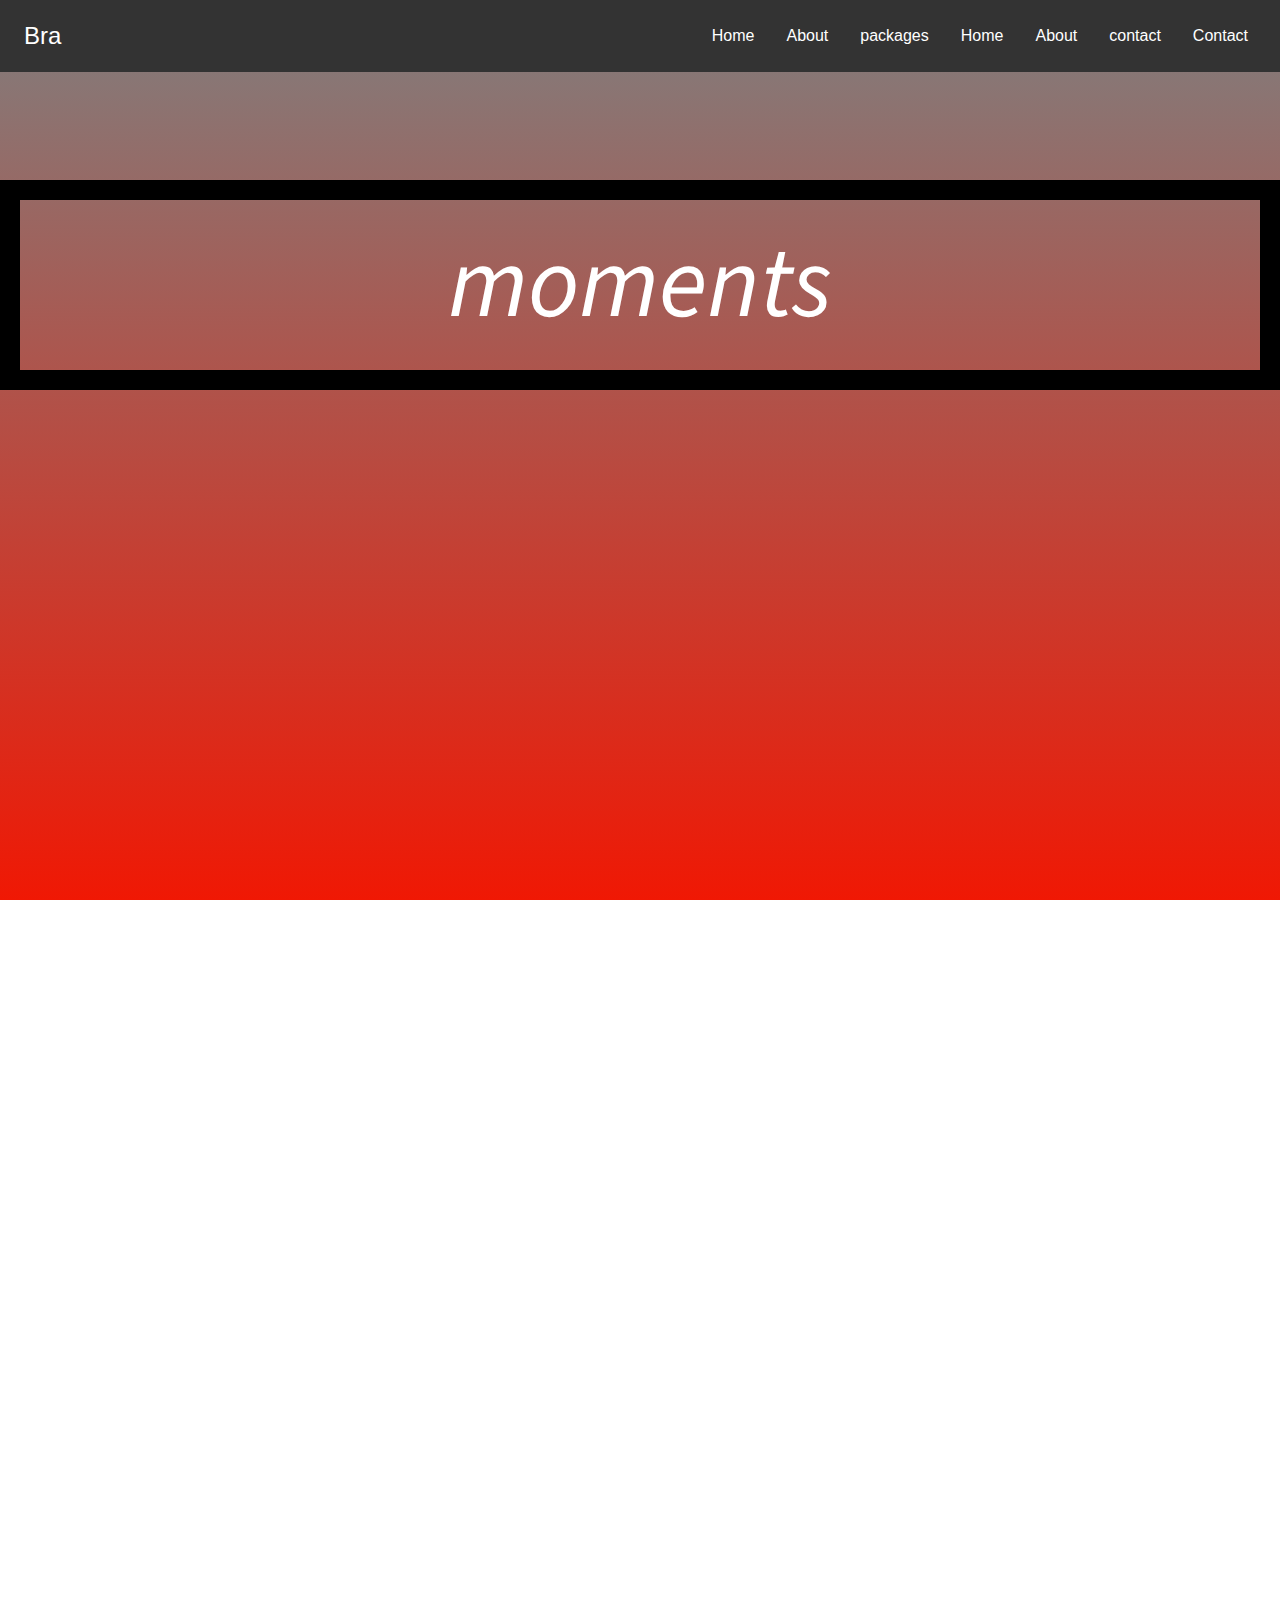
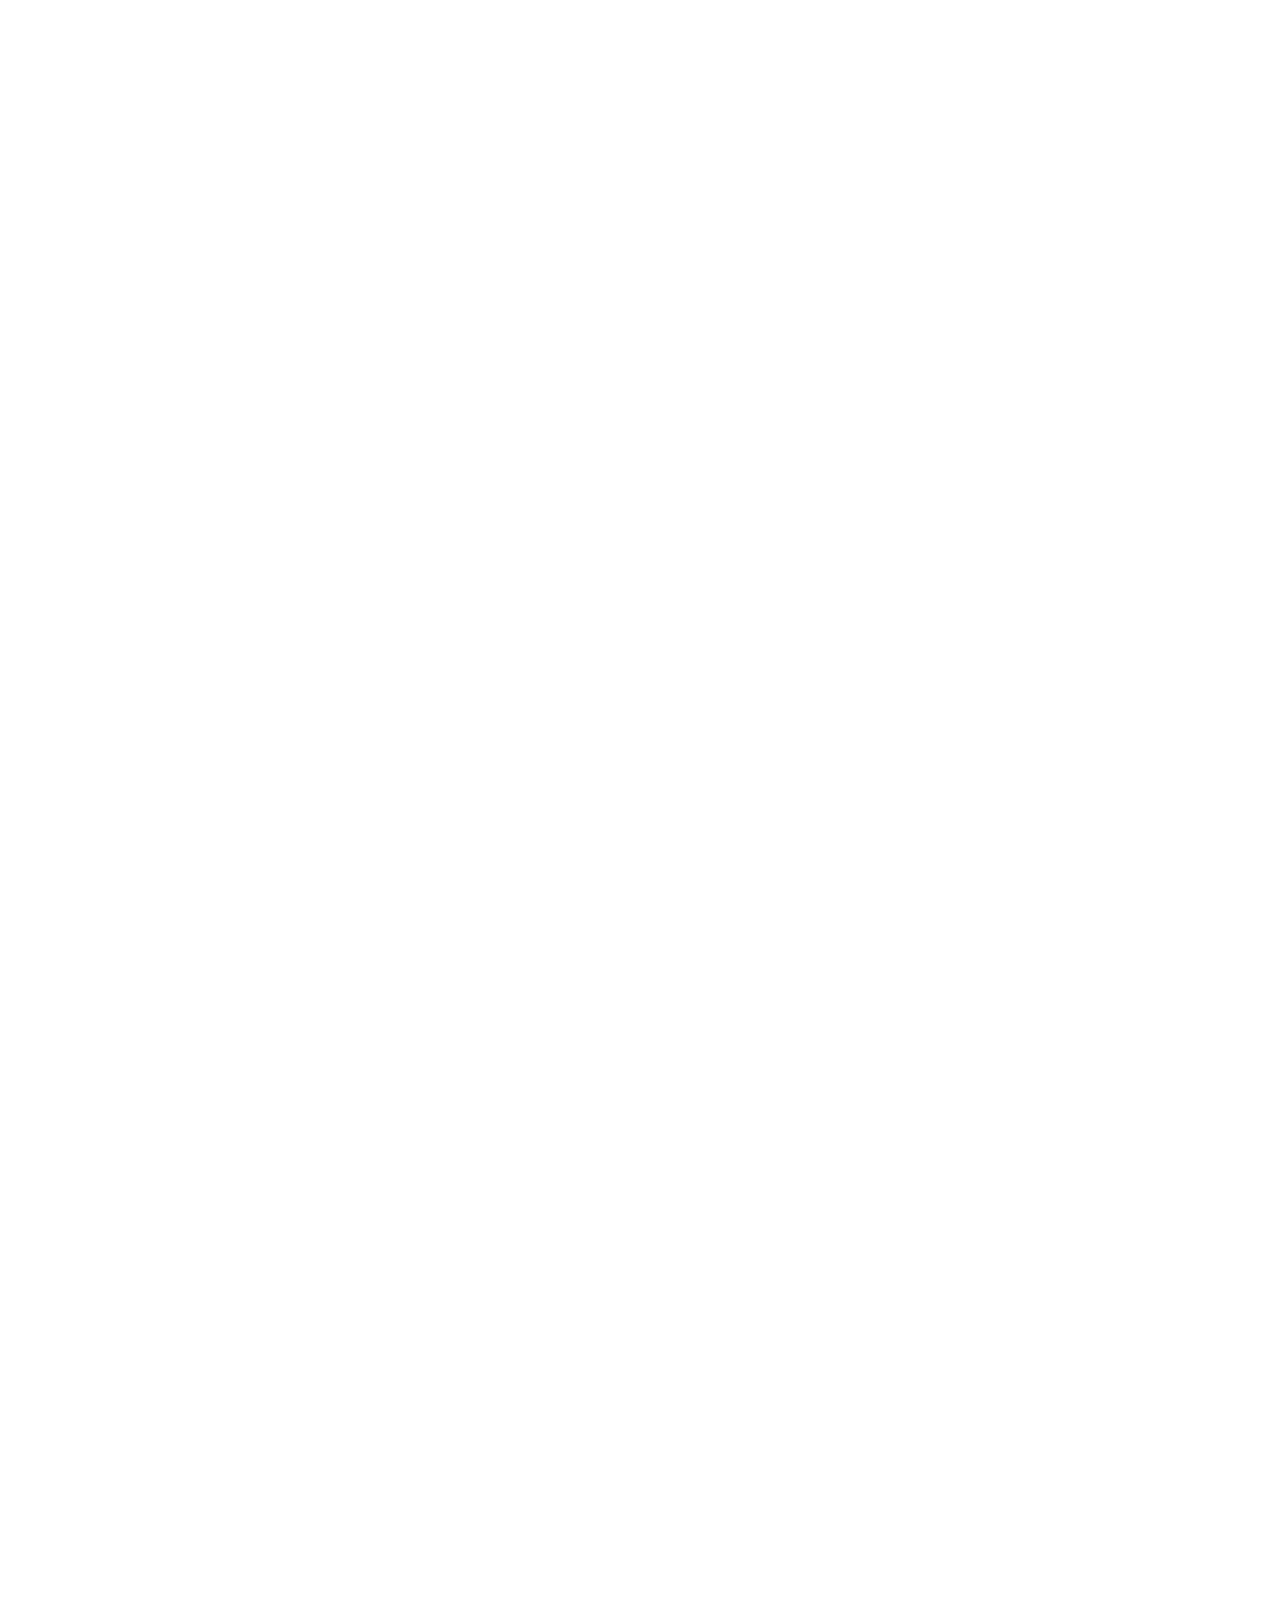
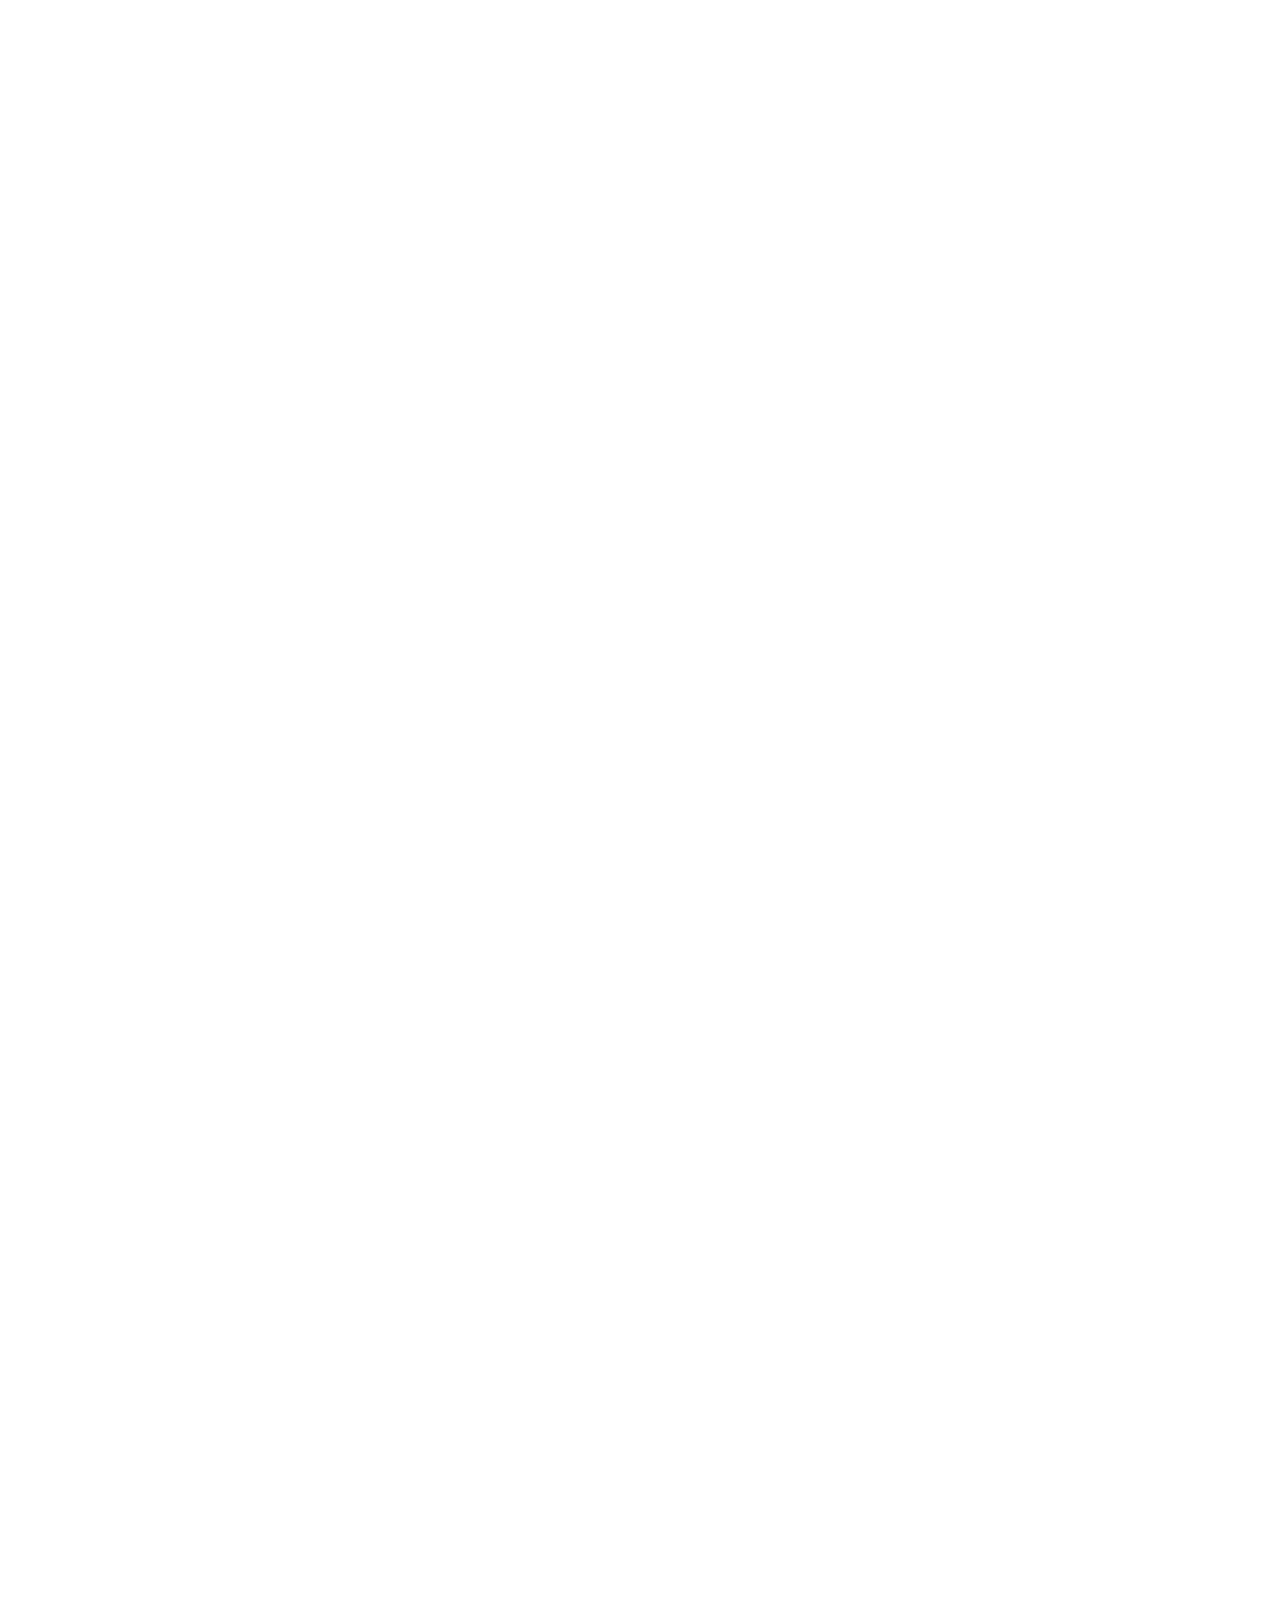
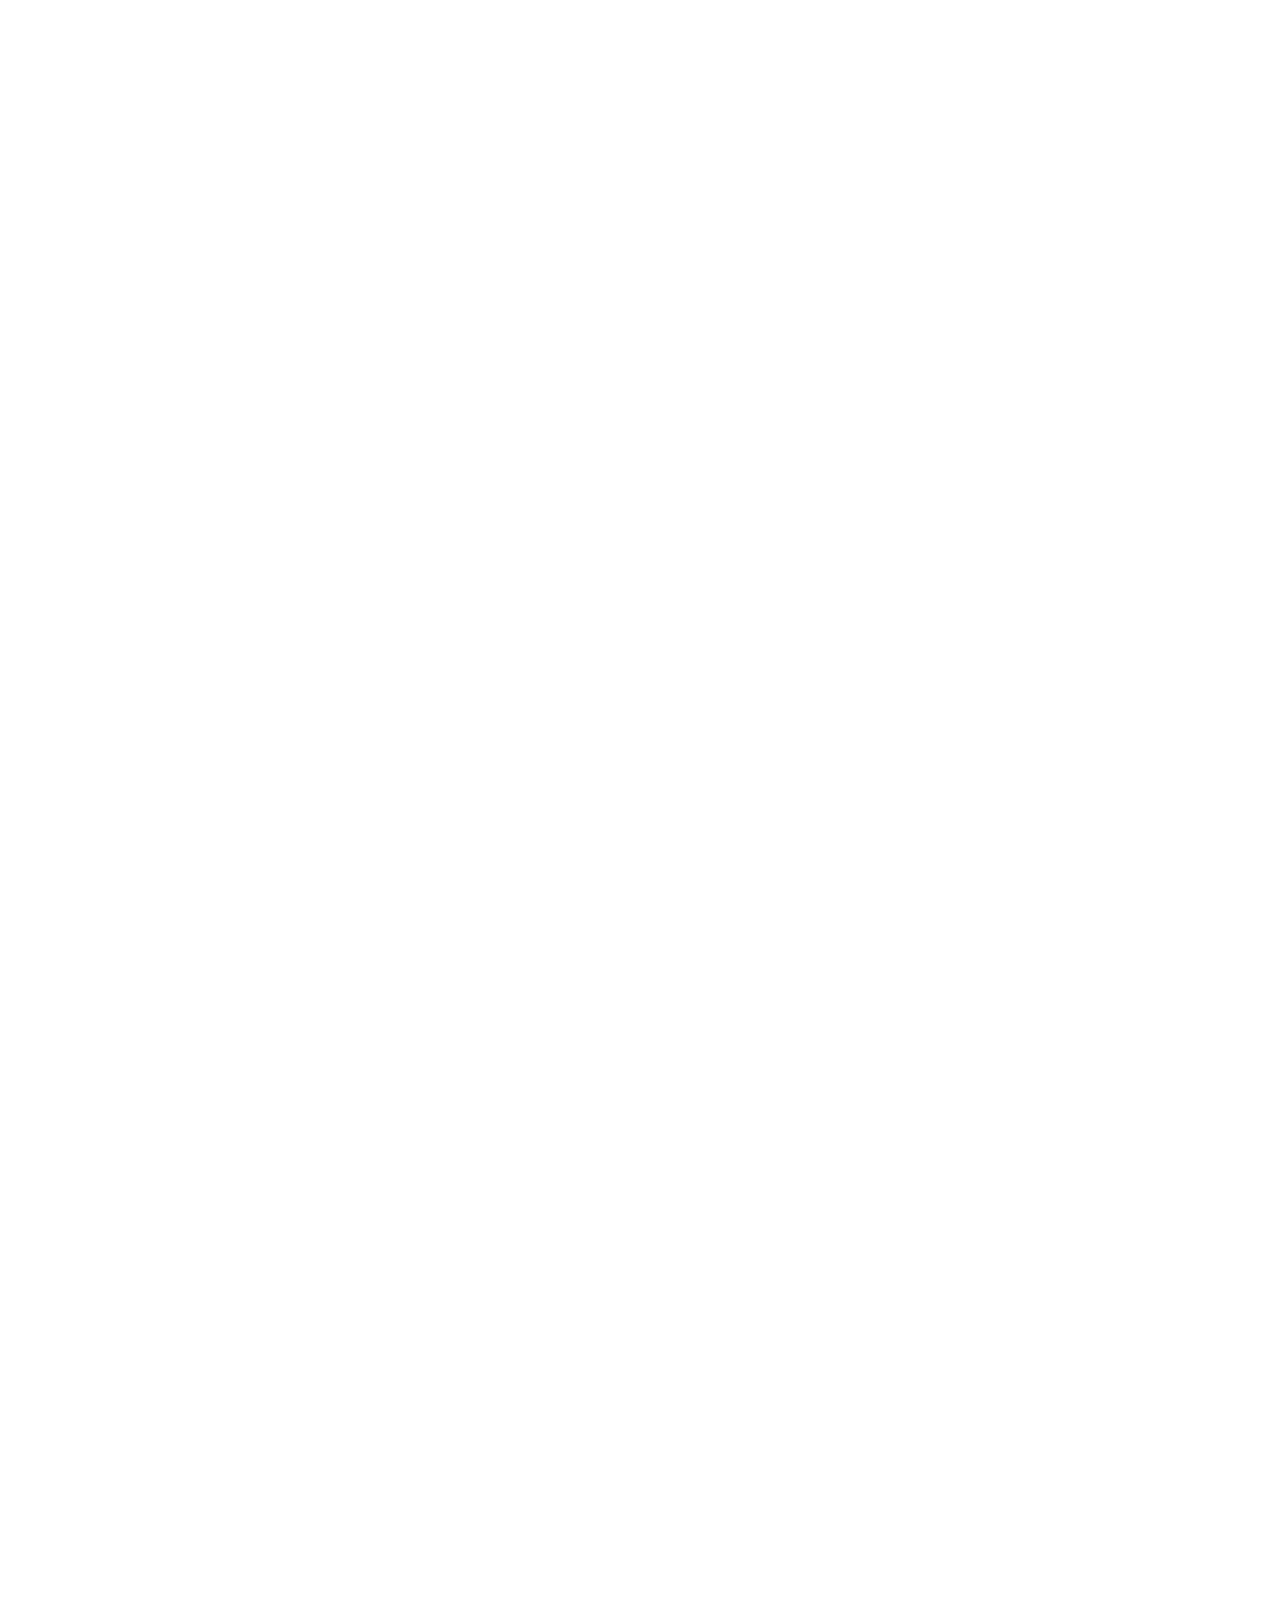
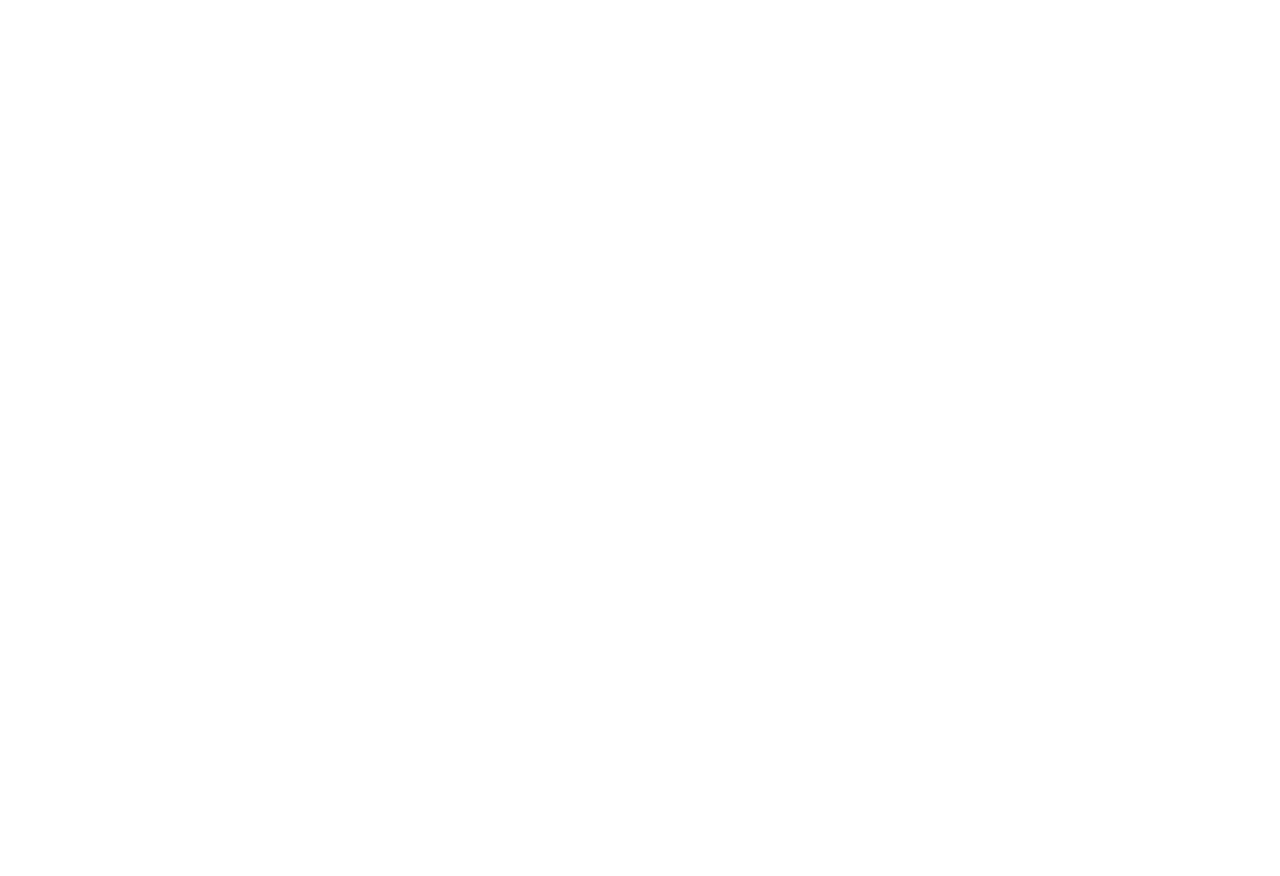
==== index.html @ 20c5cb07 "Add files via upload" ====
<!DOCTYPE html>
<html>
    <head>
        <link rel="shortcut icon" type="x-icon" href="images/deanface.jpg">
      <script src="https://kit.fontawesome.com/00e41e286f.js" crossorigin="anonymous"></script>
      <script src="https://cdn.jsdelivr.net/gh/cferdinandi/smooth-scroll/dist/smooth-scroll.polyfills.min.js"></script>  
      <link rel="stylesheet" href="https://unpkg.com/aos@next/dist/aos.css" />
      <link rel="preconnect" href="https://fonts.googleapis.com">
      <link rel="preconnect" href="https://fonts.gstatic.com" crossorigin>
      <link href="https://fonts.googleapis.com/css2?family=Bungee+Spice&family=Source+Sans+Pro:wght@200&display=swap" rel="stylesheet"> 
      <link rel="stylesheet" href="https://cdn.jsdelivr.net/npm/bootstrap@4.0.0/dist/css/bootstrap.min.css" integrity="sha384-Gn5384xqQ1aoWXA+058RXPxPg6fy4IWvTNh0E263XmFcJlSAwiGgFAW/dAiS6JXm" crossorigin="anonymous">
      <link rel="style" href="http://www.w3schools.com/lib/w3.css"/>
      <link rel="stylesheet" href="https://cdn.jsdelivr.net/npm/bootstrap@4.3.1/dist/css/bootstrap.min.css" integrity="sha384-ggOyR0iXCbMQv3Xipma34MD+dH/1fQ784/j6cY/iJTQUOhcWr7x9JvoRxT2MZw1T" crossorigin="anonymous">
      <meta name="viewport" content="width=device-width, initial-scale=1, shrink-to-fit=no">
      <meta name="viewport" content="width=device-width, initial-scale=1.0"/> 
      <link rel="preconnect" href="https://fonts.googleapis.com">
      <link rel="preconnect" href="https://fonts.gstatic.com" crossorigin>
      <link href="https://fonts.googleapis.com/css2?family=Bungee+Spice&display=swap" rel="stylesheet"> 
      <link href="https://fonts.googleapis.com/css2?family=Bungee+Spice&family=Source+Sans+Pro:wght@200&display=swap" rel="stylesheet"> 
      <title>cherished memories</title>
      <link rel = "stylesheet" href="style.css">
      <link rel = "stylesheet" href="https://stackpath.bootstrapcdn.com/font-awesome/4.7.0/css/font-awesome.min.css">
      <link rel="stylesheet" href="background_styles.css">
      <link rel="stylesheet" href="style.css">
      <script src="app.js" defer></script>
      <script src="data.php" defer></script>
      <title>Responsive Navbar</title>
    </head>
    <body>
      <nav class="navbar">
        <div class="brand-title"img src="images/ALIW3134.JPG">Bra</div>
        <a href="#" class="toggle-button">
          <span class="bar"></span>
          <span class="bar"></span>
          <span class="bar"></span>
        </a>
        <div class="navbar-links">
          <ul>
            <li><a href="#banner" >Home</a></li>
            <li><a href="#feature">About</a></li>
            <li><a href="#service">packages</a></li>
            <li><a href="#packages">Home</a></li>
            <li><a href="#gallery">About</a></li>
            <li><a href="#contactform">contact</a></li>
            <li><a href="#footer">Contact</a></li>
          </ul>
        </div>
      </nav>
      <section id="banner">
        <!--- <img src="images/deanface.jpg" class="logo">-->
         <div class="banner-text">
           <!---  <h1> cherished meories</h1>-->
             <p>  moments</p>
             <div class="banner-btn">
                 <!-- <a href="#testimonial"><span></span> find out</a> -->
                 

         
             </div>
         </div>
     </section>

 
     <section id="feature">
        <div class="title">
            <h1>about us </h1>
            
            <p>
    
              
                
        <!-- <img src="images/deanface.jpg"> -->
                 <!-- <br>sdsadsadsdafdfabdn ejhcfbn ehjfcbkfcbmn?djkenfjekdndfjlkdnj <br>fcbdhfycbvghcveghjcvx ghcjvwscxa --> 
        </div>
        <img src="images/deanface.jpg">
        <!-- <div  data-aos-delay="50000000000000000"data-aos ="zoom-in"data-aos="fade-left" data-aos-duration=" 100000" data-aos-once="false">
            <div class="rightside d-flex justify-content-center align-items-center"><img src="images/deanface.jpg"></div> -->
    </p>
        </div>
    </section>
           <!--service-->
     <section id="service">
        <!-- <div class="title-text">
            <p> </p>
            <div class="div" data-aos ="zoom-in"data-aos="fade-up" data-aos-duration=" 10s" data-aos-once="false">
                we provide
            </div> -->
                
            <!-- <h1 >we provide</h1> -->
        <!-- </div>
        <div class="service-box">
            <div class=" single-service">
             
                <div class="overlay"></div>
                <div class="service-desc">
                    <h3>hairsssssss</h3>
                    <hr>
                    <p> this is a descviotion</p>
                   
                </div>
            </div>
            <div class=" single-service">
                <img src="images/360.jpg" >
                <div class="overlay"></div>
                <div class="service-desc">
                    <h3>hairsssssss</h3>
                    <hr>
                    <p> this is a descviotion</p>
                </div>
            </div>
            <div class=" single-service">
                <img src="images/deanface.jpg" >
                <div class="overlay"></div>
                <div class="service-desc">
                    <h3>hairsssssss</h3>
                    <hr>
                    <p> this is a descviotion</p>
                </div>
            </div>
        </div> -->





        
                   <div class="service-popup" id="service-pop">
                       <div class="service-overlay"></div>
                       <div class="service-content">
                           <div class="service-closebtn" onclick="togglepopup4()">&times;</div>
                           <h1>title</h1>
                           <p>dddddddddddddddddddddddddddd</p>

                       </div>
                   </div>
                   <div class="service-btn-container">
                   <button class="service-button" onclick="togglepopup4()"> clic for more information</button>
                 





                   </div>  
                   <div class="service-popup2" id="service-pop2">
                    <div class="service-overlay2"></div>
                    <div class="service-content2">
                        <div class="service-closebtn2" onclick="togglepopup4()">&times;</div>
                        <h1>title</h1>
                        <p>dddddaaaaaaaaaaaaaaaaaaa</p>

                    </div>
                </div>
                <div class="service-btn-container">
                <button class="service-button2" onclick="togglepopup4()"> clic for more information</button>
              





                </div>  
                <div class="service-popup3" id="service-pop3">
                    <div class="service-overlay3"></div>
                    <div class="service-content3">
                        <div class="service-closebtn" onclick="togglepopup4()">&times;</div>
                        <h1>title</h1>
                        <p></p>

                    </div>
                </div>
                <div class="service-btn-container">
                <button class="service-button3" onclick="togglepopup4()"> clic for more information</button>
              





                </div>  

                   
         
                   


         

    </section>
       
     <section id="packages">
         

                 <!-- <header class="header" data-aos-delay="30s" data-aos ="zoom-in"data-aos="fade-up" data-aos-duration=" 100000" data-aos-once="false">
                     Packages
                 </header>
                      -->
                      <header class="header"   >
                        Packages
                    </header>
                    <!-- <header class="head" data-aos-delay="30s" data-aos ="zoom-in"data-aos="fade-up" data-aos-duration=" 100000" data-aos-once="false">sxdsxdsdxsdxssxdxs</header> -->
                     <!-- <div class="popup2" id="popup-2">
                        <div class="overlay-popup"></div>
                        <div class="content">
                            <div class="closebtn" onclick="togglepopup2()">&times;</div>
                            <h1>aaaaaaaaaa</h1>
                            <p>Silver Package

                                3 Hours of Mirror interaction
                                Standard Features
                                <ul> Choice of 2×6 or 4×6 prints</ul>
                                <ul>  Choice of Personalized Print Layout</ul>
                                <ul>   Killer Props & Accessories</ul>
                                <ul>   Ethusiastic On-Site Host</ul>
                                <ul>  Digital copies of all photos for you</ul>
                                <ul>Touch screen photo-signing</ul>
                                <ul>   Customizable Emoji Stamping
                                    Pro Features</ul>
                                <ul>  Customizable Emoji Stamping
                                    Pro Features</ul>
                                    <ul>  Choice of Premium Backdrop
                                    </ul>
                                3 Hours of Selfie Mirror interaction
                                
                                Professional Quality DSLR Photos
                                
                                Unlimited High Quality, Dye Sub Prints
                                
                        </div>
                     </div> -->
                     <!-- <div class="btn-container" data-aos="fade-right"  data-aos-easing="ease-in-out" data-aos-duration=" 10s" data-aos-once="false">
                         
                     <button class="button" onclick="togglepopup()"> clic for more information</button>
                     </div>  -->

                     <!-- <div class="popup2" id="popup-2">
                         <div class="overlay-popup"></div>
                         <div class="content">
                             <div class="closebtn" onclick="togglepopup2()">&times;</div>
                             <h1>aaaaaaaaaa</h1>
                             <p>Silver Package

                                 3 Hours of Mirror interaction
                                 Standard Features
                                 <ul> Choice of 2×6 or 4×6 prints</ul>
                                 <ul>  Choice of Personalized Print Layout</ul>
                                 <ul>   Killer Props & Accessories</ul>
                                 <ul>   Ethusiastic On-Site Host</ul>
                                 <ul>  Digital copies of all photos for you</ul>
                                 <ul>Touch screen photo-signing</ul>
                                 <ul>   Customizable Emoji Stamping
                                     Pro Features</ul>
                                 <ul>  Customizable Emoji Stamping
                                     Pro Features</ul>
                                     <ul>  Choice of Premium Backdrop
                                     </ul>
                                 3 Hours of Selfie Mirror interaction
                                 
                                 Professional Quality DSLR Photos
                                 
                                 Unlimited High Quality, Dye Sub Prints
                                 
                         </div>
                     </div> -->
                     <!-- <div class="btn-container2"data-aos="fade-right" data-aos-duration=" 10s" data-aos-once="false">
                     <button class="button2" onclick="togglepopup2()"> clic for more information</button>
                     </div> -->
                     <!-- <div class="popup3" id="popup-3">
                         <div class="overlay-popup"></div>
                         <div class="content">
                             <div class="closebtn" onclick="togglepopup3()">&times;</div>
                             <h1>aaaaaaaaaa</h1>
                             <p>Silver Package

                                 3 Hours of Mirror interaction
                                 Standard Features
                                 <ul> Choice of 2×6 or 4×6 prints</ul>
                                 <ul>  Choice of Personalized Print Layout</ul>
                                 <ul>   Killer Props & Accessories</ul>
                                 <ul>   Ethusiastic On-Site Host</ul>
                                 <ul>  Digital copies of all photos for you</ul>
                                 <ul>Touch screen photo-signing</ul>
                                 <ul>   Customizable Emoji Stamping
                                     Pro Features</ul>
                                 <ul>  Customizable Emoji Stamping
                                     Pro Features</ul>
                                     <ul>  Choice of Premium Backdrop
                                     </ul>
                                 3 Hours of Selfie Mirror interaction
                                 
                                 Professional Quality DSLR Photos
                                 
                                 Unlimited High Quality, Dye Sub Prints
                                 

                         </div>
                     </div>   -->
                     <!-- <div class="btn-container3"data-aos="fade-right" data-aos-duration=" 10s" data-aos-once="false">
                     <button class="button3" onclick="togglepopup3()"> clic for more information</button>
                     </div>  
                    </div>
                    <div class="btn-container2"data-aos="fade-right" data-aos-duration=" 10s" data-aos-once="false">
                    <button class="button2" onclick="togglepopup2()"> clic for more information</button>
                    </div> -->



  
                    <div class="popup2" id="popup-2">
                        <div class="overlay-popup2"></div>
                        <div class="content2">
                            <div class="closebtn" onclick="togglepopup2()">&times;</div>
                            <h1>aaaaaaaaaa</h1>
                            <p>Silver Package

                                

                        </div>
                    </div>
                    <div class="btn-container2">
                    <button class="button2" onclick="togglepopup2()"> clic for more information</button>
                    </div>  
                    
                   
                   
                    <div class="popup3" id="popup-3">
                        <div class="overlay-popup3"></div>
                        <div class="content">
                            <div class="closebtn" onclick="togglepopup3()">&times;</div>
                            <h1>ccccccccc</h1>
                            <p>Silver Package

                                3 Hours of Mirror interaction
                                Standard Features
                                <ul> Choice of 2×6 or 4×6 prints</ul>
                                <ul>  Choice of Personalized Print Layout</ul>
                                <ul>   Killer Props & Accessories</ul>
                                <ul>   Ethusiastic On-Site Host</ul>
                                <ul>  Digital copies of all photos for you</ul>
                                <ul>Touch screen photo-signing</ul>
                                <ul>   Customizable Emoji Stamping
                                    Pro Features</ul>
                                <ul>  Customizable Emoji Stamping
                                    Pro Features</ul>
                                    <ul>  Choice of Premium Backdrop
                                    </ul>
                                3 Hours of Selfie Mirror interaction
                                
                                Professional Quality DSLR Photos
                                
                                Unlimited High Quality, Dye Sub Prints
                                

                        </div>
                    </div>
                     <div class="btn-container3">
                    <button class="button3" onclick="togglepopup3()"> clic for more information</button>
                    </div> 
                    
                    
                    <div class="popup" id="popup-1">
                        <div class="overlay-popup"></div>
                        <div class="content">
                            <div class="closebtn" onclick="togglepopup()">&times;</div>
                            <h1>dddddddddd</h1>
                            <p>Silver Package

                                3 Hours of Mirror interaction
                                Standard Features
                                <ul> Choice of 2×6 or 4×6 prints</ul>
                                <ul>  Choice of Personalized Print Layout</ul>
                                <ul>   Killer Props & Accessories</ul>
                                <ul>   Ethusiastic On-Site Host</ul>
                                <ul>  Digital copies of all photos for you</ul>
                                <ul>Touch screen photo-signing</ul>
                                <ul>   Customizable Emoji Stamping
                                    Pro Features</ul>
                                <ul>  Customizable Emoji Stamping
                                    Pro Features</ul>
                                    <ul>  Choice of Premium Backdrop
                                    </ul>
                                3 Hours of Selfie Mirror interaction
                                
                                Professional Quality DSLR Photos
                                
                                Unlimited High Quality, Dye Sub Prints
                                

                        </div>
                    </div>
                     <div class="btn-container">
                    <button class="button" onclick="togglepopup()"> clic for more information</button>
                    </div> 
                    


          
          
         
     </section> 

     
         <!--gallery-->
         <section id="gallery">
             <div class="title-text">
                 <div class="div" data-aos ="zoom-in"data-aos="fade-up" data-aos-duration=" 10s" data-aos-once="false">
                     gallery
                 </div>
                 <!-- <p> gallery</p> -->
                 <h1> look at the pretty pictures</h1>

                        <div class="slide hi-slide">
                            <div class="hi-prev"></div>
                            <div class="hi-next"></div>
                            <ul>
                                <li><img src="generic/193038d6975ab3b817025daa5f617b12--strange-facts-weird-facts.jpg"></li>
                                <li><img src="generic/istockphoto-1063929958-612x612.jpg"></li>
                                <li><img src="generic/istockphoto-900131234-612x612.jpg"></li>
                               <!-- <div class="r"> <li><img src="generic/R.jpg"></li></div> -->
                                <li><img src="generic/Weird-6.jpg"></li>
                                <li><img src="generic/o.jpg"></li>
                                <li><img src="generic/Funny-Pictures-1948-76.jpg"></li>
                                <li><img src="generic/funny-weird-people-09-4.jpg"></li>
                                <li><img src="generic/istockphoto-539241216-612x612.jpg"></li>
                                <li><img src="images/patyfilter.jpg"></li>
                                <li><img src="images/MeAndPatyDrivingToNiagara1.jpg"></li>
                                <li><img src="images/360.jpg"></li>
                            </ul>
                              
                            
                        </div>
                 <!-- <div class="box">
                    <span style="--i:1;"><img src="images/360.jpg"></span>
                    <span style="--i:2;"><img src="images/360.jpg"></span>
                    <span style="--i:3;"><img src="images/360.jpg"></span>
                    <span style="--i:4;"><img src="images/360.jpg"></span>
                    <span style="--i:5;"><img src="images/360.jpg"></span>
                    <span style="--i:6;"><img src="images/360.jpg"></span>

                 </div> -->
             </div>
             <!-- <div class="btn-container5">
                <button class="gallerybutton"><a href="gallery.html"></a> clic for more information</button>
                </div> -->
                <div class="gallerypage">
                
                    <a href="gallery.html" target="_blank">click herew ddasdsdd</a>
                </div>
         </section>



         <section id="testimonial">
             <div class="title-text">
                 <div class="div" data-aos ="zoom-in"data-aos="fade-up" data-aos-duration=" 10s" data-aos-once="false">
                     testimonial
                 </div>
                 <!-- <p> testimonail</p> -->
                 <h1> we have good nerws</h1>
             </div>

             <div class="testimonial-row">
                     <div class="testimonial-col">
                         <div class="user">
                             <img src="images/photobboth.jpg">
                             <div class="user-info">
                                 <h4>dean   <i class="fa fa-twitter"></i> </h4>
                                 <small>@dean</small>
                             </div>
                         </div>
                         <p>dsadsadsaddsddsdffd</p>
                     </div>
                     <div class="testimonial-col">
                                    <div class="user">
                             <img src="images/360.jpg">
                             <div class="user-info">
                                 <h4>dean   <i class="fa fa-twitter"></i> </h4>
                                 <small>@dean</small>
                             </div>
                         </div>
                         <p>dgshdcsgvbchjsyvbcsjbcvjuglfvcbsjagvbyahjvbyahdxvgbghytdxvsgtvcxsavgxdhsvdcxghsvcsghcvdghvcxswxghvgdxcsghxvcgdvcxgh</p>
                     </div>
                     <div class="testimonial-col">
                         <div class="user">
                             <img src="images/close.jpg">
                             <div class="user-info">
                                 <h4>dean   <i class="fa fa-twitter"></i> </h4>
                                 <small>@dean</small>
                             </div>
                         </div>
                         <p>dsdsdsdafsfd</p>
                     </div>


             </div>

         </section>



                 <!-- <div class="social-links">
                     <i class="fa fa-facebook"></i>
                     <i class="fa fa-twitter"></i>  
                     <i class="fa fa-instagram"></i>
                     <i class="fa fa-youtube"></i>

                    </div> -->


         </section>
            <section id="contactform">
            <!-- <img src="images/ICCD8708.JPG" class="footer-img"> -->
            <div class="contact">
                
       
                <h1>get in touch</h1>
                <p>looking foward to hrearing fro you </p>
                <div class="contact-box">
                    <div class="contact-left">
                       <h3>sen your request</h3> 
                       <form action="https://formsubmit.co/52b5391d7dce2012638097c7386029fb" method="post"Target=_blank>
                        <!--honeypot-->
                        <input type="text" name="_honey" style="display:none;">

                        <!--disable captcha-->
                        <input type="hidden" name="_captcha" value="false">

                        <input type="hidden" name="_next" value="https://deanster333.github.io/website/success.html" >
                        <!-- <form onsubmit="sendEmail(); reset(); return false"> -->
                        <div class="input-row">
                           <div class="input-group">
                                    <label>first name</label>
                                    <input  autocomplete="off" type="text"    name="name" id="firstname" placeholder="john" required>
                                    
                           </div>
                 
                        </div>
                 
                         
                         <div class="input-row">
                         <div class="input-group">
                            <label>last name</label>
                            <input  autocomplete="off" type="text" name="last$nbsp; name" placeholder="john">
                        </div>
                         </div>

                         
                         <div class="input-row">
                            <div class="input-group">
                                     <label>email</label>
                                     <input  autocomplete="off" type="email" name="email" id="email" placeholder="john"required>
                            </div>
                  
                         </div>



                         <div class="input-row">
                            <div class="input-group">
                         <label >whtas the event:</label>
                     
                        
                         <select name="hosting" autocomplete="off" required>
                            <option disabled hidden selected >Select One</option>
                           <option >photobooth</option>
                           <option>360 booth</option>
                      
                         </select> 
                            </div>
                         </div>
                  
             
                         <div class="input-row">
                            <div class="input-group">
                         <label >what type of equipotemnt is needed:</label>
                        
                         <select name="equiptment needed" autocomplete="off" required>
                            <option disabled hidden selected>Select One</option>
                           <option>photobooth</option>
                           <option>360 booth</option>
                      
                         </select> 
                            </div>
                         </div>
                         <div class="input-row">
                            <div class="input-group">
                         <label >how many hours is needed</label>
                        
                         <select name="hours needed" autocomplete="off" required>
                            <option  disabled hidden selected>Select One</option>
                           <option>1</option>
                           <option>2</option>
                           <option>3</option>
                           <option>4</option>
                           <option>5</option>
                           <option>6</option>
                           <option>7</option>
                           <option>8</option>
                           <option>9</option>
                           <option>10</option>
                           <option>11</option>
                           <option>12</option>
                      
                         </select> 
                            </div>
                         </div>
                         <div class="input-row">
                            <div class="input-group">
                         <label >how did you hear about ius </label>
                        
                         <select name="hear about us" class="select" autocomplete="off" required>
                            <option  disabled hidden selected>Select One</option>
                           <option>internet</option>
                           <option>friends</option>
                           <option>referal</option>
                           <option>newsletter</option>
                      
                      
                         </select> 
                            </div>
                         </div>
                         <div class="input-row">
                            <div class="input-group">
                         <label>
                                <label > what is the date iof your special night</label>
                            <input autocomplete="off" type="date" name="event" min="1990-04-01" max="2030-04-30"/ required>
                            <span class="validity"></span>
                          </label>
                            </div>
                         </div>
                         <div class="input-row">
                            <div class="input-group">
                            <label >what timne does your event start </label>
                        
                            <select name="referral" class="select" autocomplete="off" required>
                               <option  disabled hidden selected>Select One</option>
                              <option>internet</option>
                              <option>friends</option>
                              <option>referal</option>
                              <option>newsletter</option>
                         
                         
                            </select> 
                      
                            </div>
                         </div>
                         <label>message</label>
                         <textarea rows="10" placeholder="Tell us briefly about your event to help us better assist you"></textarea>
                            <button class="submit" type="submit" Target=_blank>send</button>
                        </form> 
                        <!-- <form id="fcf-form-id" class="fcf-form-class" method="post" action="contact-form-process.php">
                            <label for="Name" class="fcf-label">Your name</label>
                            <div class="fcf-input-group">
                                <input type="text" id="Name" name="Name" class="fcf-form-control" required>
                            </div>
                        <div class="fcf-form-group">
                            <label for="Email" class="fcf-label">Your email address</label>
                            <div class="fcf-input-group">
                                <input type="email" id="Email" name="Email" class="fcf-form-control" required>
                            </div>
                        <div class="fcf-form-group">
                            <label for="Message" class="fcf-label">Your message</label>
                            <div class="fcf-input-group">
                                <textarea id="Message" name="Message" class="fcf-form-control" rows="6" maxlength="3000" required></textarea>
                            </div>
                        </div>
                        <div class="fcf-form-group">
                            <button type="submit" id="fcf-button" class="fcf-btn fcf-btn-primary fcf-btn-lg fcf-btn-block">Send</button>
                        </div>
                    </div> -->
                       <div class="contact-right">
                        <h3>rech us</h3>
                        <table>
                            <tr>
                                <td>email</td>
                                <td>contrac@hdsjdd</td>
                            </tr>
                            <tr>
                                <td>email</td>
                                <td>contrac@hdsjdd</td>
                            </tr>
                        </table>
             
                    </div>
                   
                </div>
            </div>
        </section>
                         <!--footer-->
         <section id="footer">
            <img src="images/ICCD8708.JPG" class="footer-img">
            <div class="title-text">
                
                <div class="div" data-aos-delay="30s" data-aos ="zoom-in"data-aos="fade-up" data-aos-duration=" 100000" data-aos-once="false">
                    Packages
                </div>
                <!-- <p>contact</p> -->
                <h1>visit your balls todays</h1>
            </div>

            <div class="footer-row">
                    <div class="footer-left">
                        <h1> opening hiouirs</h1>
                        <p>  <i class="fa fa-clock-o"></i> momnday to frifay 9 am to 9 pm </p>
                    </div>
                    <div class="footer-right">
                        <h1>getting in tpouch</h1>
                        <p> 123 seasme street <i class="fa fa-map-marker"></i>  </p>
                    </div>

            </div>

            <!-- </div>
                <div class="social-links">
                    <i class="fa fa-facebook"></i>
                    <i class="fa fa-twitter"></i>  
                    <i class="fa fa-instagram"></i>
                    <i class="fa fa-youtube"></i>

                   </div> -->


     
         
  
<script src="https://unpkg.com/aos@next/dist/aos.js"></script>
<script src="https://code.jquery.com/jquery-3.3.1.slim.min.js" integrity="sha384-q8i/X+965DzO0rT7abK41JStQIAqVgRVzpbzo5smXKp4YfRvH+8abtTE1Pi6jizo" crossorigin="anonymous"></script>
<script src="https://cdn.jsdelivr.net/npm/popper.js@1.14.7/dist/umd/popper.min.js" integrity="sha384-UO2eT0CpHqdSJQ6hJty5KVphtPhzWj9WO1clHTMGa3JDZwrnQq4sF86dIHNDz0W1" crossorigin="anonymous"></script>
<script src="https://cdn.jsdelivr.net/npm/bootstrap@4.3.1/dist/js/bootstrap.min.js" integrity="sha384-JjSmVgyd0p3pXB1rRibZUAYoIIy6OrQ6VrjIEaFf/nJGzIxFDsf4x0xIM+B07jRM" crossorigin="anonymous"></script>
<script src="https://code.jquery.com/jquery-3.4.1.js"></script>
<script src="hislide.js"></script>
<!-- <script src="https://smtpjs.com/v3/smtp.js"></script> -->
<!-- <script type="text/javascript"> 
	function sendEmail() { 
	Email.send({ 
		Host: "https://dkg333.github.io", 
		Username: "dean_georgiou93@msn.com", 
		Password: "123456789", 
		To: 'dean_georgiou93@msn.com', 
		From: document.getElementById("email").value, 
		Subject: "Sending Email using javascript", 
		Body: "Well that was easy!!", 
	}).then(
        message => alert(message) 
        
		// .then(function (message) { 
		// alert("mail sent successfully") 
		); 
	}  -->
<script>
    $('.slide').hiSlide();
</script>
    
<script>
AOS.init();
</script>
    </body>
</html>
---- style.css ----
*{
    margin: 0;
    padding: 0;
    box-sizing: border-box;
    
  
}
html,body{
    width: 100%;
    height: 100%;
    margin: 0px;
    padding: 0px;
    /* scroll-behavior: smooth; */
   
}

body{
    overflow-x: hidden;
}
.head h1{
    position: relative;
    text-align: left;
    /* color: black; */
   font-size: 50px;
  animation: slideme2 ease-in 5s;
    /* color: red; */
    margin: 0 ;
    padding:0px;
    scrollbar-width: none;
    
    font-family: 'Bungee Spice', cursive;
    
}
body .navbar__container{
    position: fixed;
}

.head{
    background-color: black;
    
}

#banner{
    background:linear-gradient(rgba(0,0,0,0.5), #f01804),  url(images/deanface.jpg);
    background-size: cover;
    background-position: center;
    height: 100vh;
    border-top: red;
    
    
    font-family: 'Bungee Spice', cursive;
}
.logo{
    width: 140px;
    position:  absolute;
    top: 4%;
    left: 10%;


}
.banner-text{
    text-align: center;
    color: #fff;
    padding-top:  180px;
}
.banner-text h1{
    font-size: 100px;
}
.banner-text p{
    font-size: 100px;
    font-style: italic;
    font-family: 'Source Sans Pro', sans-serif;
    padding: 10px ;
    border: 20px solid rgb(0, 0, 0);
}
.banner-btn{
    margin:  70px auto 0;

}
.banner-btn a{
    width:  150px;
    text-decoration:  none;
    display: inline-block;
    margin:  0 10px;
    padding: 12px 0;
    color: #fff;
    border: .5px solid #fff;
    position: relative;
    z-index: 1;
    transition: color .5s ;
    font-family: 'Source Sans Pro', sans-serif;

}
.banner-btn a span{
    width: 0%;
    height: 100%;
    position:  absolute;
    top:  0;
    left: 0;
    background:  rgb(0, 0, 0);
    z-index: -1;
    transition: .5s;
    font-family: 'Source Sans Pro', sans-serif;
}
.banner-btn a:hover span{
    width: 100%;

}
.banner-btn a:hover {
    color: rgb(255, 255, 255);
}
@media(width:400px){
    #banner{
        overflow-x: hidden;
    }
}

/* navigation bar */


.navbar {
    display: flex;
    position: relative;
    justify-content: space-between;
    align-items: center;
    background-color: #333;
    color: white;
    position: fixed;
    width: 100%;
    top: 0;
    z-index: 10;
}

.brand-title {
    font-size: 1.5rem;
    margin: .5rem;
}

.navbar-links {
    height: 100%;
}

.navbar-links ul {
    display: flex;
    margin: 0;
    padding: 0;
}

.navbar-links li {
    list-style: none;
}

.navbar-links li a {
    display: block;
    text-decoration: none;
    color: white;
    padding: 1rem;
}

.navbar-links li:hover {
    background-color: #555;
}

.toggle-button {
    position: absolute;
    top: .75rem;
    right: 1rem;
    display: none;
    flex-direction: column;
    justify-content: space-between;
    width: 30px;
    height: 21px;
}

.toggle-button .bar {
    height: 3px;
    width: 100%;
    background-color: white;
    border-radius: 10px;
}

@media (max-width: 800px) {
    html{
        scroll-behavior: smooth;
        overflow-x: hidden;
        margin: 0;
        padding: 0;
    }
    .navbar {
        flex-direction: column;
        align-items: flex-start;
        position: fixed;
        width: 100%;
        z-index: 1;

    }

    .toggle-button {
        display: flex;
    }

    .navbar-links {
        display: none;
        width: 100%;
    }

    .navbar-links ul {
        width: 100%;
        flex-direction: column;
     
    }

    .navbar-links ul li {
        text-align: center;
        
    }

    .navbar-links ul li a {
        padding: .5rem 1rem;
    }

    .navbar-links.active {
        display: flex;
        
    }
}
/*feature--*/
#feature{
    height: 500px;
    padding-top: 1000px;
    display: flex;
    justify-content: space-between;
    padding: 40px;
    width: 60%;
    margin: 1rem auto 0 auto;
    align-items: flex-end;
}
#feature h1{
    padding-bottom: 100px;
    padding-left: 300px;
}
#feature img{
    height: 250px;
}
 #feature  p{
    
    align-items: center;
    justify-content: center;
    font-size: 20px;
}
@media only screen and (max-width:600px) {
    #feature{
        display: flex;
        justify-content: space-between;
        padding: 40px;
        width: 100%;
        margin: 10rem auto 0 auto;
    }
    #feature img{

        margin-top: 10rem;
    }
    
}
/*--service--*/
#service{
    width: 100%;
    height: 100%;
    margin: 0 auto;
    
    padding: 70px 0;
    background: #000000;
}
.service-popup .service-overlay{
    position: fixed;
    top: 0px;
    left: 0px;
    width: 100vw;
    height: 100vh;
    background:rgb(0, 0, 0,0.7);
    display: none;
}
.service-popup .service-content{
    position: absolute;
    top: 50%;
    left: 50%;
    transform: translate(-50%,-50%) scale(0);
    background: #ffffff;
    width: 450px;
    height: 220px;
    text-align: center;
    padding: 20px;
    box-sizing: border-box;
}
.service-popup .service-closebtn{
    cursor: pointer;
    position: absolute;
    right: 20px;
    top: 20px;
    width: 30px;
    height: 30px;
    background: #222;
    color: wheat;
    font-weight: 600;
    line-height: 30px;
    text-align: center;
    border-radius: 50%;

}
.service-popup.active .service-overlay{
    display: block;
}
.service-popup.active .service-content{
    transition: all 300ms ease-in-out;
    transform: translate(-50%,-50%) scale(1);
}
.service-button{
    background: url(images/ALIW3134.JPG);
    background-size: cover;
    height: 500px;
    width: 500px;
    overflow: hidden;
    float: left;
    width: 100px;
    height: 100px;
    padding: 208px;
    display: flex;
    background-repeat: no-repeat;
    padding-left: 207px;
    transition: ease-in-out 60s;

}




.service-popup2 .service-overlay2{
    position: fixed;
    top: 0px;
    left: 0px;
    width: 100vw;
    height: 100vh;
    background:rgb(0, 0, 0,0.7);
    display: none;
}
.service-popup2 .service-content2{
    position: absolute;
    top: 50%;
    left: 50%;
    transform: translate(-50%,-50%) scale(0);
    background: #ffffff;
    width: 450px;
    height: 220px;
    text-align: center;
    padding: 20px;
    box-sizing: border-box;
}
.service-popup2 .service-closebtn2{
    cursor: pointer;
    position: absolute;
    right: 20px;
    top: 20px;
    width: 30px;
    height: 30px;
    background: #222;
    color: wheat;
    font-weight: 600;
    line-height: 30px;
    text-align: center;
    border-radius: 50%;

}
.service-popup2.active .service-overlay2{
    display: block;
}
.service-popup2.active .service-conten2{
    transition: all 300ms ease-in-out;
    transform: translate(-50%,-50%) scale(1);
}
.service-button2{
    background: url(images/close.png);
    background-size: cover;
    height: 500px;
    width: 500px;
    overflow: hidden;
    float: left;
    width: 100px;
    height: 100px;
    padding: 208px;
    display: flex;
    background-repeat: no-repeat;
    padding-left: 207px;
    transition: ease-in-out 60s;
   

}





.service-popup3 .service-overlay3{
    position: fixed;
    top: 0px;
    left: 0px;
    width: 100vw;
    height: 100vh;
    background:rgb(0, 0, 0,0.7);
    display: none;
}
.service-popup3 .service-content3{
    position: absolute;
    top: 50%;
    left: 50%;
    transform: translate(-50%,-50%) scale(0);
    background: #ffffff;
    width: 450px;
    height: 220px;
    text-align: center;
    padding: 20px;
    box-sizing: border-box;
}
.service-popup3 .service-closebtn3{
    cursor: pointer;
    position: absolute;
    right: 20px;
    top: 20px;
    width: 30px;
    height: 30px;
    background: #222;
    color: wheat;
    font-weight: 600;
    line-height: 30px;
    text-align: center;
    border-radius: 50%;

}
.service-popup3.active .service-overlay3{
    display: block;
}
.service-popup3.active .service-conten3{
    transition: all 300ms ease-in-out;
    transform: translate(-50%,-50%) scale(1);
}
.service-button3{
    background: url(images/close.png);
    background-size: cover;
    height: 500px;
    width: 500px;
    overflow: hidden;
    float: left;
    width: 100px;
    height: 100px;
    padding: 208px;
    display: flex;
    background-repeat: no-repeat;
    padding-left: 207px;
    transition: ease-in-out 60s;


}
@media (max-width:600px) {
    #service{
        width: 100%;
        height: 100%;
        margin: 0 auto;
        text-align: center;
        justify-content: center;
        padding-left: 80px ;
        background: #000000;
        padding-top: 500px;
        overflow: hidden;
        padding-bottom: 750px;
    }
    .service-button{
        background-color: yellow;
        color: black;
        width: 50px;
        text-align: center;
        font-size: 1px;
        padding-bottom: 50px;
        padding-right: 20px;
      
        border-radius: 15px;
        border: 3px dashed blue;
        justify-content: space-between;
        align-items: center
        
    
    }
    .service-button2{
        background-color: yellow;
        color: black;
        width: 5px;
        text-align: center;
        font-size: 1px;
        padding-bottom: 50px;
        padding-right: 20px;
        border-radius: 15px;
        border: 3px dashed blue;
        justify-content: space-between;
        align-items: center
    
    }
    .service-button3{
        background-color: yellow;
        color: black;
        width: 5px;
        text-align: center;
        font-size: 1px;
     
        padding-right: 20px;
        border-radius: 15px;
        border: 3px dashed blue;
        justify-content: space-between;
        align-items: center
    
    }
    .service-popup .service-content{
        position: fixed;
        top: 60%;
        left: 50%;
        transform: translate(-50%,-50%)  scale(0);
        background: #fff;
        width: 350px;
        height: 750px;
        z-index: 2;
        text-align: center;
        padding: 20px;
        box-sizing: border-box;
        z-index: 200;
    
    }
    .service-popup2 .service-content2{
        position: fixed;
        top: 60%;
        left: 50%;
        transform: translate(-50%,-50%)  scale(0);
        background: #fff;
        width: 350px;
        height: 750px;
        z-index: 2;
        text-align: center;
        padding: 20px;
        box-sizing: border-box;
        z-index: 200;
    
    }
    .service-popup3 .service-content3{
        position: fixed;
        top: 60%;
        left: 50%;
        transform: translate(-50%,-50%)  scale(0);
        background: #fff;
        width: 350px;
        height: 750px;
        z-index: 2;
        text-align: center;
        padding: 20px;
        box-sizing: border-box;
        z-index: 200;
    
    }
}
/* 
.service-box{
    width: 80%;
    display: flex;
    flex-wrap: wrap;
    justify-content: space-around;
    margin: auto;
    

}
#service h1{
    padding-top: 600px;
    font-size: 200px;
}
#service div{

    font-size: 100px;
    text-align: center;
    font-family: 'Bungee Spice', cursive;
 
    
}
.single-service{
    flex-basis:  48%;
    text-align: center;
    border-radius: 7px;
    margin-bottom:20px ;
    color: #fff;
    position: relative;

}
.single-service img{
    width: 100%;
    border-radius:  7px;
}
.overlay{
    width: 100%;
    height: 100%;
    position:  absolute;
    top: 0;
    border-radius: 7px;
    cursor: pointer;
    background: linear-gradient(rgba(0,0,0,.5),#ff0000);
    opacity: 0;
    transition: 1s;
}
.single-service:hover .overlay{
    opacity: 1;
}
.service-desc{
    width: 80%;
    position: absolute;
    bottom: 0;
    left: 50%;
    opacity: 0;
    transform: translateX(-50%);
    transition: 1s;
    
}
hr{
    background: #fff;
    height: 2px;
    border: 0;
    margin: 15px auto;
    width: 60%;

}
.service-desc p{
    font-size:  14px;
}
.single-service:hover .service-desc{
    bottom: 40%;
    opacity: 1;
} */

@media screen and (max-width: 400px) {
    .single-service{
        flex-basis: 100%;
        margin-bottom: 30px;
    }
    .service-desc p{
        font-size: 12px;
    }
    hr{
        margin: 5px auto;
    }
    .single-service:hover .service-desc{
        bottom: 25% !important ;
        
    }
    #service{
        overflow-x: hidden;
    }

    
}



/*packages*/
#packages{
    width: 100%;
    margin: 0 auto;
    padding: 70px 0;
    background: #00ff5e;
    padding-bottom: 500px;
    height: 1000px;
}
.package-box{
    width: 80%;
    display: flex;
    flex-wrap: wrap;
    justify-content: space-around;
    margin: auto;
    

}




.popup3 .overlay-popup{
    position: fixed;
    top: 0px;
    left: 0px;
    width: 100vw;
    height: 100vh;
    /* background: rgba(234, 234, 234, 0.7); */
    z-index: 1;
    display: none;
   
    
}






.popup3 .content{
    position: fixed;
    top: 50%;
    left: 50%;
    transform: translate(-50%,-50%)  scale(0);
    background: #fff;
    width: 700px;
    height: 500px;
    z-index: 2;
    text-align: center;
    padding: 20px;
    box-sizing: border-box;
    z-index: 200;

}

.popup3 .closebtn{
    cursor: pointer;
    position: absolute;
    right: 20px;
    top: 20px;
    width: 30px;
    height: 30px;
    background: #222;
    color: #fff;
    font-size: 25px;
    font-weight: 600;
    line-height: 30px;
    text-align: center;
    border-radius: 50%;
}

.popup3.active .overlay-popup{
    display: block;


}

.popup3.active .content{
    transition: all 300ms ease-in-out;
    transform: translate(-50%,-50%) scale(1);
}
.header{
    font-size: 100px;
    text-align: center;
    font-family: 'Bungee Spice', cursive;
}


.button3{
    background: url(images/ALIW3134.JPG);
    background-size: cover;
    height: 500px;
    width: 500px;
    overflow: hidden;
    float: left;
    width: 100px;
    height: 100px;
    padding: 208px;
    display: flex;
    background-repeat: no-repeat;
    padding-left: 207px;
    transition: ease-in-out 60s;
}

.button3:before{
    content: '';
    width: 100%;
    height: 100%;
    position: absolute;
    background: #fff;
    top: -100%;
    left: 0;
    z-index: -1;
    transition: .3s;
    opacity: .6;
}
.button3:after{
    contain: '';
    width: 100%;
    height: 100%;
    position: absolute;
    background: #009688;
    top: -100%;
    left: 0;
    z-index: -1;
    transition: .3s;
}
.button3:hover{
    color: #fff;
    background: linear-gradient(rgba(0,0,0,.5),#ff0000);
    bottom: 40%;
    opacity: 1;
    

}
.button3:hover:before{
    top: 0;
}






.popup2 .overlay-popup2{
    position: fixed;
    top: 0px;
    left: 0px;
    width: 100vw;
    height: 100vh;
    /* background: rgba(234, 234, 234, 0.7); */
    z-index: 1;
    display: none;
   
    
}






.popup2 .content2{
    position: fixed;
    top: 50%;
    left: 50%;
    transform: translate(-50%,-50%)  scale(0);
    background: #fff;
    width: 700px;
    height: 500px;
    z-index: 2;
    text-align: center;
    padding: 20px;
    box-sizing: border-box;
    z-index: 200;

}

.popup2 .closebtn{
    cursor: pointer;
    position: absolute;
    right: 20px;
    top: 20px;
    width: 30px;
    height: 30px;
    background: #222;
    color: #fff;
    font-size: 25px;
    font-weight: 600;
    line-height: 30px;
    text-align: center;
    border-radius: 50%;
}

.popup2.active .overlay-popup2{
    display: block;


}

.popup2.active .content2{
    transition: all 300ms ease-in-out;
    transform: translate(-50%,-50%) scale(1);
}
.header{
    font-size: 100px;
    text-align: center;
    font-family: 'Bungee Spice', cursive;
}


.button2{
    background: url(images/ALIW3134.JPG);
    background-size: cover;
    height: 500px;
    width: 500px;
    overflow: hidden;
    float: left;
    width: 100px;
    height: 100px;
    padding: 208px;
    display: flex;
    background-repeat: no-repeat;
    padding-left: 207px;
    transition: ease-in-out 60s;
}

.button2:before{
    content: '';
    width: 100%;
    height: 100%;
    position: absolute;
    background: #fff;
    top: -100%;
    left: 0;
    z-index: -1;
    transition: .3s;
    opacity: .6;
}
.button2:after{
    contain: '';
    width: 100%;
    height: 100%;
    position: absolute;
    background: #009688;
    top: -100%;
    left: 0;
    z-index: -1;
    transition: .3s;
}
.button2:hover{
    color: #fff;
    background: linear-gradient(rgba(0,0,0,.5),#ff0000);
    bottom: 40%;
    opacity: 1;
    

}
.button2:hover:before{
    top: 0;
}

@keyframes slideme {
    0%{
        
    
        transform: skewX(0deg) translate(-700px);
    }
    100%{
        transform: skew(0deg);
        
    }
    
}
@keyframes slideme2 {
    0%{
        
    
        transform: skewX(0deg) translate(-700px);
    }
    100%{
        transform: skew(0deg);
        
    }
    
}





.popup .overlay-popup{
    position: fixed;
    top: 0px;
    left: 0px;
    width: 100vw;
    height: 100vh;
    /* background: rgba(234, 234, 234, 0.7); */
    z-index: 1;
    display: none;
   
    
}






.popup .content{
    position: fixed;
    top: 50%;
    left: 50%;
    transform: translate(-50%,-50%)  scale(0);
    background: #fff;
    width: 700px;
    height: 500px;
    z-index: 2;
    text-align: center;
    padding: 20px;
    box-sizing: border-box;
    z-index: 200;

}

.popup .closebtn{
    cursor: pointer;
    position: absolute;
    right: 20px;
    top: 20px;
    width: 30px;
    height: 30px;
    background: #222;
    color: #fff;
    font-size: 25px;
    font-weight: 600;
    line-height: 30px;
    text-align: center;
    border-radius: 50%;
}

.popup.active .overlay-popup{
    display: block;


}

.popup.active .content{
    transition: all 300ms ease-in-out;
    transform: translate(-50%,-50%) scale(1);
}
.header{
    font-size: 100px;
    text-align: center;
    font-family: 'Bungee Spice', cursive;
}


.button{
    background: url(images/ALIW3134.JPG);
    background-size: cover;
    height: 500px;
    width: 500px;
    overflow: hidden;
    float: left;
    width: 100px;
    height: 100px;
    padding: 208px;
    display: flex;
    background-repeat: no-repeat;
    padding-left: 207px;
    transition: ease-in-out 60s;
}

.button:before{
    content: '';
    width: 100%;
    height: 100%;
    position: absolute;
    background: #fff;
    top: -100%;
    left: 0;
    z-index: -1;
    transition: .3s;
    opacity: .6;
}
.button:after{
    contain: '';
    width: 100%;
    height: 100%;
    position: absolute;
    background: #009688;
    top: -100%;
    left: 0;
    z-index: -1;
    transition: .3s;
}
.button:hover{
    color: #fff;
    background: linear-gradient(rgba(0,0,0,.5),#ff0000);
    bottom: 40%;
    opacity: 1;
    

}




@media only screen and (max-width: 900px) {
    html,body{
        overflow-x: hidden;
        padding: 0;
        margin: 0;
        width: 100%;
        height: 100%;
     }
}
@media only screen and (max-width: 1000px) {
    html,body{
        overflow-x: hidden;
        padding: 0;
        margin: 0;
        width: 100%;
        height: 100%;
     }
}
@media only screen and (max-width: 700px) {
    html,body{
        overflow-x: hidden;
        padding: 0;
        margin: 0;
        width: 100%;
        height: 100%;
     }
}
@media only screen and (max-width: 800px) {
    html,body{
        overflow-x: hidden;
        padding: 0;
        margin: 0;
        width: 100%;
        height: 100%;
     }
}
@media only screen and (max-width: 650px) {
    html,body{
        overflow-x: hidden;
        padding: 0;
        margin: 0;
        width: 100%;
        height: 100%;
     }
}
@media only screen and (max-width: 1200px) {
    html,body{
        overflow-x: hidden;
        padding: 0;
        margin: 0;
        width: 100%;
        height: 100%;
     }
}
@media only screen and (max-width: 1100px) {
    html,body{
        overflow-x: hidden;
        padding: 0;
        margin: 0;
        width: 100%;
        height: 100%;
     }
}
@media only screen and (max-width: 1300px) {
    html,body{
        overflow-x: hidden;
        padding: 0;
        margin: 0;
        width: 100%;
        height: 100%;
     }
}
@media only screen and (max-width: 600px) {
 html,body{
    overflow-x: hidden;
    padding: 0;
    margin: 0;
    width: 100%;
    height: 100%;
 }
    #packages .header {
        font-size: 10px;
        color: rgb(255, 255, 255);
         overflow-x: hidden;
       /* ?  background-color: #ffffff; */
         height: 200px;
    }
    .button3{
        background-color: yellow;
        color: black;
        width: 200px;
        text-align: center;
        font-size: 1px;
        padding-bottom: 1px;
        padding-right: 20px;
        border-radius: 15px;
        border: 3px dashed blue;
        justify-content: space-between;
        align-items: center;
    }
    .popup3 .closebtn{
        cursor: pointer;
        position: fixed;
        left: 300px;
        right: 20px;
        top: 20px;
        width: 30px;
        height: 30px;
        background: #222;
        color: #fff;
        font-size: 25px;
        font-weight: 600;
        line-height: 30px;
        text-align: center;
        border-radius: 50%;
    }
    .button2{
        background-color: yellow;
        color: black;
        width: 20px;
        text-align: center;
        font-size: 1px;
        padding-bottom: 50px;
        padding-right: 20px;
        border-radius: 15px;
        border: 3px dashed blue;
        justify-content: space-between;
        align-items: center;
    }
    .button{
        background-color: yellow;
        color: black;
        width: 20px;
        text-align: center;
        font-size: 1px;
        padding-bottom: 50px;
        padding-right: 20px;
        border-radius: 15px;
        border: 3px dashed blue;
        justify-content: space-between;
        align-items: center;
        
    }
    .popup2 .closebtn{
        cursor: pointer;
        position: fixed;
        left: 300px;
        right: 20px;
        top: 20px;
        width: 30px;
        height: 30px;
        background: #222;
        color: #fff;
        font-size: 25px;
        font-weight: 600;
        line-height: 30px;
        text-align: center;
        border-radius: 50%;
    }
    .popup .closebtn{
        cursor: pointer;
        position: fixed;
        left: 300px;
        right: 20px;
        top: 20px;
        width: 30px;
        height: 30px;
        background: #222;
        color: #fff;
        font-size: 25px;
        font-weight: 600;
        line-height: 30px;
        text-align: center;
        border-radius: 50%;
    }

    #packages{
        font-size: 15px;
        
    }
/* ?    .popup .overlay-popup{ */
        /* background-color: #ff0000; */
        /* width: 5px;
        height: 5px;
        z-index: 1000;
        object-fit: cover;
        font-size: 1000px;
    } */
    .popup .content{
        position: fixed;
        top: 60%;
        left: 50%;
        transform: translate(-50%,-50%)  scale(0);
        background: #fff;
        width: 350px;
        height: 750px;
        z-index: 2;
        text-align: center;
        padding: 20px;
        box-sizing: border-box;
        z-index: 200;
    
    }
    .popup2 .content2{
        position: fixed;
        top: 60%;
        left: 50%;
        transform: translate(-50%,-50%)  scale(0);
        background: #fff;
        width: 350px;
        height: 750px;
        z-index: 2;
        text-align: center;
        padding: 20px;
        box-sizing: border-box;
        z-index: 200;
    
    }
    .popup3 .content{
        position: fixed;
        top: 60%;
        left: 50%;
        transform: translate(-50%,-50%)  scale(0);
        background: #fff;
        width: 350px;
        height: 750px;
        z-index: 2;
        text-align: center;
        padding: 20px;
        box-sizing: border-box;
        z-index: 200;
    
    }
    .popup2{
        z-index: 1000;
        /* font-size: 1000px; 
        */
        width: 10px;
    }
    .popup3{
        z-index: 1000;
    }
}
/* @media only screen and (max-width: 2000px) {
    .button2{
        background-color: yellow;
        color: black;
        width: 20px;
        text-align: center;
        font-size: 1px;
        padding-bottom: 50px;
        padding-right: 20px;
        border-radius: 15px;
        border: 3px dashed blue;
        justify-content: space-between;
        align-items: center;
    }
    .button{
        background-color: yellow;
        color: black;
        width: 20px;
        text-align: center;
        font-size: 1px;
        padding-bottom: 50px;
        padding-right: 20px;
        border-radius: 15px;
        border: 3px dashed blue;
        justify-content: space-between;
        align-items: center;
        
    }
    .button3{
        background-color: yellow;
        color: black;
        width: 200px;
        text-align: center;
        font-size: 1px;
        padding-bottom: 1px;
        padding-right: 20px;
        border-radius: 15px;
        border: 3px dashed blue;
        justify-content: space-between;
        align-items: center;
    }
    
} */




/* gallery */
#gallery{
    width: 100% ;
    padding: 70px 0;
    background-color: rgb(0, 45, 246);
    background-size: cover;
}
.title-text div{
    font-size: 100px;
    text-align: center;
    font-family: 'Bungee Spice', cursive;
}
.hi-slide{
    background-color: #00ff5e;
    padding-right: 1px;
        object-fit: cover;
        width:10px;
        height: 10px;
  
}

.hi-slide .hi-next, .hi-slide .hi-prev{
    position: absolute;
    top: 50%;
    width: 40px;
    height: 40px;
    margin-top:-20px ;
    border-radius: 50px;
    line-height: 40px;
    text-align: center;
    cursor: pointer;
    background-color: black;
    transition: all 0.7s;
    font-size: 20px;
    font-weight: bold;
}
.hi-slide .hi-next:hover, .hi-slide .hi-prev:hover{
    opacity: 1;
    background-color: white;

}
.hi-slide .hi-prev{

    right: -60px;
    z-index: 1000;
}


.hi-slide .hi-prev::before{
    content: '>';
}
.hi-slide .hi-next{
    left: -60px; 
    z-index: 1000;

}
.hi-slide .hi-next::before{
    content: '<';
}
.hi-slide{
    position: relative;
    width: 754px;
    height: 292px;
    border-radius:50px ;
    margin: 115px auto 0;

}
.hi-slide > ul{
    list-style: none;
    position: relative;
    width: 754px;
    height: 292px;
    margin: 0;
    padding: 0;
}
.hi-slide > ul > li{
    overflow: hidden;
    position: absolute;
    z-index: 0;
    left:377px;
    top: 147px;
    width: 0;
    height: 0;
    margin: 0;
    padding: 0;
    cursor: pointer;
    background-color: blue;
}
.hi-slide > ul > li > img{
    width: 100%;
    height: 100%;
    background-position: center;
}

.gallerypage{
    
    align-items: center;
    justify-content: center;
    padding-left: 500px;

}
@media only screen and (max-width:900px){
    #gallery{
  z-index: 10;
  display: none;
    }
    .hi-slide .hi-next{
        left: -30px;
        z-index: 10;
    
    }

    .hi-slide .hi-prev{
        left: 750px; 
        z-index: 10;
    }
}
@media   (max-width:600px) {
   
    .hi-slide{
        background-color: #00ff5e;
        padding-right: 1px;
        object-fit: cover;
        width:300px;
        height: 300px;
      
    }
    .hi-slide > ul > li > img{
        width: 10px;
        height: 10px;
        background-position: center;
    }
    .hi-slide .hi-prev{
        right: -10000;
    }

    .hi-slide .hi-prev::before{
    content: '>';
    z-index: 1000;
}

.hi-slide .hi-next{
    left: 10px;
    z-index: 1000;

}
.hi-slide .hi-next::before{
    content: '<';
}
.hi-slide .hi-prev{
    left: 250px; 
    z-index: 1000;
}

.hi-slide > ul > li > img{
    width: 100%;
    height: 100%;
    background-position: center;
    object-fit: cover;
    }
    .hi-slide img{
        object-fit: cover;
        object-position:center ;
        padding-right: -200px;
    }
    /* .gallerypage{
    
        align-items: center;
        justify-content: center;
        padding-left: -20px;
        padding-right: 500px;
    
    } */

}

@media only screen and  (max-width:900px){
    .gallerypage{
    
        align-items: center;
        justify-content: center;
        padding-left: 350px;
    
    }
}




@media screen  and (max-width: 600px){
    .testimonial-col{
        flex-basis: 100%;
    }
    
}

/*--testimonial--*/
#testimonial{
    width: 100% ;
    padding: 70px 0;
    background-color: rebeccapurple;
}

.testimonial-row{
    width: 80%;
    margin: auto;
    display: flex;
    justify-content: space-between;
    align-items: flex-start;
    flex-wrap: wrap;
}
.testimonial-col{
    flex-basis: 28%;
    padding: 10px;
    margin-bottom: 30px;
    border-radius: 5px;
    box-shadow: 0 10px 20px 3px #009688 ;
    cursor: pointer;
    transition:  transform .5s;


}
.testimonial-col p{
    font-size: 14px;

}
.user{
    display: flex;
    align-items: center;
    margin: 20px 0;

}
.user img{
    width: 40px;
    margin-right:20px ;
    border-radius:3px ;

}
.user-info .fa{
    margin-left: 10px;
    color: black;
    font-size: 20px ;
}
.user-info small{
    color: #009688;
}
.testimonial-col:hover{
    transform: translateY(-7px);
}
@media screen  and (max-width: 600px){
    .testimonial-col{
        flex-basis: 100%;
    }
    
}
/*footer*/
#footer{
    padding: 100px 0 20px;
    background:  #680808;
    position: relative;

}
.footer-row{
    width: 80%;
    margin: 0 auto;
    display: flex;
    justify-content: space-between;
    flex-wrap: wrap;
}
.footer-left, .footer-right{
    flex-basis: 45%;
    padding: 10px;
    margin-bottom: 20px;
}
.footer-right{
    text-align: right;
}
.footer-row h1{
    margin: 10px 0 ;

}
.footer-row p{
    line-height: 35px;
}
.footer-left .fa, .footer-right .fa {
    font-size:  20px;
    color:#009688 ;
    margin: 10px;
}
.footer-img{
    max-width: 370px;
    opacity: 0.1;
    position: absolute;
    left: 50%;
    top: 35%;
    transform: translate(175%,-150%);
}
.social-links{
    text-align: center;

}
.social-links .fa{
    height: 40px;
    width: 40px;
    font-size:  20px;
    line-height: 40px;
    border: 1px solid #009688;
    margin: 40px 5px 0;
    color: #009688;
    cursor: pointer;
    transition: .5s;
}
.social-links .fa:hover{
    background: #009688;
    color: #fff;
    transform: translateY(-7px);
}
@media screen and (max-width: 600px) {
    .footer-left,.footer-right{
        flex-basis: 100%;
        font-size:  14px;

    }
    .footer-img{
        top: 25%;

    }
}

.contact h1{
    justify-content: center;
    align-items: center;
    padding-left: 200px;
    font-size: 100px;
    
}
.contact{
    width: 80%;
    padding-top: 100px;
    margin:50px auto;
}
.contact-box{
    background-color: rgba(181, 158, 158, 0.208);
    display: flex;
}
.contact-left{
    flex-basis: 60%;
    padding: 40px 60px;
}
.contact-right{
    flex-basis: 40%;
    padding: 40px ;
    background-color: green;
    color:#222;

}
.input-row{
    display: flex;
    justify-content: space-between;
    margin-bottom:20px;
}
.input-row .input-group{
    flex-basis:45% ;

}
input{
    width: 100%;
    border: none;
    border-bottom: 1px solid #ccc;
    outline: none;
    padding-bottom: 5px;

}
textarea{
    width: 100%;
    border: 1px solid #ccc;
    outline: none;
    padding: 10px ;
    box-sizing: border-box;

}
label{
    margin-bottom: 6px;
    display: block;
    color: #1c00b5;
}
.submit{
    background: #1c00b5;
    width: 100px;
    border: none;
    outline: none;
    color: #fff;
    height: 35px;
    border-radius: 30px;
    margin-top: 20px;
    box-shadow: 0px 5px 15px 0px rgb(28,0, 181,0.3);

}
.contact-left h3{
    color: #1c00b5;
    font-weight: 600;
    margin-bottom: 30px;

}
.contact-right h3{
    font-weight: 600;
    margin-bottom: 30px;
}
.select{
    color: #cfcfcf;
}
.contact-box{
    justify-content: center;
    align-items: center;

}
/* .contact h1{
    align-items: center;
    justify-content: center;
    padding-right: 1000px;
    color: #00ff5e;
} */
---- style.css ----
*{
    margin: 0;
    padding: 0;
    box-sizing: border-box;
    
  
}
html,body{
    width: 100%;
    height: 100%;
    margin: 0px;
    padding: 0px;
    /* scroll-behavior: smooth; */
   
}

body{
    overflow-x: hidden;
}
.head h1{
    position: relative;
    text-align: left;
    /* color: black; */
   font-size: 50px;
  animation: slideme2 ease-in 5s;
    /* color: red; */
    margin: 0 ;
    padding:0px;
    scrollbar-width: none;
    
    font-family: 'Bungee Spice', cursive;
    
}
body .navbar__container{
    position: fixed;
}

.head{
    background-color: black;
    
}

#banner{
    background:linear-gradient(rgba(0,0,0,0.5), #f01804),  url(images/deanface.jpg);
    background-size: cover;
    background-position: center;
    height: 100vh;
    border-top: red;
    
    
    font-family: 'Bungee Spice', cursive;
}
.logo{
    width: 140px;
    position:  absolute;
    top: 4%;
    left: 10%;


}
.banner-text{
    text-align: center;
    color: #fff;
    padding-top:  180px;
}
.banner-text h1{
    font-size: 100px;
}
.banner-text p{
    font-size: 100px;
    font-style: italic;
    font-family: 'Source Sans Pro', sans-serif;
    padding: 10px ;
    border: 20px solid rgb(0, 0, 0);
}
.banner-btn{
    margin:  70px auto 0;

}
.banner-btn a{
    width:  150px;
    text-decoration:  none;
    display: inline-block;
    margin:  0 10px;
    padding: 12px 0;
    color: #fff;
    border: .5px solid #fff;
    position: relative;
    z-index: 1;
    transition: color .5s ;
    font-family: 'Source Sans Pro', sans-serif;

}
.banner-btn a span{
    width: 0%;
    height: 100%;
    position:  absolute;
    top:  0;
    left: 0;
    background:  rgb(0, 0, 0);
    z-index: -1;
    transition: .5s;
    font-family: 'Source Sans Pro', sans-serif;
}
.banner-btn a:hover span{
    width: 100%;

}
.banner-btn a:hover {
    color: rgb(255, 255, 255);
}
@media(width:400px){
    #banner{
        overflow-x: hidden;
    }
}

/* navigation bar */


.navbar {
    display: flex;
    position: relative;
    justify-content: space-between;
    align-items: center;
    background-color: #333;
    color: white;
    position: fixed;
    width: 100%;
    top: 0;
    z-index: 10;
}

.brand-title {
    font-size: 1.5rem;
    margin: .5rem;
}

.navbar-links {
    height: 100%;
}

.navbar-links ul {
    display: flex;
    margin: 0;
    padding: 0;
}

.navbar-links li {
    list-style: none;
}

.navbar-links li a {
    display: block;
    text-decoration: none;
    color: white;
    padding: 1rem;
}

.navbar-links li:hover {
    background-color: #555;
}

.toggle-button {
    position: absolute;
    top: .75rem;
    right: 1rem;
    display: none;
    flex-direction: column;
    justify-content: space-between;
    width: 30px;
    height: 21px;
}

.toggle-button .bar {
    height: 3px;
    width: 100%;
    background-color: white;
    border-radius: 10px;
}

@media (max-width: 800px) {
    html{
        scroll-behavior: smooth;
        overflow-x: hidden;
        margin: 0;
        padding: 0;
    }
    .navbar {
        flex-direction: column;
        align-items: flex-start;
        position: fixed;
        width: 100%;
        z-index: 1;

    }

    .toggle-button {
        display: flex;
    }

    .navbar-links {
        display: none;
        width: 100%;
    }

    .navbar-links ul {
        width: 100%;
        flex-direction: column;
     
    }

    .navbar-links ul li {
        text-align: center;
        
    }

    .navbar-links ul li a {
        padding: .5rem 1rem;
    }

    .navbar-links.active {
        display: flex;
        
    }
}
/*feature--*/
#feature{
    height: 500px;
    padding-top: 1000px;
    display: flex;
    justify-content: space-between;
    padding: 40px;
    width: 60%;
    margin: 1rem auto 0 auto;
    align-items: flex-end;
}
#feature h1{
    padding-bottom: 100px;
    padding-left: 300px;
}
#feature img{
    height: 250px;
}
 #feature  p{
    
    align-items: center;
    justify-content: center;
    font-size: 20px;
}
@media only screen and (max-width:600px) {
    #feature{
        display: flex;
        justify-content: space-between;
        padding: 40px;
        width: 100%;
        margin: 10rem auto 0 auto;
    }
    #feature img{

        margin-top: 10rem;
    }
    
}
/*--service--*/
#service{
    width: 100%;
    height: 100%;
    margin: 0 auto;
    
    padding: 70px 0;
    background: #000000;
}
.service-popup .service-overlay{
    position: fixed;
    top: 0px;
    left: 0px;
    width: 100vw;
    height: 100vh;
    background:rgb(0, 0, 0,0.7);
    display: none;
}
.service-popup .service-content{
    position: absolute;
    top: 50%;
    left: 50%;
    transform: translate(-50%,-50%) scale(0);
    background: #ffffff;
    width: 450px;
    height: 220px;
    text-align: center;
    padding: 20px;
    box-sizing: border-box;
}
.service-popup .service-closebtn{
    cursor: pointer;
    position: absolute;
    right: 20px;
    top: 20px;
    width: 30px;
    height: 30px;
    background: #222;
    color: wheat;
    font-weight: 600;
    line-height: 30px;
    text-align: center;
    border-radius: 50%;

}
.service-popup.active .service-overlay{
    display: block;
}
.service-popup.active .service-content{
    transition: all 300ms ease-in-out;
    transform: translate(-50%,-50%) scale(1);
}
.service-button{
    background: url(images/ALIW3134.JPG);
    background-size: cover;
    height: 500px;
    width: 500px;
    overflow: hidden;
    float: left;
    width: 100px;
    height: 100px;
    padding: 208px;
    display: flex;
    background-repeat: no-repeat;
    padding-left: 207px;
    transition: ease-in-out 60s;

}




.service-popup2 .service-overlay2{
    position: fixed;
    top: 0px;
    left: 0px;
    width: 100vw;
    height: 100vh;
    background:rgb(0, 0, 0,0.7);
    display: none;
}
.service-popup2 .service-content2{
    position: absolute;
    top: 50%;
    left: 50%;
    transform: translate(-50%,-50%) scale(0);
    background: #ffffff;
    width: 450px;
    height: 220px;
    text-align: center;
    padding: 20px;
    box-sizing: border-box;
}
.service-popup2 .service-closebtn2{
    cursor: pointer;
    position: absolute;
    right: 20px;
    top: 20px;
    width: 30px;
    height: 30px;
    background: #222;
    color: wheat;
    font-weight: 600;
    line-height: 30px;
    text-align: center;
    border-radius: 50%;

}
.service-popup2.active .service-overlay2{
    display: block;
}
.service-popup2.active .service-conten2{
    transition: all 300ms ease-in-out;
    transform: translate(-50%,-50%) scale(1);
}
.service-button2{
    background: url(images/close.png);
    background-size: cover;
    height: 500px;
    width: 500px;
    overflow: hidden;
    float: left;
    width: 100px;
    height: 100px;
    padding: 208px;
    display: flex;
    background-repeat: no-repeat;
    padding-left: 207px;
    transition: ease-in-out 60s;
   

}





.service-popup3 .service-overlay3{
    position: fixed;
    top: 0px;
    left: 0px;
    width: 100vw;
    height: 100vh;
    background:rgb(0, 0, 0,0.7);
    display: none;
}
.service-popup3 .service-content3{
    position: absolute;
    top: 50%;
    left: 50%;
    transform: translate(-50%,-50%) scale(0);
    background: #ffffff;
    width: 450px;
    height: 220px;
    text-align: center;
    padding: 20px;
    box-sizing: border-box;
}
.service-popup3 .service-closebtn3{
    cursor: pointer;
    position: absolute;
    right: 20px;
    top: 20px;
    width: 30px;
    height: 30px;
    background: #222;
    color: wheat;
    font-weight: 600;
    line-height: 30px;
    text-align: center;
    border-radius: 50%;

}
.service-popup3.active .service-overlay3{
    display: block;
}
.service-popup3.active .service-conten3{
    transition: all 300ms ease-in-out;
    transform: translate(-50%,-50%) scale(1);
}
.service-button3{
    background: url(images/close.png);
    background-size: cover;
    height: 500px;
    width: 500px;
    overflow: hidden;
    float: left;
    width: 100px;
    height: 100px;
    padding: 208px;
    display: flex;
    background-repeat: no-repeat;
    padding-left: 207px;
    transition: ease-in-out 60s;


}
@media (max-width:600px) {
    #service{
        width: 100%;
        height: 100%;
        margin: 0 auto;
        text-align: center;
        justify-content: center;
        padding-left: 80px ;
        background: #000000;
        padding-top: 500px;
        overflow: hidden;
        padding-bottom: 750px;
    }
    .service-button{
        background-color: yellow;
        color: black;
        width: 50px;
        text-align: center;
        font-size: 1px;
        padding-bottom: 50px;
        padding-right: 20px;
      
        border-radius: 15px;
        border: 3px dashed blue;
        justify-content: space-between;
        align-items: center
        
    
    }
    .service-button2{
        background-color: yellow;
        color: black;
        width: 5px;
        text-align: center;
        font-size: 1px;
        padding-bottom: 50px;
        padding-right: 20px;
        border-radius: 15px;
        border: 3px dashed blue;
        justify-content: space-between;
        align-items: center
    
    }
    .service-button3{
        background-color: yellow;
        color: black;
        width: 5px;
        text-align: center;
        font-size: 1px;
     
        padding-right: 20px;
        border-radius: 15px;
        border: 3px dashed blue;
        justify-content: space-between;
        align-items: center
    
    }
    .service-popup .service-content{
        position: fixed;
        top: 60%;
        left: 50%;
        transform: translate(-50%,-50%)  scale(0);
        background: #fff;
        width: 350px;
        height: 750px;
        z-index: 2;
        text-align: center;
        padding: 20px;
        box-sizing: border-box;
        z-index: 200;
    
    }
    .service-popup2 .service-content2{
        position: fixed;
        top: 60%;
        left: 50%;
        transform: translate(-50%,-50%)  scale(0);
        background: #fff;
        width: 350px;
        height: 750px;
        z-index: 2;
        text-align: center;
        padding: 20px;
        box-sizing: border-box;
        z-index: 200;
    
    }
    .service-popup3 .service-content3{
        position: fixed;
        top: 60%;
        left: 50%;
        transform: translate(-50%,-50%)  scale(0);
        background: #fff;
        width: 350px;
        height: 750px;
        z-index: 2;
        text-align: center;
        padding: 20px;
        box-sizing: border-box;
        z-index: 200;
    
    }
}
/* 
.service-box{
    width: 80%;
    display: flex;
    flex-wrap: wrap;
    justify-content: space-around;
    margin: auto;
    

}
#service h1{
    padding-top: 600px;
    font-size: 200px;
}
#service div{

    font-size: 100px;
    text-align: center;
    font-family: 'Bungee Spice', cursive;
 
    
}
.single-service{
    flex-basis:  48%;
    text-align: center;
    border-radius: 7px;
    margin-bottom:20px ;
    color: #fff;
    position: relative;

}
.single-service img{
    width: 100%;
    border-radius:  7px;
}
.overlay{
    width: 100%;
    height: 100%;
    position:  absolute;
    top: 0;
    border-radius: 7px;
    cursor: pointer;
    background: linear-gradient(rgba(0,0,0,.5),#ff0000);
    opacity: 0;
    transition: 1s;
}
.single-service:hover .overlay{
    opacity: 1;
}
.service-desc{
    width: 80%;
    position: absolute;
    bottom: 0;
    left: 50%;
    opacity: 0;
    transform: translateX(-50%);
    transition: 1s;
    
}
hr{
    background: #fff;
    height: 2px;
    border: 0;
    margin: 15px auto;
    width: 60%;

}
.service-desc p{
    font-size:  14px;
}
.single-service:hover .service-desc{
    bottom: 40%;
    opacity: 1;
} */

@media screen and (max-width: 400px) {
    .single-service{
        flex-basis: 100%;
        margin-bottom: 30px;
    }
    .service-desc p{
        font-size: 12px;
    }
    hr{
        margin: 5px auto;
    }
    .single-service:hover .service-desc{
        bottom: 25% !important ;
        
    }
    #service{
        overflow-x: hidden;
    }

    
}



/*packages*/
#packages{
    width: 100%;
    margin: 0 auto;
    padding: 70px 0;
    background: #00ff5e;
    padding-bottom: 500px;
    height: 1000px;
}
.package-box{
    width: 80%;
    display: flex;
    flex-wrap: wrap;
    justify-content: space-around;
    margin: auto;
    

}




.popup3 .overlay-popup{
    position: fixed;
    top: 0px;
    left: 0px;
    width: 100vw;
    height: 100vh;
    /* background: rgba(234, 234, 234, 0.7); */
    z-index: 1;
    display: none;
   
    
}






.popup3 .content{
    position: fixed;
    top: 50%;
    left: 50%;
    transform: translate(-50%,-50%)  scale(0);
    background: #fff;
    width: 700px;
    height: 500px;
    z-index: 2;
    text-align: center;
    padding: 20px;
    box-sizing: border-box;
    z-index: 200;

}

.popup3 .closebtn{
    cursor: pointer;
    position: absolute;
    right: 20px;
    top: 20px;
    width: 30px;
    height: 30px;
    background: #222;
    color: #fff;
    font-size: 25px;
    font-weight: 600;
    line-height: 30px;
    text-align: center;
    border-radius: 50%;
}

.popup3.active .overlay-popup{
    display: block;


}

.popup3.active .content{
    transition: all 300ms ease-in-out;
    transform: translate(-50%,-50%) scale(1);
}
.header{
    font-size: 100px;
    text-align: center;
    font-family: 'Bungee Spice', cursive;
}


.button3{
    background: url(images/ALIW3134.JPG);
    background-size: cover;
    height: 500px;
    width: 500px;
    overflow: hidden;
    float: left;
    width: 100px;
    height: 100px;
    padding: 208px;
    display: flex;
    background-repeat: no-repeat;
    padding-left: 207px;
    transition: ease-in-out 60s;
}

.button3:before{
    content: '';
    width: 100%;
    height: 100%;
    position: absolute;
    background: #fff;
    top: -100%;
    left: 0;
    z-index: -1;
    transition: .3s;
    opacity: .6;
}
.button3:after{
    contain: '';
    width: 100%;
    height: 100%;
    position: absolute;
    background: #009688;
    top: -100%;
    left: 0;
    z-index: -1;
    transition: .3s;
}
.button3:hover{
    color: #fff;
    background: linear-gradient(rgba(0,0,0,.5),#ff0000);
    bottom: 40%;
    opacity: 1;
    

}
.button3:hover:before{
    top: 0;
}






.popup2 .overlay-popup2{
    position: fixed;
    top: 0px;
    left: 0px;
    width: 100vw;
    height: 100vh;
    /* background: rgba(234, 234, 234, 0.7); */
    z-index: 1;
    display: none;
   
    
}






.popup2 .content2{
    position: fixed;
    top: 50%;
    left: 50%;
    transform: translate(-50%,-50%)  scale(0);
    background: #fff;
    width: 700px;
    height: 500px;
    z-index: 2;
    text-align: center;
    padding: 20px;
    box-sizing: border-box;
    z-index: 200;

}

.popup2 .closebtn{
    cursor: pointer;
    position: absolute;
    right: 20px;
    top: 20px;
    width: 30px;
    height: 30px;
    background: #222;
    color: #fff;
    font-size: 25px;
    font-weight: 600;
    line-height: 30px;
    text-align: center;
    border-radius: 50%;
}

.popup2.active .overlay-popup2{
    display: block;


}

.popup2.active .content2{
    transition: all 300ms ease-in-out;
    transform: translate(-50%,-50%) scale(1);
}
.header{
    font-size: 100px;
    text-align: center;
    font-family: 'Bungee Spice', cursive;
}


.button2{
    background: url(images/ALIW3134.JPG);
    background-size: cover;
    height: 500px;
    width: 500px;
    overflow: hidden;
    float: left;
    width: 100px;
    height: 100px;
    padding: 208px;
    display: flex;
    background-repeat: no-repeat;
    padding-left: 207px;
    transition: ease-in-out 60s;
}

.button2:before{
    content: '';
    width: 100%;
    height: 100%;
    position: absolute;
    background: #fff;
    top: -100%;
    left: 0;
    z-index: -1;
    transition: .3s;
    opacity: .6;
}
.button2:after{
    contain: '';
    width: 100%;
    height: 100%;
    position: absolute;
    background: #009688;
    top: -100%;
    left: 0;
    z-index: -1;
    transition: .3s;
}
.button2:hover{
    color: #fff;
    background: linear-gradient(rgba(0,0,0,.5),#ff0000);
    bottom: 40%;
    opacity: 1;
    

}
.button2:hover:before{
    top: 0;
}

@keyframes slideme {
    0%{
        
    
        transform: skewX(0deg) translate(-700px);
    }
    100%{
        transform: skew(0deg);
        
    }
    
}
@keyframes slideme2 {
    0%{
        
    
        transform: skewX(0deg) translate(-700px);
    }
    100%{
        transform: skew(0deg);
        
    }
    
}





.popup .overlay-popup{
    position: fixed;
    top: 0px;
    left: 0px;
    width: 100vw;
    height: 100vh;
    /* background: rgba(234, 234, 234, 0.7); */
    z-index: 1;
    display: none;
   
    
}






.popup .content{
    position: fixed;
    top: 50%;
    left: 50%;
    transform: translate(-50%,-50%)  scale(0);
    background: #fff;
    width: 700px;
    height: 500px;
    z-index: 2;
    text-align: center;
    padding: 20px;
    box-sizing: border-box;
    z-index: 200;

}

.popup .closebtn{
    cursor: pointer;
    position: absolute;
    right: 20px;
    top: 20px;
    width: 30px;
    height: 30px;
    background: #222;
    color: #fff;
    font-size: 25px;
    font-weight: 600;
    line-height: 30px;
    text-align: center;
    border-radius: 50%;
}

.popup.active .overlay-popup{
    display: block;


}

.popup.active .content{
    transition: all 300ms ease-in-out;
    transform: translate(-50%,-50%) scale(1);
}
.header{
    font-size: 100px;
    text-align: center;
    font-family: 'Bungee Spice', cursive;
}


.button{
    background: url(images/ALIW3134.JPG);
    background-size: cover;
    height: 500px;
    width: 500px;
    overflow: hidden;
    float: left;
    width: 100px;
    height: 100px;
    padding: 208px;
    display: flex;
    background-repeat: no-repeat;
    padding-left: 207px;
    transition: ease-in-out 60s;
}

.button:before{
    content: '';
    width: 100%;
    height: 100%;
    position: absolute;
    background: #fff;
    top: -100%;
    left: 0;
    z-index: -1;
    transition: .3s;
    opacity: .6;
}
.button:after{
    contain: '';
    width: 100%;
    height: 100%;
    position: absolute;
    background: #009688;
    top: -100%;
    left: 0;
    z-index: -1;
    transition: .3s;
}
.button:hover{
    color: #fff;
    background: linear-gradient(rgba(0,0,0,.5),#ff0000);
    bottom: 40%;
    opacity: 1;
    

}




@media only screen and (max-width: 900px) {
    html,body{
        overflow-x: hidden;
        padding: 0;
        margin: 0;
        width: 100%;
        height: 100%;
     }
}
@media only screen and (max-width: 1000px) {
    html,body{
        overflow-x: hidden;
        padding: 0;
        margin: 0;
        width: 100%;
        height: 100%;
     }
}
@media only screen and (max-width: 700px) {
    html,body{
        overflow-x: hidden;
        padding: 0;
        margin: 0;
        width: 100%;
        height: 100%;
     }
}
@media only screen and (max-width: 800px) {
    html,body{
        overflow-x: hidden;
        padding: 0;
        margin: 0;
        width: 100%;
        height: 100%;
     }
}
@media only screen and (max-width: 650px) {
    html,body{
        overflow-x: hidden;
        padding: 0;
        margin: 0;
        width: 100%;
        height: 100%;
     }
}
@media only screen and (max-width: 1200px) {
    html,body{
        overflow-x: hidden;
        padding: 0;
        margin: 0;
        width: 100%;
        height: 100%;
     }
}
@media only screen and (max-width: 1100px) {
    html,body{
        overflow-x: hidden;
        padding: 0;
        margin: 0;
        width: 100%;
        height: 100%;
     }
}
@media only screen and (max-width: 1300px) {
    html,body{
        overflow-x: hidden;
        padding: 0;
        margin: 0;
        width: 100%;
        height: 100%;
     }
}
@media only screen and (max-width: 600px) {
 html,body{
    overflow-x: hidden;
    padding: 0;
    margin: 0;
    width: 100%;
    height: 100%;
 }
    #packages .header {
        font-size: 10px;
        color: rgb(255, 255, 255);
         overflow-x: hidden;
       /* ?  background-color: #ffffff; */
         height: 200px;
    }
    .button3{
        background-color: yellow;
        color: black;
        width: 200px;
        text-align: center;
        font-size: 1px;
        padding-bottom: 1px;
        padding-right: 20px;
        border-radius: 15px;
        border: 3px dashed blue;
        justify-content: space-between;
        align-items: center;
    }
    .popup3 .closebtn{
        cursor: pointer;
        position: fixed;
        left: 300px;
        right: 20px;
        top: 20px;
        width: 30px;
        height: 30px;
        background: #222;
        color: #fff;
        font-size: 25px;
        font-weight: 600;
        line-height: 30px;
        text-align: center;
        border-radius: 50%;
    }
    .button2{
        background-color: yellow;
        color: black;
        width: 20px;
        text-align: center;
        font-size: 1px;
        padding-bottom: 50px;
        padding-right: 20px;
        border-radius: 15px;
        border: 3px dashed blue;
        justify-content: space-between;
        align-items: center;
    }
    .button{
        background-color: yellow;
        color: black;
        width: 20px;
        text-align: center;
        font-size: 1px;
        padding-bottom: 50px;
        padding-right: 20px;
        border-radius: 15px;
        border: 3px dashed blue;
        justify-content: space-between;
        align-items: center;
        
    }
    .popup2 .closebtn{
        cursor: pointer;
        position: fixed;
        left: 300px;
        right: 20px;
        top: 20px;
        width: 30px;
        height: 30px;
        background: #222;
        color: #fff;
        font-size: 25px;
        font-weight: 600;
        line-height: 30px;
        text-align: center;
        border-radius: 50%;
    }
    .popup .closebtn{
        cursor: pointer;
        position: fixed;
        left: 300px;
        right: 20px;
        top: 20px;
        width: 30px;
        height: 30px;
        background: #222;
        color: #fff;
        font-size: 25px;
        font-weight: 600;
        line-height: 30px;
        text-align: center;
        border-radius: 50%;
    }

    #packages{
        font-size: 15px;
        
    }
/* ?    .popup .overlay-popup{ */
        /* background-color: #ff0000; */
        /* width: 5px;
        height: 5px;
        z-index: 1000;
        object-fit: cover;
        font-size: 1000px;
    } */
    .popup .content{
        position: fixed;
        top: 60%;
        left: 50%;
        transform: translate(-50%,-50%)  scale(0);
        background: #fff;
        width: 350px;
        height: 750px;
        z-index: 2;
        text-align: center;
        padding: 20px;
        box-sizing: border-box;
        z-index: 200;
    
    }
    .popup2 .content2{
        position: fixed;
        top: 60%;
        left: 50%;
        transform: translate(-50%,-50%)  scale(0);
        background: #fff;
        width: 350px;
        height: 750px;
        z-index: 2;
        text-align: center;
        padding: 20px;
        box-sizing: border-box;
        z-index: 200;
    
    }
    .popup3 .content{
        position: fixed;
        top: 60%;
        left: 50%;
        transform: translate(-50%,-50%)  scale(0);
        background: #fff;
        width: 350px;
        height: 750px;
        z-index: 2;
        text-align: center;
        padding: 20px;
        box-sizing: border-box;
        z-index: 200;
    
    }
    .popup2{
        z-index: 1000;
        /* font-size: 1000px; 
        */
        width: 10px;
    }
    .popup3{
        z-index: 1000;
    }
}
/* @media only screen and (max-width: 2000px) {
    .button2{
        background-color: yellow;
        color: black;
        width: 20px;
        text-align: center;
        font-size: 1px;
        padding-bottom: 50px;
        padding-right: 20px;
        border-radius: 15px;
        border: 3px dashed blue;
        justify-content: space-between;
        align-items: center;
    }
    .button{
        background-color: yellow;
        color: black;
        width: 20px;
        text-align: center;
        font-size: 1px;
        padding-bottom: 50px;
        padding-right: 20px;
        border-radius: 15px;
        border: 3px dashed blue;
        justify-content: space-between;
        align-items: center;
        
    }
    .button3{
        background-color: yellow;
        color: black;
        width: 200px;
        text-align: center;
        font-size: 1px;
        padding-bottom: 1px;
        padding-right: 20px;
        border-radius: 15px;
        border: 3px dashed blue;
        justify-content: space-between;
        align-items: center;
    }
    
} */




/* gallery */
#gallery{
    width: 100% ;
    padding: 70px 0;
    background-color: rgb(0, 45, 246);
    background-size: cover;
}
.title-text div{
    font-size: 100px;
    text-align: center;
    font-family: 'Bungee Spice', cursive;
}
.hi-slide{
    background-color: #00ff5e;
    padding-right: 1px;
        object-fit: cover;
        width:10px;
        height: 10px;
  
}

.hi-slide .hi-next, .hi-slide .hi-prev{
    position: absolute;
    top: 50%;
    width: 40px;
    height: 40px;
    margin-top:-20px ;
    border-radius: 50px;
    line-height: 40px;
    text-align: center;
    cursor: pointer;
    background-color: black;
    transition: all 0.7s;
    font-size: 20px;
    font-weight: bold;
}
.hi-slide .hi-next:hover, .hi-slide .hi-prev:hover{
    opacity: 1;
    background-color: white;

}
.hi-slide .hi-prev{

    right: -60px;
    z-index: 1000;
}


.hi-slide .hi-prev::before{
    content: '>';
}
.hi-slide .hi-next{
    left: -60px; 
    z-index: 1000;

}
.hi-slide .hi-next::before{
    content: '<';
}
.hi-slide{
    position: relative;
    width: 754px;
    height: 292px;
    border-radius:50px ;
    margin: 115px auto 0;

}
.hi-slide > ul{
    list-style: none;
    position: relative;
    width: 754px;
    height: 292px;
    margin: 0;
    padding: 0;
}
.hi-slide > ul > li{
    overflow: hidden;
    position: absolute;
    z-index: 0;
    left:377px;
    top: 147px;
    width: 0;
    height: 0;
    margin: 0;
    padding: 0;
    cursor: pointer;
    background-color: blue;
}
.hi-slide > ul > li > img{
    width: 100%;
    height: 100%;
    background-position: center;
}

.gallerypage{
    
    align-items: center;
    justify-content: center;
    padding-left: 500px;

}
@media only screen and (max-width:900px){
    #gallery{
  z-index: 10;
  display: none;
    }
    .hi-slide .hi-next{
        left: -30px;
        z-index: 10;
    
    }

    .hi-slide .hi-prev{
        left: 750px; 
        z-index: 10;
    }
}
@media   (max-width:600px) {
   
    .hi-slide{
        background-color: #00ff5e;
        padding-right: 1px;
        object-fit: cover;
        width:300px;
        height: 300px;
      
    }
    .hi-slide > ul > li > img{
        width: 10px;
        height: 10px;
        background-position: center;
    }
    .hi-slide .hi-prev{
        right: -10000;
    }

    .hi-slide .hi-prev::before{
    content: '>';
    z-index: 1000;
}

.hi-slide .hi-next{
    left: 10px;
    z-index: 1000;

}
.hi-slide .hi-next::before{
    content: '<';
}
.hi-slide .hi-prev{
    left: 250px; 
    z-index: 1000;
}

.hi-slide > ul > li > img{
    width: 100%;
    height: 100%;
    background-position: center;
    object-fit: cover;
    }
    .hi-slide img{
        object-fit: cover;
        object-position:center ;
        padding-right: -200px;
    }
    /* .gallerypage{
    
        align-items: center;
        justify-content: center;
        padding-left: -20px;
        padding-right: 500px;
    
    } */

}

@media only screen and  (max-width:900px){
    .gallerypage{
    
        align-items: center;
        justify-content: center;
        padding-left: 350px;
    
    }
}




@media screen  and (max-width: 600px){
    .testimonial-col{
        flex-basis: 100%;
    }
    
}

/*--testimonial--*/
#testimonial{
    width: 100% ;
    padding: 70px 0;
    background-color: rebeccapurple;
}

.testimonial-row{
    width: 80%;
    margin: auto;
    display: flex;
    justify-content: space-between;
    align-items: flex-start;
    flex-wrap: wrap;
}
.testimonial-col{
    flex-basis: 28%;
    padding: 10px;
    margin-bottom: 30px;
    border-radius: 5px;
    box-shadow: 0 10px 20px 3px #009688 ;
    cursor: pointer;
    transition:  transform .5s;


}
.testimonial-col p{
    font-size: 14px;

}
.user{
    display: flex;
    align-items: center;
    margin: 20px 0;

}
.user img{
    width: 40px;
    margin-right:20px ;
    border-radius:3px ;

}
.user-info .fa{
    margin-left: 10px;
    color: black;
    font-size: 20px ;
}
.user-info small{
    color: #009688;
}
.testimonial-col:hover{
    transform: translateY(-7px);
}
@media screen  and (max-width: 600px){
    .testimonial-col{
        flex-basis: 100%;
    }
    
}
/*footer*/
#footer{
    padding: 100px 0 20px;
    background:  #680808;
    position: relative;

}
.footer-row{
    width: 80%;
    margin: 0 auto;
    display: flex;
    justify-content: space-between;
    flex-wrap: wrap;
}
.footer-left, .footer-right{
    flex-basis: 45%;
    padding: 10px;
    margin-bottom: 20px;
}
.footer-right{
    text-align: right;
}
.footer-row h1{
    margin: 10px 0 ;

}
.footer-row p{
    line-height: 35px;
}
.footer-left .fa, .footer-right .fa {
    font-size:  20px;
    color:#009688 ;
    margin: 10px;
}
.footer-img{
    max-width: 370px;
    opacity: 0.1;
    position: absolute;
    left: 50%;
    top: 35%;
    transform: translate(175%,-150%);
}
.social-links{
    text-align: center;

}
.social-links .fa{
    height: 40px;
    width: 40px;
    font-size:  20px;
    line-height: 40px;
    border: 1px solid #009688;
    margin: 40px 5px 0;
    color: #009688;
    cursor: pointer;
    transition: .5s;
}
.social-links .fa:hover{
    background: #009688;
    color: #fff;
    transform: translateY(-7px);
}
@media screen and (max-width: 600px) {
    .footer-left,.footer-right{
        flex-basis: 100%;
        font-size:  14px;

    }
    .footer-img{
        top: 25%;

    }
}

.contact h1{
    justify-content: center;
    align-items: center;
    padding-left: 200px;
    font-size: 100px;
    
}
.contact{
    width: 80%;
    padding-top: 100px;
    margin:50px auto;
}
.contact-box{
    background-color: rgba(181, 158, 158, 0.208);
    display: flex;
}
.contact-left{
    flex-basis: 60%;
    padding: 40px 60px;
}
.contact-right{
    flex-basis: 40%;
    padding: 40px ;
    background-color: green;
    color:#222;

}
.input-row{
    display: flex;
    justify-content: space-between;
    margin-bottom:20px;
}
.input-row .input-group{
    flex-basis:45% ;

}
input{
    width: 100%;
    border: none;
    border-bottom: 1px solid #ccc;
    outline: none;
    padding-bottom: 5px;

}
textarea{
    width: 100%;
    border: 1px solid #ccc;
    outline: none;
    padding: 10px ;
    box-sizing: border-box;

}
label{
    margin-bottom: 6px;
    display: block;
    color: #1c00b5;
}
.submit{
    background: #1c00b5;
    width: 100px;
    border: none;
    outline: none;
    color: #fff;
    height: 35px;
    border-radius: 30px;
    margin-top: 20px;
    box-shadow: 0px 5px 15px 0px rgb(28,0, 181,0.3);

}
.contact-left h3{
    color: #1c00b5;
    font-weight: 600;
    margin-bottom: 30px;

}
.contact-right h3{
    font-weight: 600;
    margin-bottom: 30px;
}
.select{
    color: #cfcfcf;
}
.contact-box{
    justify-content: center;
    align-items: center;

}
/* .contact h1{
    align-items: center;
    justify-content: center;
    padding-right: 1000px;
    color: #00ff5e;
} */
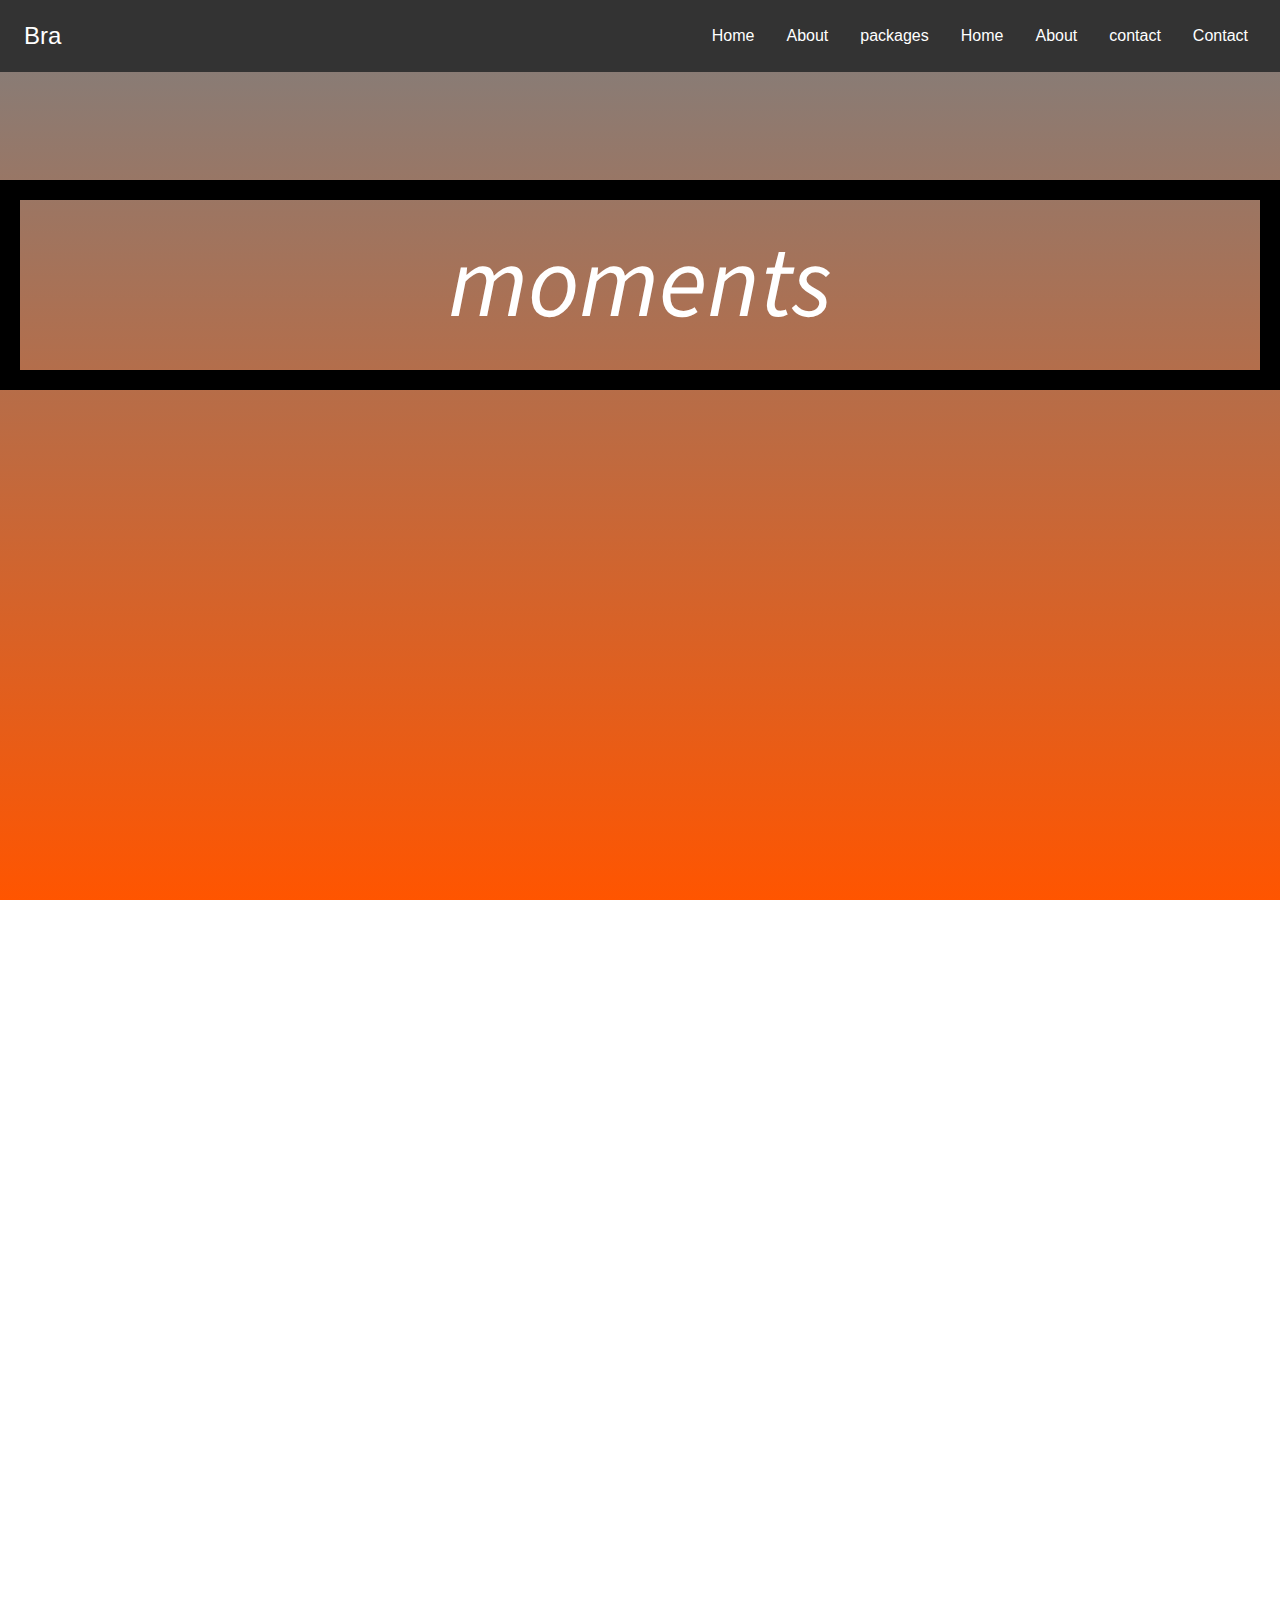
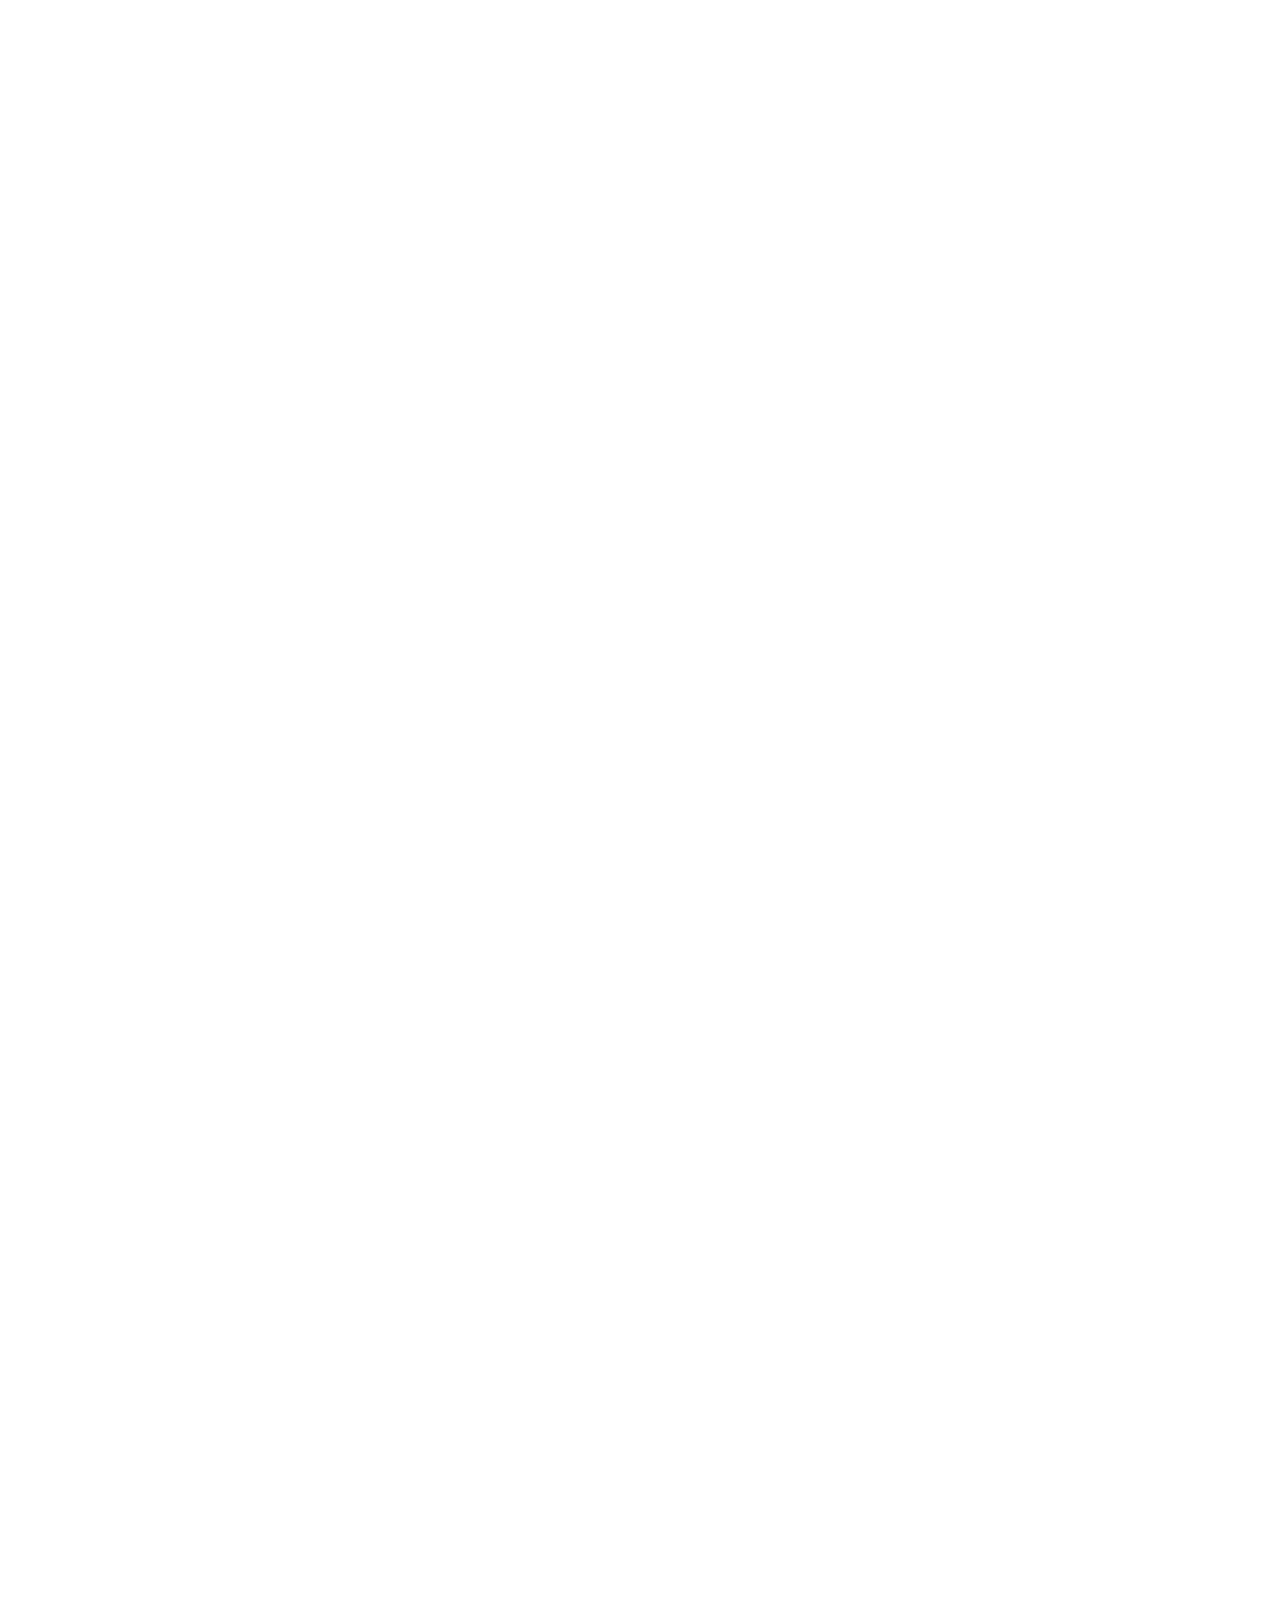
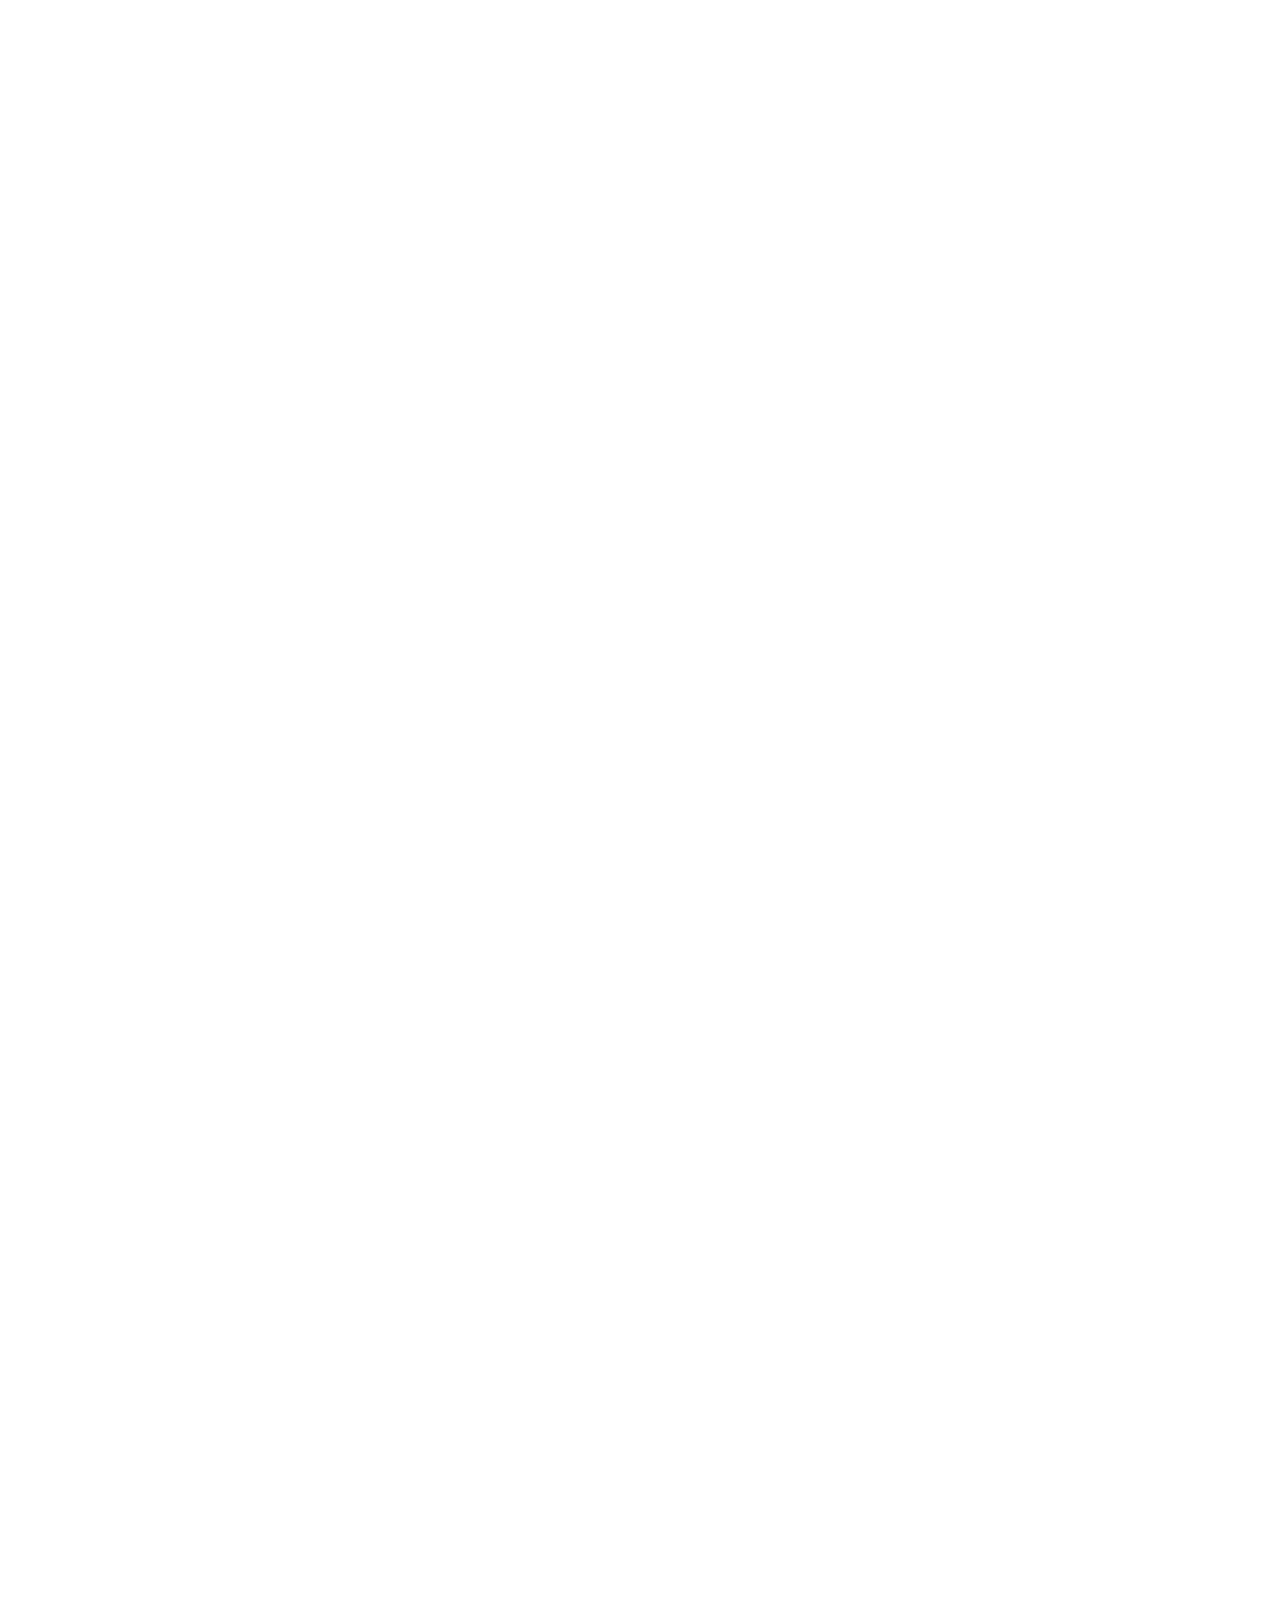
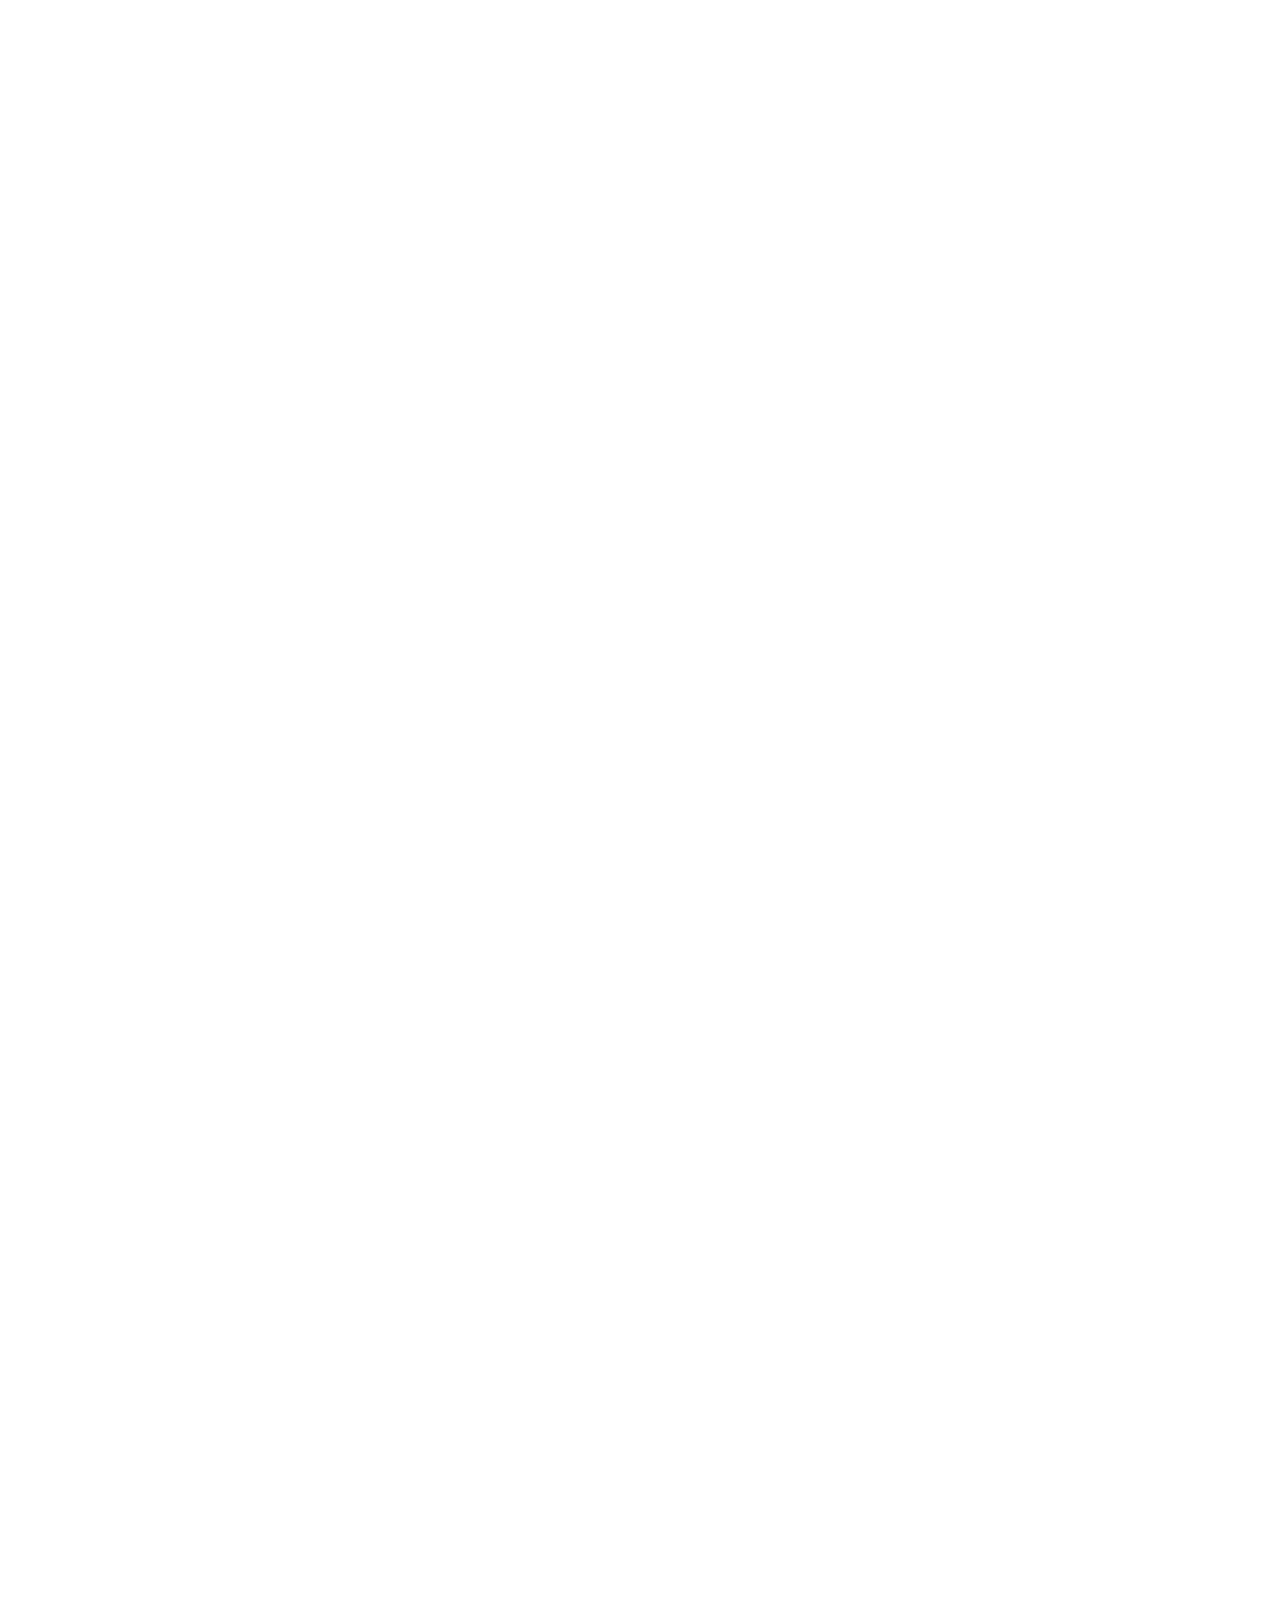
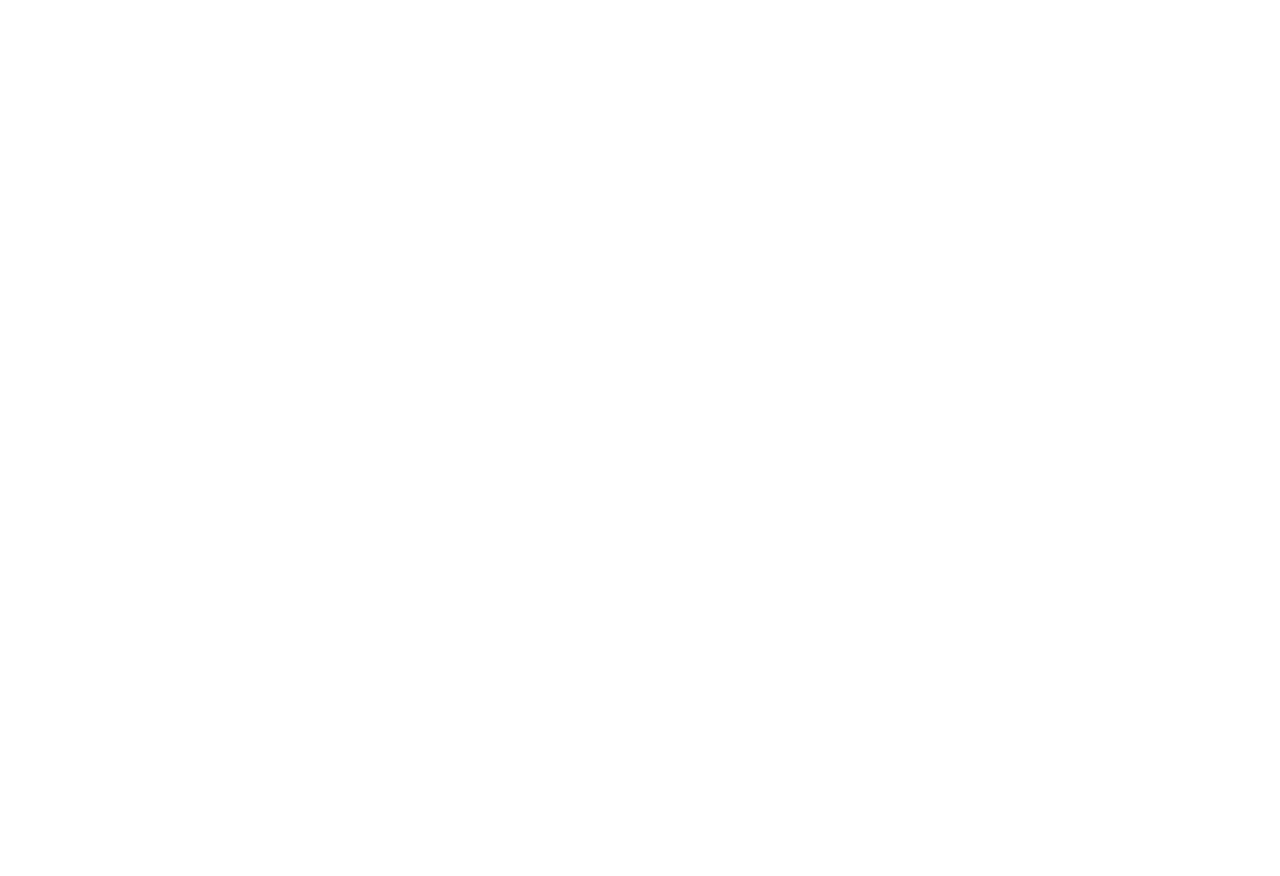
==== commit 114627e3: "Add files via upload" ====
--- a/index.html
+++ b/index.html
@@ -1,7 +1,7 @@
 <!DOCTYPE html>
 <html>
     <head>
-        <link rel="shortcut icon" type="x-icon" href="images/deanface.jpg">
+        <link rel="shortcut icon" type="x-icon" href="images/ALIW3134.JPG">
       <script src="https://kit.fontawesome.com/00e41e286f.js" crossorigin="anonymous"></script>
       <script src="https://cdn.jsdelivr.net/gh/cferdinandi/smooth-scroll/dist/smooth-scroll.polyfills.min.js"></script>  
       <link rel="stylesheet" href="https://unpkg.com/aos@next/dist/aos.css" />
@@ -28,7 +28,7 @@
     </head>
     <body>
       <nav class="navbar">
-        <div class="brand-title"img src="images/ALIW3134.JPG">Bra</div>
+        <div class="brand-title"img src="images/360.jpg">Bra</div>
         <a href="#" class="toggle-button">
           <span class="bar"></span>
           <span class="bar"></span>
@@ -60,6 +60,13 @@
          </div>
      </section>
 
+
+
+
+
+
+
+     
  
      <section id="feature">
         <div class="title">
@@ -78,6 +85,14 @@
     </p>
         </div>
     </section>
+
+
+
+
+
+
+
+
            <!--service-->
      <section id="service">
         <!-- <div class="title-text">
--- a/style.css
+++ b/style.css
@@ -41,11 +41,11 @@
 }
 
 #banner{
-    background:linear-gradient(rgba(0,0,0,0.5), #f01804),  url(images/deanface.jpg);
+    background:linear-gradient(rgba(0,0,0,0.5), #ff5500),  url(images/deanface.jpg);
     background-size: cover;
     background-position: center;
     height: 100vh;
-    border-top: red;
+    border-top:orange;
     
     
     font-family: 'Bungee Spice', cursive;
@@ -225,7 +225,8 @@
     }
 }
 /*feature--*/
-#feature{
+#feature {
+    background:linear-gradient(rgba(249, 0, 0, 0.5), #ff5500),  url(images/deanface.jpg);
     height: 500px;
     padding-top: 1000px;
     display: flex;
@@ -235,6 +236,10 @@
     margin: 1rem auto 0 auto;
     align-items: flex-end;
 }
+.title{
+    color: #000000;
+}
+
 #feature h1{
     padding-bottom: 100px;
     padding-left: 300px;
--- a/style.css
+++ b/style.css
@@ -41,11 +41,11 @@
 }
 
 #banner{
-    background:linear-gradient(rgba(0,0,0,0.5), #f01804),  url(images/deanface.jpg);
+    background:linear-gradient(rgba(0,0,0,0.5), #ff5500),  url(images/deanface.jpg);
     background-size: cover;
     background-position: center;
     height: 100vh;
-    border-top: red;
+    border-top:orange;
     
     
     font-family: 'Bungee Spice', cursive;
@@ -225,7 +225,8 @@
     }
 }
 /*feature--*/
-#feature{
+#feature {
+    background:linear-gradient(rgba(249, 0, 0, 0.5), #ff5500),  url(images/deanface.jpg);
     height: 500px;
     padding-top: 1000px;
     display: flex;
@@ -235,6 +236,10 @@
     margin: 1rem auto 0 auto;
     align-items: flex-end;
 }
+.title{
+    color: #000000;
+}
+
 #feature h1{
     padding-bottom: 100px;
     padding-left: 300px;
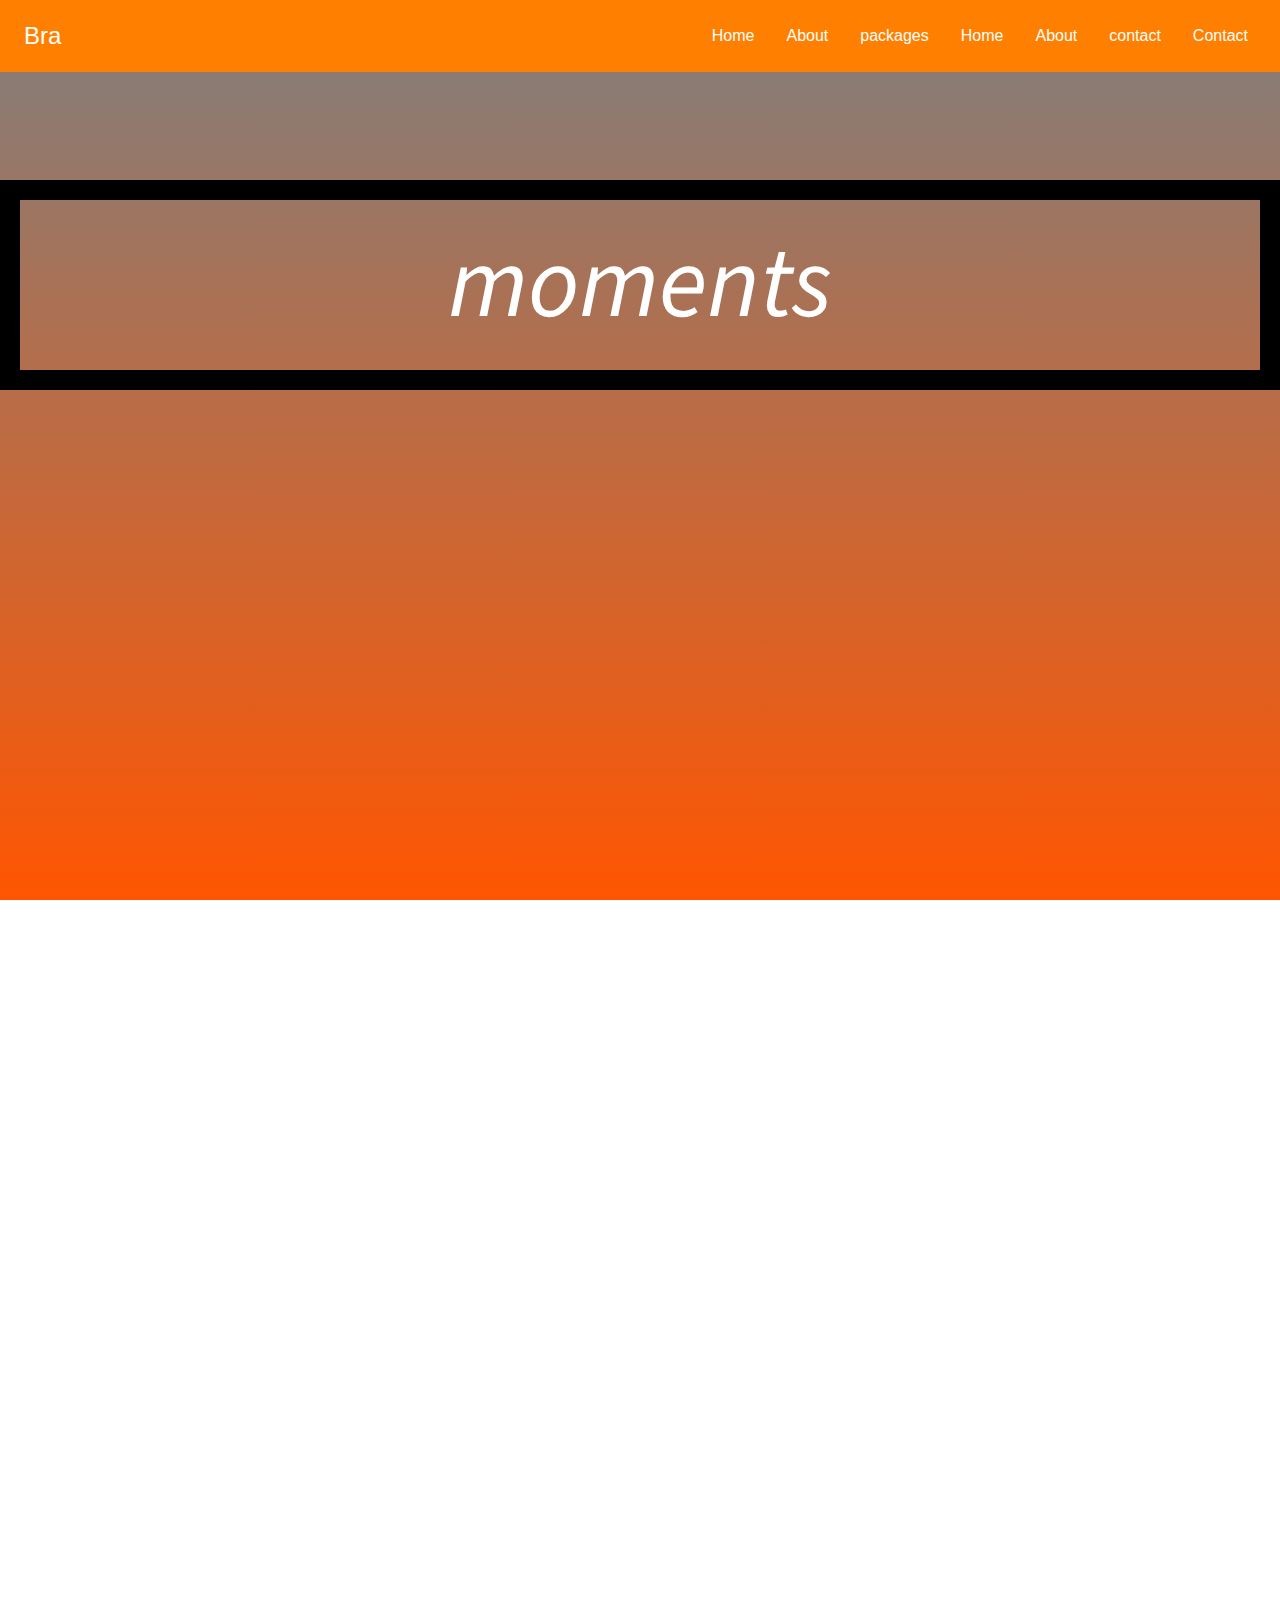
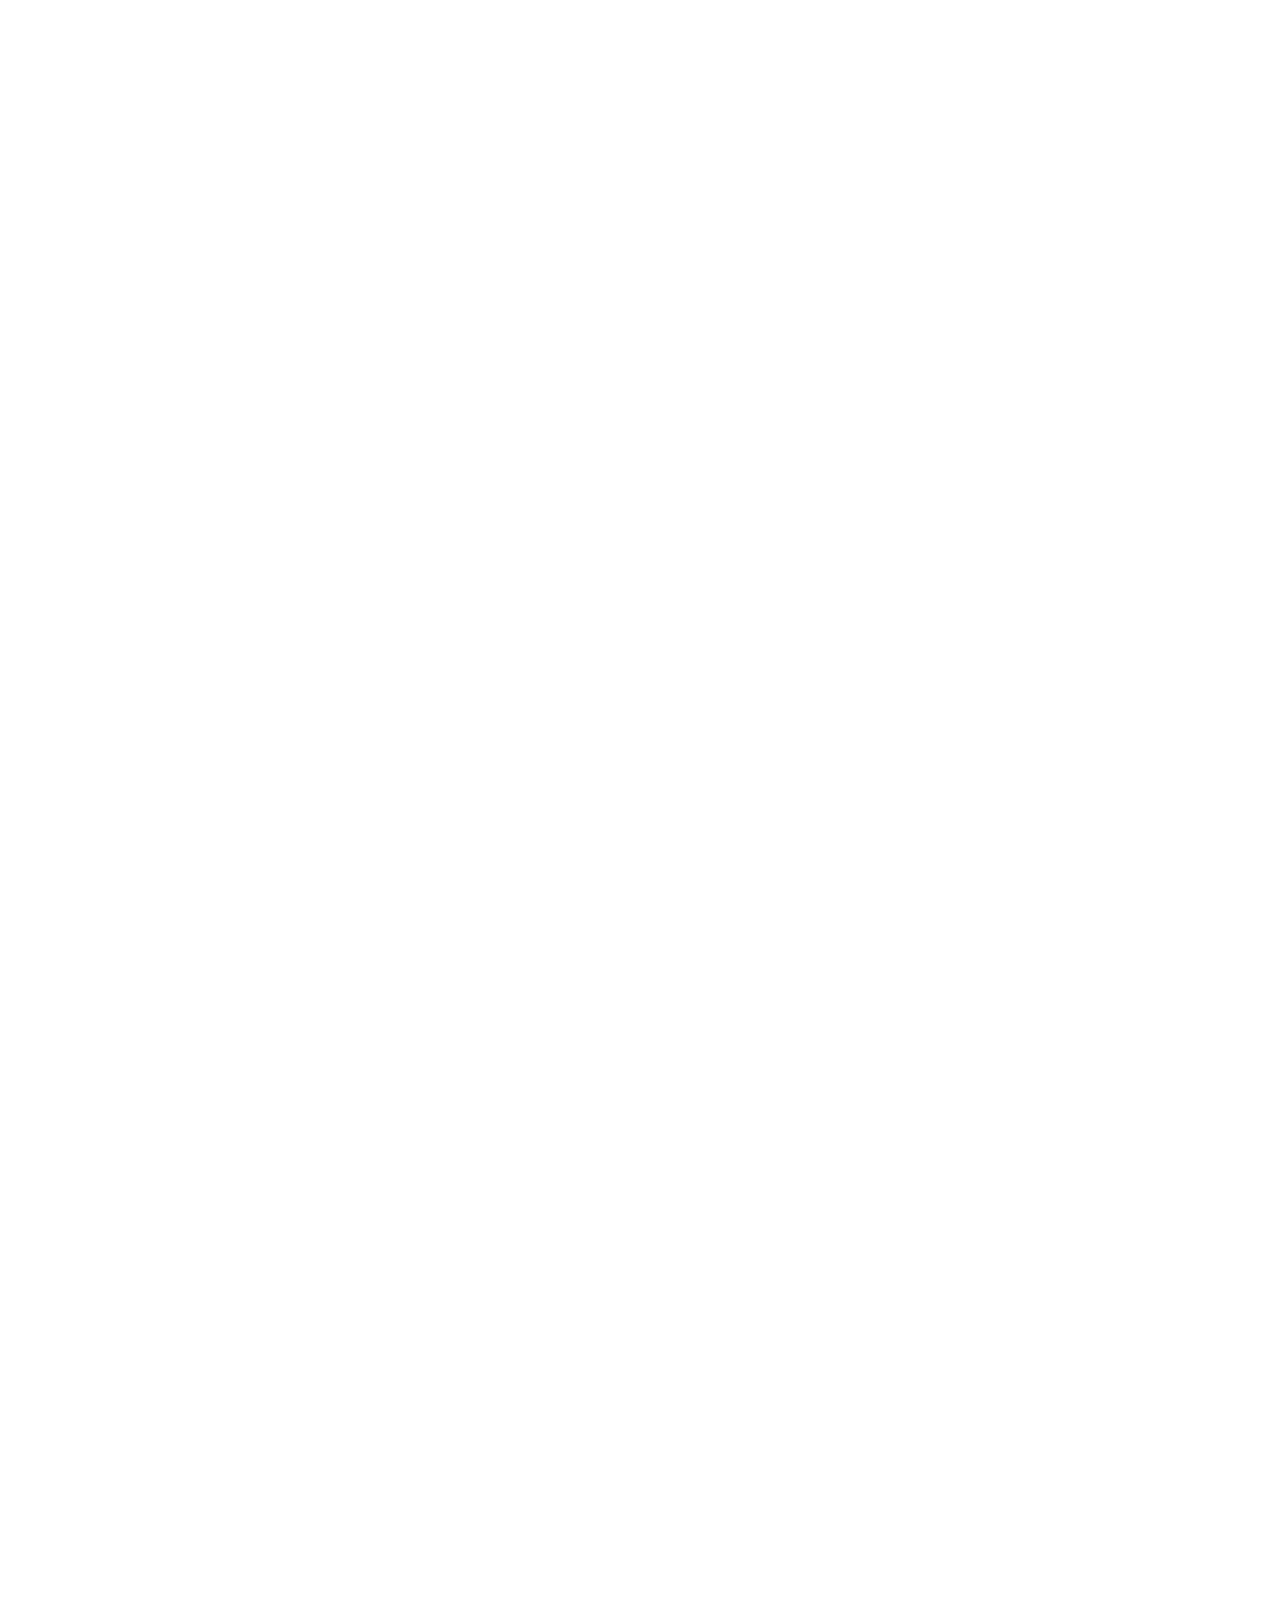
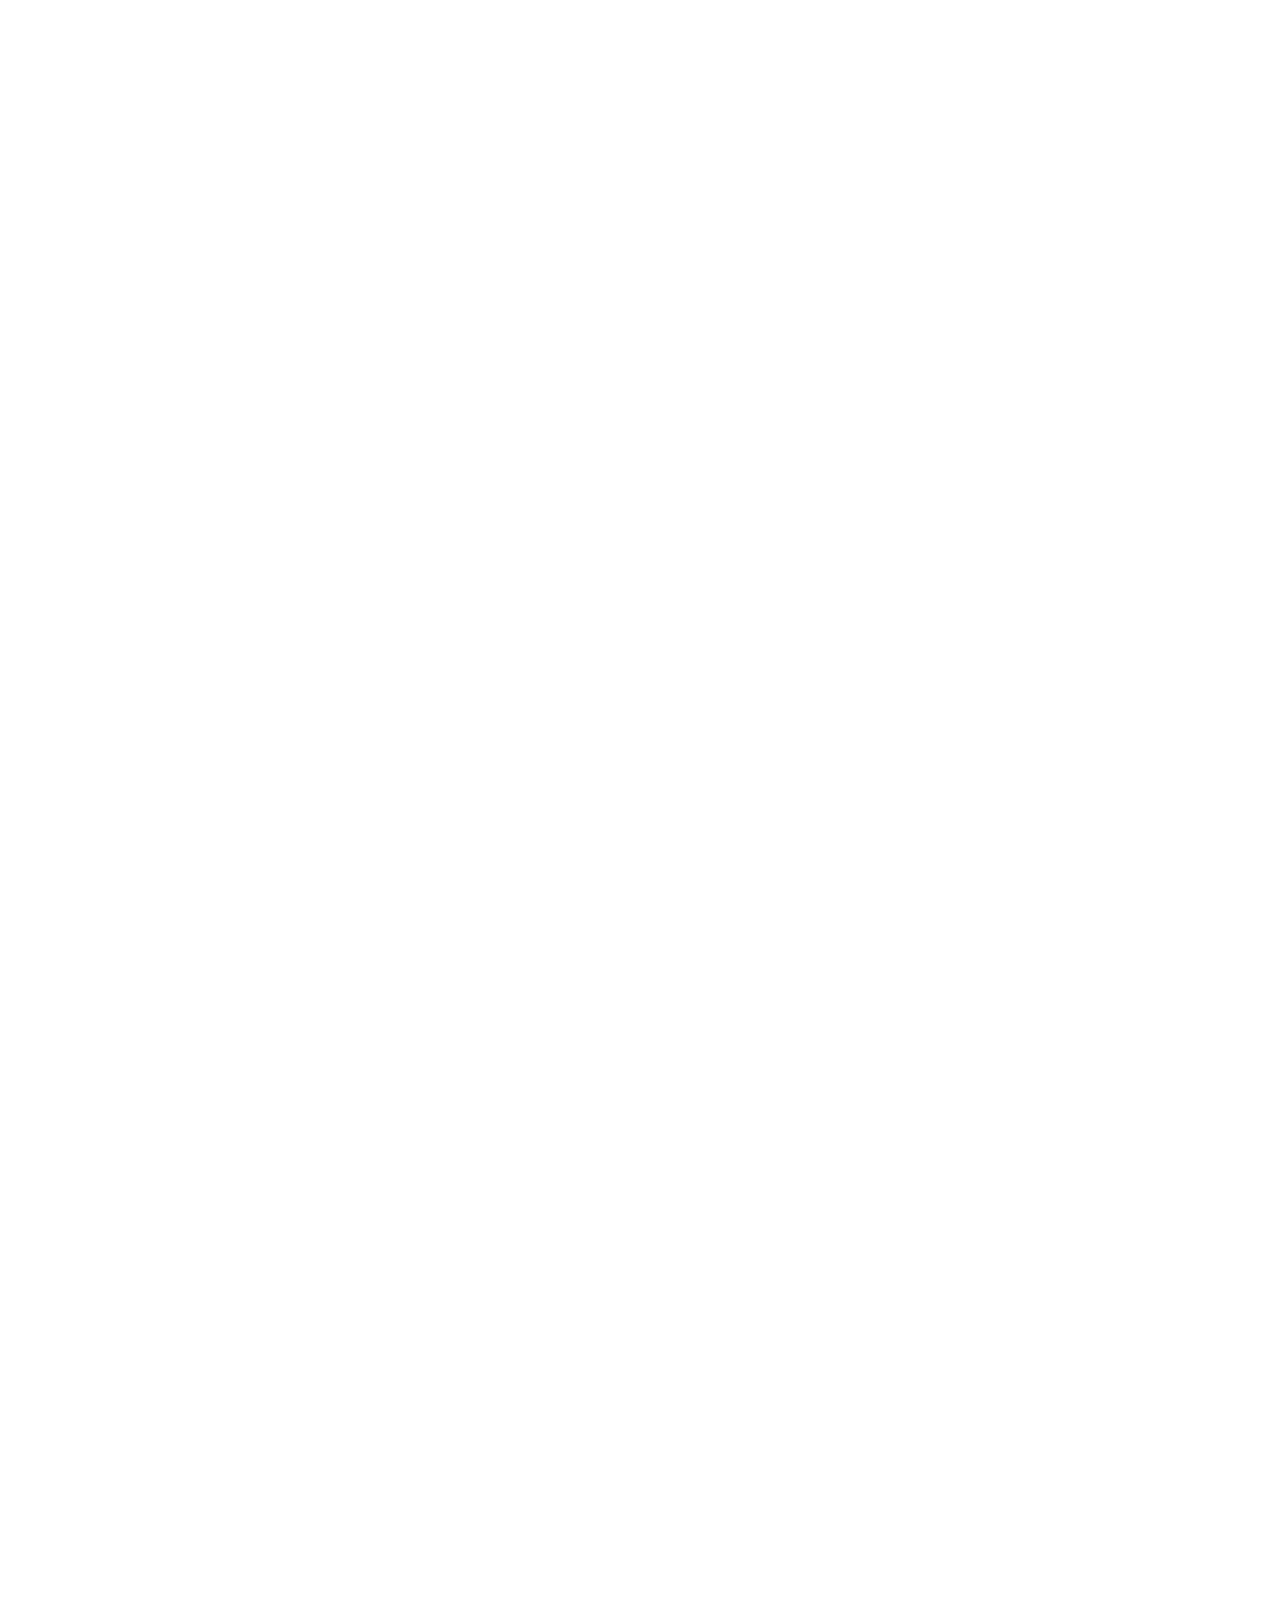
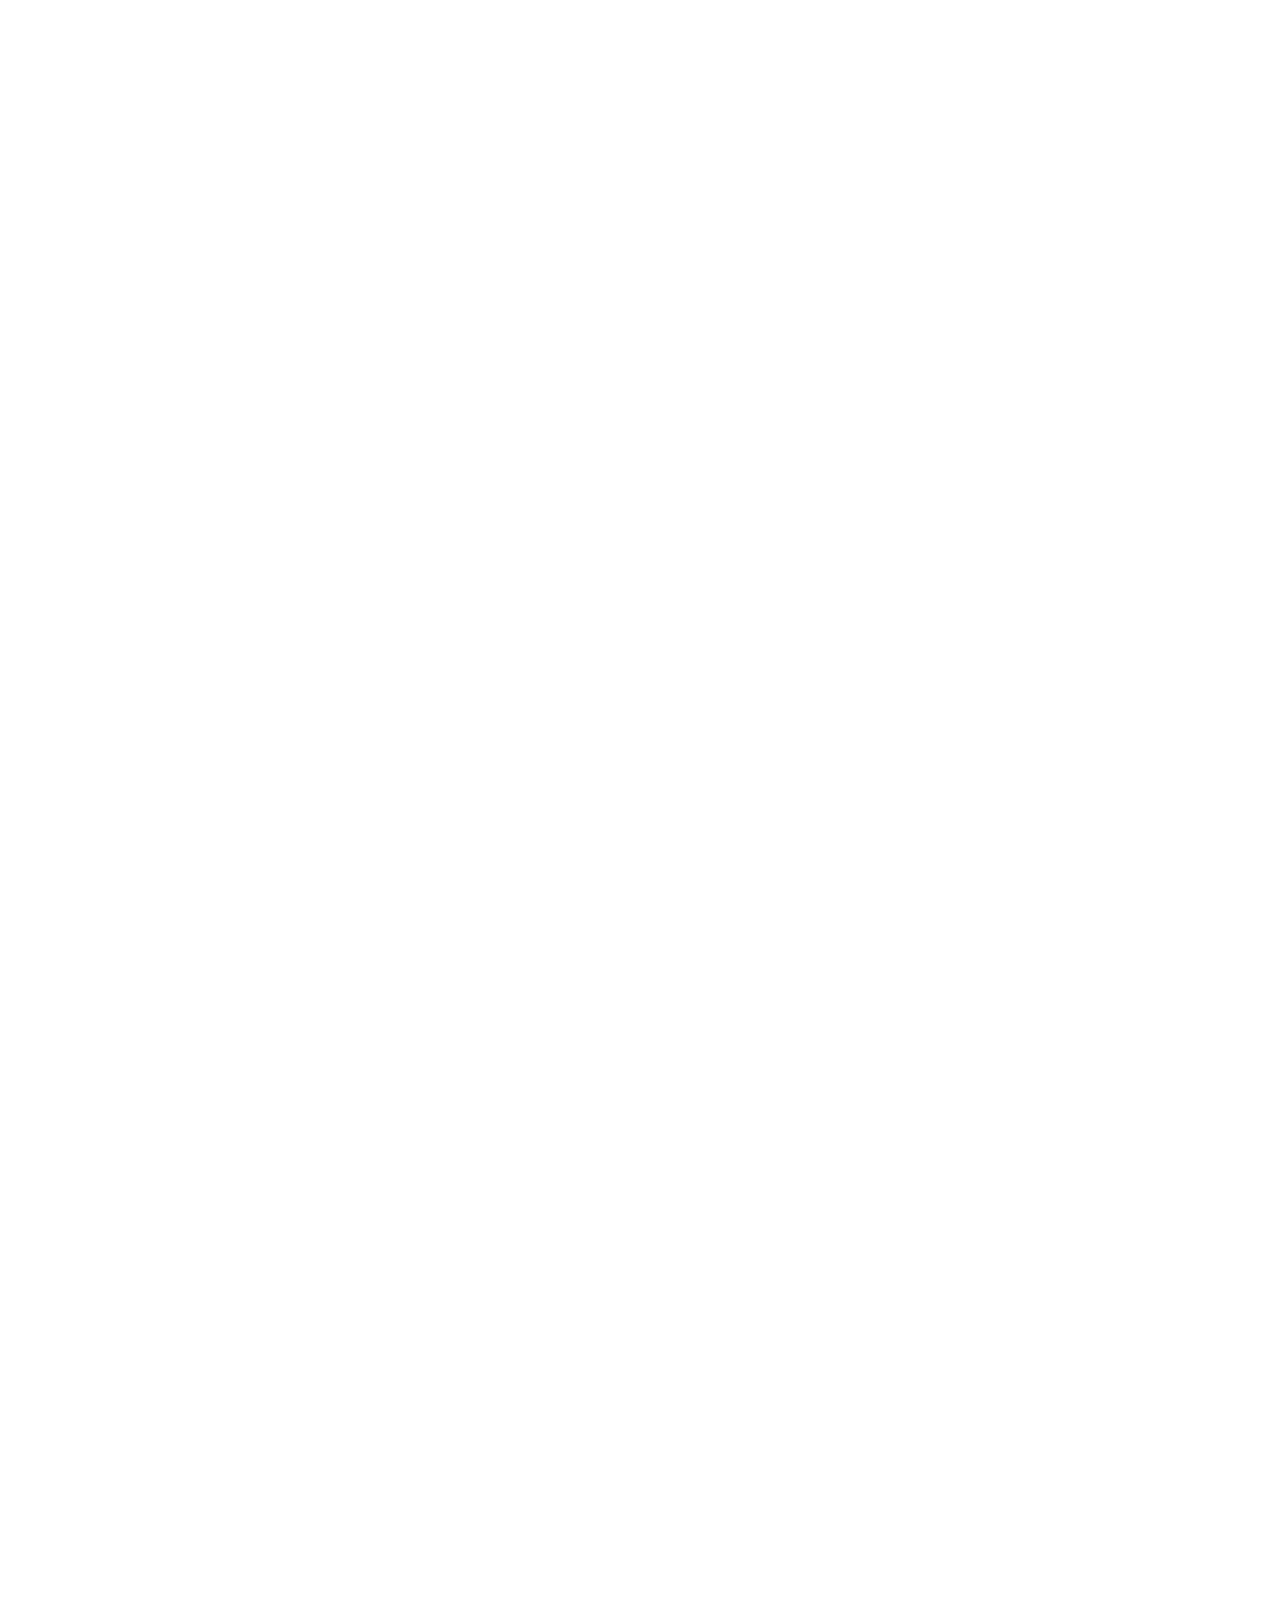
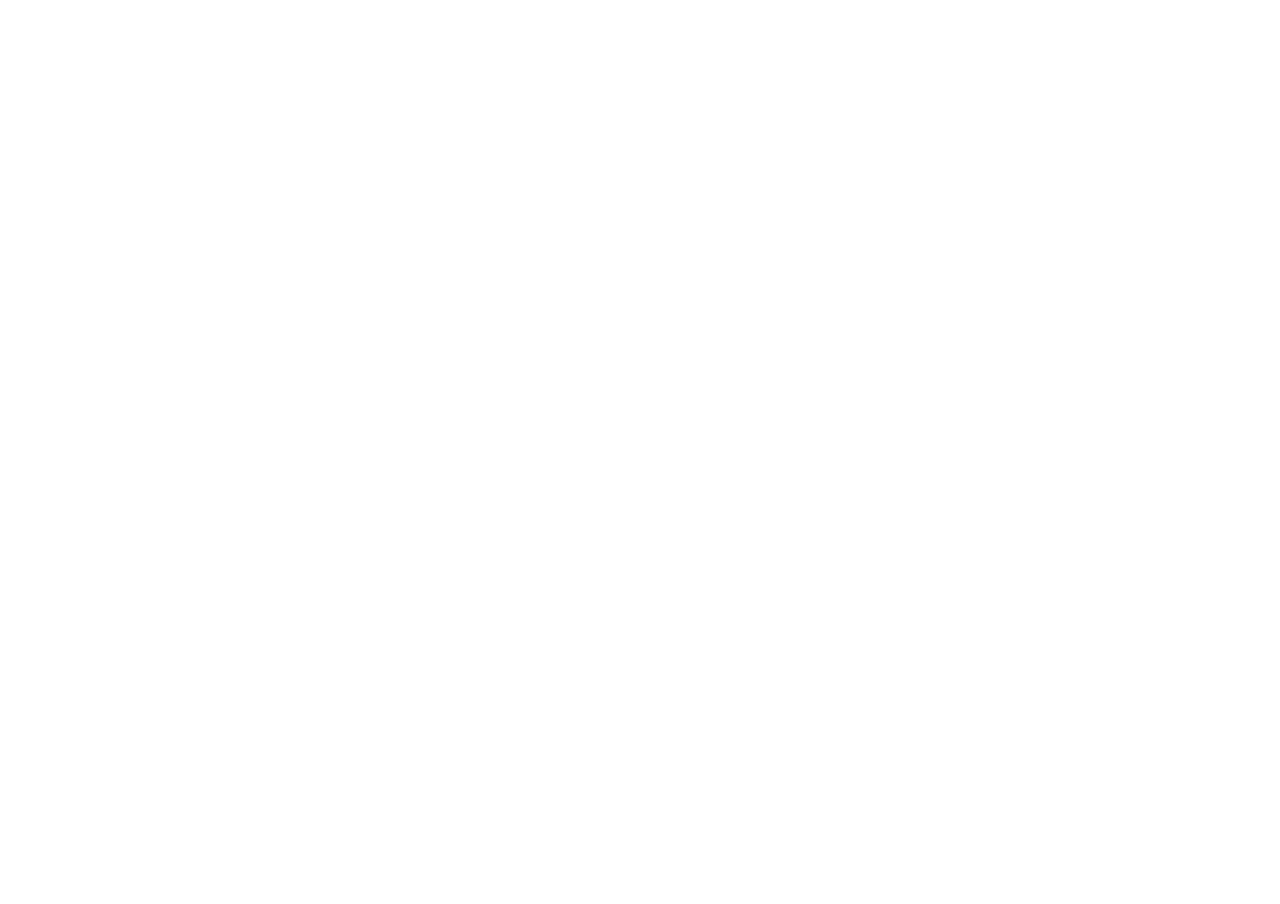
==== commit 8e1546a6: "Add files via upload" ====
--- a/index.html
+++ b/index.html
@@ -1,7 +1,7 @@
 <!DOCTYPE html>
 <html>
     <head>
-        <link rel="shortcut icon" type="x-icon" href="images/ALIW3134.JPG">
+      <link rel="shortcut icon" type="x-icon" href="images/ALIW3134.JPG">
       <script src="https://kit.fontawesome.com/00e41e286f.js" crossorigin="anonymous"></script>
       <script src="https://cdn.jsdelivr.net/gh/cferdinandi/smooth-scroll/dist/smooth-scroll.polyfills.min.js"></script>  
       <link rel="stylesheet" href="https://unpkg.com/aos@next/dist/aos.css" />
@@ -138,20 +138,34 @@
 
 
 
-        
-                   <div class="service-popup" id="service-pop">
+
+
+
+
+
+
+
+            
+
+
+
+                        <header class="service-header">
+                            Packages
+                        </header>
+             <!-- <button class="service-button" onclick="opened()"> clic for more information</button>
+                   <div class="service-popup" id="service-pop1">
                        <div class="service-overlay"></div>
                        <div class="service-content">
-                           <div class="service-closebtn" onclick="togglepopup4()">&times;</div>
+                           <div class="service-closebtn" onclick="closed()">&times;</div>
                            <h1>title</h1>
-                           <p>dddddddddddddddddddddddddddd</p>
+                           <p>dddddddaaaaaaaaaaaaaaaaaaaaaaaaaaaaaa</p>
 
                        </div>
                    </div>
                    <div class="service-btn-container">
-                   <button class="service-button" onclick="togglepopup4()"> clic for more information</button>
+           
+       
                  
-
 
 
 
@@ -160,14 +174,14 @@
                    <div class="service-popup2" id="service-pop2">
                     <div class="service-overlay2"></div>
                     <div class="service-content2">
-                        <div class="service-closebtn2" onclick="togglepopup4()">&times;</div>
+                        <div class="service-closebtn2" onclick="service_closed()">&times;</div>
                         <h1>title</h1>
-                        <p>dddddaaaaaaaaaaaaaaaaaaa</p>
+                        <p>aaaaaaaaaaaaaaaaaaaaaaaaaaaaaaaaaaaaaaaaaaaaaa</p>
 
                     </div>
                 </div>
                 <div class="service-btn-container">
-                <button class="service-button2" onclick="togglepopup4()"> clic for more information</button>
+                <button class="service-button2" onclick="service_opened()"> clic for more information</button>
               
 
 
@@ -178,21 +192,75 @@
                 <div class="service-popup3" id="service-pop3">
                     <div class="service-overlay3"></div>
                     <div class="service-content3">
-                        <div class="service-closebtn" onclick="togglepopup4()">&times;</div>
+                        <div class="service-closebtn3" onclick="service__closed()">&times;</div>
                         <h1>title</h1>
-                        <p></p>
+                        <p>xxxxxxxxxxxxxxxxxxxxxxxxxx</p>
 
                     </div>
                 </div>
                 <div class="service-btn-container">
-                <button class="service-button3" onclick="togglepopup4()"> clic for more information</button>
+                <button class="service-button3" onclick="service__opened()"> clic for more information</button> -->
               
 
-
-
-
-
-                </div>  
+       
+                    <!-- <div class="button-container">
+                        <button onClick="showImage()"></button>
+                        <div id="first" style="height:1000px; width:400px; display:none;">
+                            <img src="images/360.jpg"/> 
+                        </div>
+                        <button onClick="showImage()"></button>
+                        <div id="first" style="height:400px; width:400px; display:none;">
+                            <img src="images/360.jpg"/> 
+                        </div>
+                        <button onClick="showImage()"></button>
+                        <div id="first" style="height:400px; width:400px; display:none;">
+                            <img src="images/360.jpg"/> 
+                        </div>
+                        <button onClick="showImage()"></button>
+                        <div id="first" style="height:400px; width:400px; display:none;">
+                            <img src="images/360.jpg"/> 
+                        </div>
+                        <button onClick="showImage()"></button>
+                        <div id="first" style="height:400px; width:400px; display:none;">
+                            <img src="images/360.jpg"/> 
+                        </div>
+                        <button onClick="showImage()"></button>
+                        <div id="first" style="height:400px; width:400px; display:none;">
+                            <img src="images/360.jpg"/> 
+                        </div>
+                    </div> -->
+                    
+                    <div class="container">
+                        <div>w</div>
+                        <div>s</div>
+                        <div>s</div>
+
+                    </div>
+           
+       
+       
+       
+       
+       
+       
+       
+       
+       
+                <!-- <div class="service-popup4" id="service-pop">
+                    <div class="service-overlay4"></div>
+                    <div class="service-content4">
+                        <div class="service-closebtn4" onclick="closed()">&times;</div>
+                        <h1>title</h1>
+                        <p>xxxxxxxxxxxxxxxxxxxxxxxxxx</p>
+
+                    </div>
+                </div>
+                <div class="service-btn-container">
+                <button class="service-button4" onclick="opened()"> clic for more information</button>
+
+
+
+                </div>   -->
 
                    
          
@@ -528,12 +596,12 @@
             <div class="contact">
                 
        
-                <h1>get in touch</h1>
+                <h1>Get in touch</h1>
                 <p>looking foward to hrearing fro you </p>
                 <div class="contact-box">
                     <div class="contact-left">
                        <h3>sen your request</h3> 
-                       <form action="https://formsubmit.co/52b5391d7dce2012638097c7386029fb" method="post"Target=_blank>
+                    <form action="https://formsubmit.co/52b5391d7dce2012638097c7386029fb" method="post"Target=_blank>
                         <!--honeypot-->
                         <input type="text" name="_honey" style="display:none;">
 
@@ -638,7 +706,7 @@
                             <div class="input-group">
                          <label>
                                 <label > what is the date iof your special night</label>
-                            <input autocomplete="off" type="date" name="event" min="1990-04-01" max="2030-04-30"/ required>
+                            <input autocomplete="off" type="date" name="event" min="1990-04-01" max="2030-04-30" required>
                             <span class="validity"></span>
                           </label>
                             </div>
@@ -660,7 +728,7 @@
                             </div>
                          </div>
                          <label>message</label>
-                         <textarea rows="10" placeholder="Tell us briefly about your event to help us better assist you"></textarea>
+                         <textarea name="message" class="select" autocomplete="off" rows="10" placeholder="Tell us briefly about your event to help us better assist you"></textarea>
                             <button class="submit" type="submit" Target=_blank>send</button>
                         </form> 
                         <!-- <form id="fcf-form-id" class="fcf-form-class" method="post" action="contact-form-process.php">
@@ -703,7 +771,7 @@
         </section>
                          <!--footer-->
          <section id="footer">
-            <img src="images/ICCD8708.JPG" class="footer-img">
+           <!-- <img src="images/ICCD8708.JPG" class="footer-img"> -->
             <div class="title-text">
                 
                 <div class="div" data-aos-delay="30s" data-aos ="zoom-in"data-aos="fade-up" data-aos-duration=" 100000" data-aos-once="false">
--- a/style.css
+++ b/style.css
@@ -123,7 +123,7 @@
     position: relative;
     justify-content: space-between;
     align-items: center;
-    background-color: #333;
+    background-color: rgb(255, 128, 0);
     color: white;
     position: fixed;
     width: 100%;
@@ -158,7 +158,7 @@
 }
 
 .navbar-links li:hover {
-    background-color: #555;
+    background-color: rgb(255, 102, 0);
 }
 
 .toggle-button {
@@ -191,8 +191,9 @@
         align-items: flex-start;
         position: fixed;
         width: 100%;
+        padding-left: 100px;
         z-index: 1;
-
+        
     }
 
     .toggle-button {
@@ -202,6 +203,10 @@
     .navbar-links {
         display: none;
         width: 100%;
+        height: 100vh;
+        position: fixed;
+        right: -350px;
+        top: 20%;
     }
 
     .navbar-links ul {
@@ -227,7 +232,7 @@
 /*feature--*/
 #feature {
     background:linear-gradient(rgba(249, 0, 0, 0.5), #ff5500),  url(images/deanface.jpg);
-    height: 500px;
+    height: 800px;
     padding-top: 1000px;
     display: flex;
     justify-content: space-between;
@@ -267,6 +272,7 @@
     }
     
 }
+
 /*--service--*/
 #service{
     width: 100%;
@@ -274,7 +280,23 @@
     margin: 0 auto;
     
     padding: 70px 0;
-    background: #000000;
+    background: #f9f9f9;
+    padding-bottom: 800px;
+}
+.service-header{
+    font-size: 100px;
+    text-align: center;
+    justify-content: center;
+    font-family: 'Courier New', Courier, monospace;
+    color: orange;
+    
+}
+.service-content{
+    background-color: #000000;
+}
+.service-popup{
+    background-color: #000000;
+      background: url(images/360.jpg);
 }
 .service-popup .service-overlay{
     position: fixed;
@@ -282,29 +304,33 @@
     left: 0px;
     width: 100vw;
     height: 100vh;
-    background:rgb(0, 0, 0,0.7);
+    background:rgba(239, 236, 233, 0.7);
     display: none;
 }
 .service-popup .service-content{
-    position: absolute;
+    background-image: url(images/360.jpg);
+    position: fixed;
     top: 50%;
     left: 50%;
     transform: translate(-50%,-50%) scale(0);
-    background: #ffffff;
+    background: #df0a0a;
+    background-color: #000000;
     width: 450px;
     height: 220px;
     text-align: center;
     padding: 20px;
     box-sizing: border-box;
+    overflow-y: hidden;
 }
 .service-popup .service-closebtn{
+  
     cursor: pointer;
     position: absolute;
     right: 20px;
     top: 20px;
     width: 30px;
     height: 30px;
-    background: #222;
+    background: rgb(182, 0, 0);
     color: wheat;
     font-weight: 600;
     line-height: 30px;
@@ -314,10 +340,12 @@
 }
 .service-popup.active .service-overlay{
     display: block;
+ 
 }
 .service-popup.active .service-content{
     transition: all 300ms ease-in-out;
     transform: translate(-50%,-50%) scale(1);
+   
 }
 .service-button{
     background: url(images/ALIW3134.JPG);
@@ -331,34 +359,71 @@
     padding: 208px;
     display: flex;
     background-repeat: no-repeat;
-    padding-left: 207px;
+    padding-left: 407px;
     transition: ease-in-out 60s;
 
 }
 
 
-
-
+#first{
+   
+    top: 50%;
+    left: 80%;
+ 
+    
+    width: 1050px;
+    height: 220px;
+    text-align: center;
+    justify-content: center;
+    box-sizing: border-box;
+    overflow-y: hidden;
+
+}
+
+.container{
+    display: flex;
+    flex-direction: row;
+  
+    padding: 20px;
+
+}
+.container div{
+    background:url(images/deanface.jpg);
+    height: 300px;
+    width: 800px;
+    margin: auto;
+    width: 100px;
+}
+
+
+.service-content2{
+    background-color: #000000;
+}
+.service-popup2{
+    background-color: #000000;
+}
 .service-popup2 .service-overlay2{
     position: fixed;
     top: 0px;
     left: 0px;
     width: 100vw;
     height: 100vh;
-    background:rgb(0, 0, 0,0.7);
+    background:rgba(239, 236, 233, 0.7);
     display: none;
 }
 .service-popup2 .service-content2{
-    position: absolute;
+    position: fixed;
     top: 50%;
     left: 50%;
     transform: translate(-50%,-50%) scale(0);
-    background: #ffffff;
+    background: #df0a0a;
+    background-color: #000000;
     width: 450px;
     height: 220px;
     text-align: center;
     padding: 20px;
     box-sizing: border-box;
+    overflow-y: hidden;
 }
 .service-popup2 .service-closebtn2{
     cursor: pointer;
@@ -367,7 +432,7 @@
     top: 20px;
     width: 30px;
     height: 30px;
-    background: #222;
+    background: rgb(182, 0, 0);
     color: wheat;
     font-weight: 600;
     line-height: 30px;
@@ -378,12 +443,13 @@
 .service-popup2.active .service-overlay2{
     display: block;
 }
-.service-popup2.active .service-conten2{
+.service-popup2.active .service-content2{
     transition: all 300ms ease-in-out;
     transform: translate(-50%,-50%) scale(1);
+   
 }
 .service-button2{
-    background: url(images/close.png);
+    background: url(images/ALIW3134.JPG);
     background-size: cover;
     height: 500px;
     width: 500px;
@@ -394,36 +460,42 @@
     padding: 208px;
     display: flex;
     background-repeat: no-repeat;
-    padding-left: 207px;
+    padding-left: 407px;
     transition: ease-in-out 60s;
-   
-
-}
-
-
-
-
-
+
+}
+
+
+
+
+.service-content3{
+    background-color: #ca0000;
+}
+.service-popup3{
+    background-color: #ff0000;
+}
 .service-popup3 .service-overlay3{
     position: fixed;
     top: 0px;
     left: 0px;
     width: 100vw;
     height: 100vh;
-    background:rgb(0, 0, 0,0.7);
+    background:rgba(239, 236, 233, 0.7);
     display: none;
 }
 .service-popup3 .service-content3{
-    position: absolute;
+    position: fixed;
     top: 50%;
     left: 50%;
     transform: translate(-50%,-50%) scale(0);
-    background: #ffffff;
+    background: #df0a0a;
+    background-color: #000000;
     width: 450px;
     height: 220px;
     text-align: center;
     padding: 20px;
     box-sizing: border-box;
+    overflow-y: hidden;
 }
 .service-popup3 .service-closebtn3{
     cursor: pointer;
@@ -432,7 +504,7 @@
     top: 20px;
     width: 30px;
     height: 30px;
-    background: #222;
+    background: rgb(182, 0, 0);
     color: wheat;
     font-weight: 600;
     line-height: 30px;
@@ -443,12 +515,13 @@
 .service-popup3.active .service-overlay3{
     display: block;
 }
-.service-popup3.active .service-conten3{
+.service-popup3.active .service-content3{
     transition: all 300ms ease-in-out;
     transform: translate(-50%,-50%) scale(1);
+   
 }
 .service-button3{
-    background: url(images/close.png);
+    background: url(images/ALIW3134.JPG);
     background-size: cover;
     height: 500px;
     width: 500px;
@@ -459,12 +532,150 @@
     padding: 208px;
     display: flex;
     background-repeat: no-repeat;
-    padding-left: 207px;
+    padding-left: 407px;
     transition: ease-in-out 60s;
 
-
-}
+}
+
+
+
+
+
+
+
+
+
+
+
+.service-content4{
+    background-color: #000000;
+}
+.service-popup4{
+    background-color: #000000;
+}
+.service-popup4 .service-overlay4{
+    position: fixed;
+    top: 0px;
+    left: 0px;
+    width: 100vw;
+    height: 100vh;
+    background:rgba(239, 236, 233, 0.7);
+    display: none;
+}
+.service-popup4 .service-content4{
+    position: fixed;
+    top: 50%;
+    left: 50%;
+    transform: translate(-50%,-50%) scale(0);
+    background: #df0a0a;
+    background-color: #000000;
+    width: 450px;
+    height: 220px;
+    text-align: center;
+    padding: 20px;
+    box-sizing: border-box;
+    overflow-y: hidden;
+}
+.service-popup4 .service-closebtn4{
+    cursor: pointer;
+    position: absolute;
+    right: 20px;
+    top: 20px;
+    width: 30px;
+    height: 30px;
+    background: rgb(182, 0, 0);
+    color: wheat;
+    font-weight: 600;
+    line-height: 30px;
+    text-align: center;
+    border-radius: 50%;
+
+}
+.service-popup4.active .service-overla4{
+    display: block;
+}
+.service-popup4.active .service-content4{
+    transition: all 300ms ease-in-out;
+    transform: translate(-50%,-50%) scale(1);
+   
+}
+.service-button4{
+    background: url(images/ALIW3134.JPG);
+    background-size: cover;
+    height: 500px;
+    width: 500px;
+    overflow: hidden;
+    float: left;
+    width: 100px;
+    height: 100px;
+    padding: 208px;
+    display: flex;
+    background-repeat: no-repeat;
+    padding-left: 407px;
+    transition: ease-in-out 60s;
+
+}
+
+
+@media (min-width:2000px) {
+    .service-button{
+        background: url(images/close.png);
+        background-size: cover;
+        height: 500px;
+        width: 500px;
+        overflow: hidden;
+        float: left;
+        width: 100px;
+        height: 100px;
+        padding: 208px;
+        display: flex;
+        background-repeat: no-repeat;
+        padding-left: 507px;
+        transition: ease-in-out 60s;
+    
+    
+    }
+    .service-button2{
+        background: url(images/close.png);
+        background-size: cover;
+        height: 500px;
+        width: 500px;
+        overflow: hidden;
+        float: left;
+        width: 100px;
+        height: 100px;
+        padding: 208px;
+        display: flex;
+        background-repeat: no-repeat;
+        padding-left: 507px;
+        transition: ease-in-out 60s;
+    
+    
+    }
+    .service-button3{
+        background: url(images/close.png);
+        background-size: cover;
+        height: 500px;
+        width: 500px;
+        overflow: hidden;
+        float: left;
+        width: 100px;
+        height: 100px;
+        padding: 208px;
+        display: flex;
+        background-repeat: no-repeat;
+        padding-left: 507px;
+        transition: ease-in-out 60s;
+    
+    
+    }
+
+}
+
 @media (max-width:600px) {
+    body html{
+        overflow: hidden;
+    }
     #service{
         width: 100%;
         height: 100%;
@@ -523,7 +734,7 @@
     }
     .service-popup .service-content{
         position: fixed;
-        top: 60%;
+        top: 82%;
         left: 50%;
         transform: translate(-50%,-50%)  scale(0);
         background: #fff;
@@ -643,6 +854,9 @@
 } */
 
 @media screen and (max-width: 400px) {
+    body{
+        overflow-x: hidden;
+    }
     .single-service{
         flex-basis: 100%;
         margin-bottom: 30px;
@@ -671,7 +885,7 @@
     width: 100%;
     margin: 0 auto;
     padding: 70px 0;
-    background: #00ff5e;
+    background: #ff4d00;
     padding-bottom: 500px;
     height: 1000px;
 }
@@ -767,7 +981,7 @@
     padding: 208px;
     display: flex;
     background-repeat: no-repeat;
-    padding-left: 207px;
+    padding-left: 407px;
     transition: ease-in-out 60s;
 }
 
@@ -890,7 +1104,7 @@
     padding: 208px;
     display: flex;
     background-repeat: no-repeat;
-    padding-left: 207px;
+    padding-left: 407px;
     transition: ease-in-out 60s;
 }
 
@@ -1037,7 +1251,7 @@
     padding: 208px;
     display: flex;
     background-repeat: no-repeat;
-    padding-left: 207px;
+    padding-left: 407px;
     transition: ease-in-out 60s;
 }
 
@@ -1370,7 +1584,7 @@
 #gallery{
     width: 100% ;
     padding: 70px 0;
-    background-color: rgb(0, 45, 246);
+    background-color: rgb(246, 90, 0);
     background-size: cover;
 }
 .title-text div{
@@ -1452,7 +1666,7 @@
     margin: 0;
     padding: 0;
     cursor: pointer;
-    background-color: blue;
+    background-color: rgb(255, 132, 0);
 }
 .hi-slide > ul > li > img{
     width: 100%;
@@ -1566,7 +1780,7 @@
 #testimonial{
     width: 100% ;
     padding: 70px 0;
-    background-color: rebeccapurple;
+    background-color: rgb(255, 102, 0);
 }
 
 .testimonial-row{
@@ -1624,7 +1838,7 @@
 /*footer*/
 #footer{
     padding: 100px 0 20px;
-    background:  #680808;
+    background:  #fb7500;
     position: relative;
 
 }
@@ -1695,18 +1909,29 @@
     }
 }
 
-.contact h1{
+#contactform h1{
     justify-content: center;
     align-items: center;
-    padding-left: 200px;
+    
     font-size: 100px;
     
 }
-.contact{
+.contactform{
     width: 80%;
     padding-top: 100px;
     margin:50px auto;
 }
+.contact h1{
+    text-align: center;
+    justify-content: center;
+
+}
+.contact p{
+    text-align: center;
+    justify-content: center;
+
+
+}
 .contact-box{
     background-color: rgba(181, 158, 158, 0.208);
     display: flex;
@@ -1718,7 +1943,7 @@
 .contact-right{
     flex-basis: 40%;
     padding: 40px ;
-    background-color: green;
+    background-color: rgb(255, 98, 0);
     color:#222;
 
 }
@@ -1750,10 +1975,10 @@
 label{
     margin-bottom: 6px;
     display: block;
-    color: #1c00b5;
+    color: #ff5900;
 }
 .submit{
-    background: #1c00b5;
+    background: #ea3e00;
     width: 100px;
     border: none;
     outline: none;
@@ -1761,11 +1986,11 @@
     height: 35px;
     border-radius: 30px;
     margin-top: 20px;
-    box-shadow: 0px 5px 15px 0px rgb(28,0, 181,0.3);
+    box-shadow: 0px 5px 15px 0px rgb(255, 85, 0);
 
 }
 .contact-left h3{
-    color: #1c00b5;
+    color: #000000;
     font-weight: 600;
     margin-bottom: 30px;
 
--- a/style.css
+++ b/style.css
@@ -123,7 +123,7 @@
     position: relative;
     justify-content: space-between;
     align-items: center;
-    background-color: #333;
+    background-color: rgb(255, 128, 0);
     color: white;
     position: fixed;
     width: 100%;
@@ -158,7 +158,7 @@
 }
 
 .navbar-links li:hover {
-    background-color: #555;
+    background-color: rgb(255, 102, 0);
 }
 
 .toggle-button {
@@ -191,8 +191,9 @@
         align-items: flex-start;
         position: fixed;
         width: 100%;
+        padding-left: 100px;
         z-index: 1;
-
+        
     }
 
     .toggle-button {
@@ -202,6 +203,10 @@
     .navbar-links {
         display: none;
         width: 100%;
+        height: 100vh;
+        position: fixed;
+        right: -350px;
+        top: 20%;
     }
 
     .navbar-links ul {
@@ -227,7 +232,7 @@
 /*feature--*/
 #feature {
     background:linear-gradient(rgba(249, 0, 0, 0.5), #ff5500),  url(images/deanface.jpg);
-    height: 500px;
+    height: 800px;
     padding-top: 1000px;
     display: flex;
     justify-content: space-between;
@@ -267,6 +272,7 @@
     }
     
 }
+
 /*--service--*/
 #service{
     width: 100%;
@@ -274,7 +280,23 @@
     margin: 0 auto;
     
     padding: 70px 0;
-    background: #000000;
+    background: #f9f9f9;
+    padding-bottom: 800px;
+}
+.service-header{
+    font-size: 100px;
+    text-align: center;
+    justify-content: center;
+    font-family: 'Courier New', Courier, monospace;
+    color: orange;
+    
+}
+.service-content{
+    background-color: #000000;
+}
+.service-popup{
+    background-color: #000000;
+      background: url(images/360.jpg);
 }
 .service-popup .service-overlay{
     position: fixed;
@@ -282,29 +304,33 @@
     left: 0px;
     width: 100vw;
     height: 100vh;
-    background:rgb(0, 0, 0,0.7);
+    background:rgba(239, 236, 233, 0.7);
     display: none;
 }
 .service-popup .service-content{
-    position: absolute;
+    background-image: url(images/360.jpg);
+    position: fixed;
     top: 50%;
     left: 50%;
     transform: translate(-50%,-50%) scale(0);
-    background: #ffffff;
+    background: #df0a0a;
+    background-color: #000000;
     width: 450px;
     height: 220px;
     text-align: center;
     padding: 20px;
     box-sizing: border-box;
+    overflow-y: hidden;
 }
 .service-popup .service-closebtn{
+  
     cursor: pointer;
     position: absolute;
     right: 20px;
     top: 20px;
     width: 30px;
     height: 30px;
-    background: #222;
+    background: rgb(182, 0, 0);
     color: wheat;
     font-weight: 600;
     line-height: 30px;
@@ -314,10 +340,12 @@
 }
 .service-popup.active .service-overlay{
     display: block;
+ 
 }
 .service-popup.active .service-content{
     transition: all 300ms ease-in-out;
     transform: translate(-50%,-50%) scale(1);
+   
 }
 .service-button{
     background: url(images/ALIW3134.JPG);
@@ -331,34 +359,71 @@
     padding: 208px;
     display: flex;
     background-repeat: no-repeat;
-    padding-left: 207px;
+    padding-left: 407px;
     transition: ease-in-out 60s;
 
 }
 
 
-
-
+#first{
+   
+    top: 50%;
+    left: 80%;
+ 
+    
+    width: 1050px;
+    height: 220px;
+    text-align: center;
+    justify-content: center;
+    box-sizing: border-box;
+    overflow-y: hidden;
+
+}
+
+.container{
+    display: flex;
+    flex-direction: row;
+  
+    padding: 20px;
+
+}
+.container div{
+    background:url(images/deanface.jpg);
+    height: 300px;
+    width: 800px;
+    margin: auto;
+    width: 100px;
+}
+
+
+.service-content2{
+    background-color: #000000;
+}
+.service-popup2{
+    background-color: #000000;
+}
 .service-popup2 .service-overlay2{
     position: fixed;
     top: 0px;
     left: 0px;
     width: 100vw;
     height: 100vh;
-    background:rgb(0, 0, 0,0.7);
+    background:rgba(239, 236, 233, 0.7);
     display: none;
 }
 .service-popup2 .service-content2{
-    position: absolute;
+    position: fixed;
     top: 50%;
     left: 50%;
     transform: translate(-50%,-50%) scale(0);
-    background: #ffffff;
+    background: #df0a0a;
+    background-color: #000000;
     width: 450px;
     height: 220px;
     text-align: center;
     padding: 20px;
     box-sizing: border-box;
+    overflow-y: hidden;
 }
 .service-popup2 .service-closebtn2{
     cursor: pointer;
@@ -367,7 +432,7 @@
     top: 20px;
     width: 30px;
     height: 30px;
-    background: #222;
+    background: rgb(182, 0, 0);
     color: wheat;
     font-weight: 600;
     line-height: 30px;
@@ -378,12 +443,13 @@
 .service-popup2.active .service-overlay2{
     display: block;
 }
-.service-popup2.active .service-conten2{
+.service-popup2.active .service-content2{
     transition: all 300ms ease-in-out;
     transform: translate(-50%,-50%) scale(1);
+   
 }
 .service-button2{
-    background: url(images/close.png);
+    background: url(images/ALIW3134.JPG);
     background-size: cover;
     height: 500px;
     width: 500px;
@@ -394,36 +460,42 @@
     padding: 208px;
     display: flex;
     background-repeat: no-repeat;
-    padding-left: 207px;
+    padding-left: 407px;
     transition: ease-in-out 60s;
-   
-
-}
-
-
-
-
-
+
+}
+
+
+
+
+.service-content3{
+    background-color: #ca0000;
+}
+.service-popup3{
+    background-color: #ff0000;
+}
 .service-popup3 .service-overlay3{
     position: fixed;
     top: 0px;
     left: 0px;
     width: 100vw;
     height: 100vh;
-    background:rgb(0, 0, 0,0.7);
+    background:rgba(239, 236, 233, 0.7);
     display: none;
 }
 .service-popup3 .service-content3{
-    position: absolute;
+    position: fixed;
     top: 50%;
     left: 50%;
     transform: translate(-50%,-50%) scale(0);
-    background: #ffffff;
+    background: #df0a0a;
+    background-color: #000000;
     width: 450px;
     height: 220px;
     text-align: center;
     padding: 20px;
     box-sizing: border-box;
+    overflow-y: hidden;
 }
 .service-popup3 .service-closebtn3{
     cursor: pointer;
@@ -432,7 +504,7 @@
     top: 20px;
     width: 30px;
     height: 30px;
-    background: #222;
+    background: rgb(182, 0, 0);
     color: wheat;
     font-weight: 600;
     line-height: 30px;
@@ -443,12 +515,13 @@
 .service-popup3.active .service-overlay3{
     display: block;
 }
-.service-popup3.active .service-conten3{
+.service-popup3.active .service-content3{
     transition: all 300ms ease-in-out;
     transform: translate(-50%,-50%) scale(1);
+   
 }
 .service-button3{
-    background: url(images/close.png);
+    background: url(images/ALIW3134.JPG);
     background-size: cover;
     height: 500px;
     width: 500px;
@@ -459,12 +532,150 @@
     padding: 208px;
     display: flex;
     background-repeat: no-repeat;
-    padding-left: 207px;
+    padding-left: 407px;
     transition: ease-in-out 60s;
 
-
-}
+}
+
+
+
+
+
+
+
+
+
+
+
+.service-content4{
+    background-color: #000000;
+}
+.service-popup4{
+    background-color: #000000;
+}
+.service-popup4 .service-overlay4{
+    position: fixed;
+    top: 0px;
+    left: 0px;
+    width: 100vw;
+    height: 100vh;
+    background:rgba(239, 236, 233, 0.7);
+    display: none;
+}
+.service-popup4 .service-content4{
+    position: fixed;
+    top: 50%;
+    left: 50%;
+    transform: translate(-50%,-50%) scale(0);
+    background: #df0a0a;
+    background-color: #000000;
+    width: 450px;
+    height: 220px;
+    text-align: center;
+    padding: 20px;
+    box-sizing: border-box;
+    overflow-y: hidden;
+}
+.service-popup4 .service-closebtn4{
+    cursor: pointer;
+    position: absolute;
+    right: 20px;
+    top: 20px;
+    width: 30px;
+    height: 30px;
+    background: rgb(182, 0, 0);
+    color: wheat;
+    font-weight: 600;
+    line-height: 30px;
+    text-align: center;
+    border-radius: 50%;
+
+}
+.service-popup4.active .service-overla4{
+    display: block;
+}
+.service-popup4.active .service-content4{
+    transition: all 300ms ease-in-out;
+    transform: translate(-50%,-50%) scale(1);
+   
+}
+.service-button4{
+    background: url(images/ALIW3134.JPG);
+    background-size: cover;
+    height: 500px;
+    width: 500px;
+    overflow: hidden;
+    float: left;
+    width: 100px;
+    height: 100px;
+    padding: 208px;
+    display: flex;
+    background-repeat: no-repeat;
+    padding-left: 407px;
+    transition: ease-in-out 60s;
+
+}
+
+
+@media (min-width:2000px) {
+    .service-button{
+        background: url(images/close.png);
+        background-size: cover;
+        height: 500px;
+        width: 500px;
+        overflow: hidden;
+        float: left;
+        width: 100px;
+        height: 100px;
+        padding: 208px;
+        display: flex;
+        background-repeat: no-repeat;
+        padding-left: 507px;
+        transition: ease-in-out 60s;
+    
+    
+    }
+    .service-button2{
+        background: url(images/close.png);
+        background-size: cover;
+        height: 500px;
+        width: 500px;
+        overflow: hidden;
+        float: left;
+        width: 100px;
+        height: 100px;
+        padding: 208px;
+        display: flex;
+        background-repeat: no-repeat;
+        padding-left: 507px;
+        transition: ease-in-out 60s;
+    
+    
+    }
+    .service-button3{
+        background: url(images/close.png);
+        background-size: cover;
+        height: 500px;
+        width: 500px;
+        overflow: hidden;
+        float: left;
+        width: 100px;
+        height: 100px;
+        padding: 208px;
+        display: flex;
+        background-repeat: no-repeat;
+        padding-left: 507px;
+        transition: ease-in-out 60s;
+    
+    
+    }
+
+}
+
 @media (max-width:600px) {
+    body html{
+        overflow: hidden;
+    }
     #service{
         width: 100%;
         height: 100%;
@@ -523,7 +734,7 @@
     }
     .service-popup .service-content{
         position: fixed;
-        top: 60%;
+        top: 82%;
         left: 50%;
         transform: translate(-50%,-50%)  scale(0);
         background: #fff;
@@ -643,6 +854,9 @@
 } */
 
 @media screen and (max-width: 400px) {
+    body{
+        overflow-x: hidden;
+    }
     .single-service{
         flex-basis: 100%;
         margin-bottom: 30px;
@@ -671,7 +885,7 @@
     width: 100%;
     margin: 0 auto;
     padding: 70px 0;
-    background: #00ff5e;
+    background: #ff4d00;
     padding-bottom: 500px;
     height: 1000px;
 }
@@ -767,7 +981,7 @@
     padding: 208px;
     display: flex;
     background-repeat: no-repeat;
-    padding-left: 207px;
+    padding-left: 407px;
     transition: ease-in-out 60s;
 }
 
@@ -890,7 +1104,7 @@
     padding: 208px;
     display: flex;
     background-repeat: no-repeat;
-    padding-left: 207px;
+    padding-left: 407px;
     transition: ease-in-out 60s;
 }
 
@@ -1037,7 +1251,7 @@
     padding: 208px;
     display: flex;
     background-repeat: no-repeat;
-    padding-left: 207px;
+    padding-left: 407px;
     transition: ease-in-out 60s;
 }
 
@@ -1370,7 +1584,7 @@
 #gallery{
     width: 100% ;
     padding: 70px 0;
-    background-color: rgb(0, 45, 246);
+    background-color: rgb(246, 90, 0);
     background-size: cover;
 }
 .title-text div{
@@ -1452,7 +1666,7 @@
     margin: 0;
     padding: 0;
     cursor: pointer;
-    background-color: blue;
+    background-color: rgb(255, 132, 0);
 }
 .hi-slide > ul > li > img{
     width: 100%;
@@ -1566,7 +1780,7 @@
 #testimonial{
     width: 100% ;
     padding: 70px 0;
-    background-color: rebeccapurple;
+    background-color: rgb(255, 102, 0);
 }
 
 .testimonial-row{
@@ -1624,7 +1838,7 @@
 /*footer*/
 #footer{
     padding: 100px 0 20px;
-    background:  #680808;
+    background:  #fb7500;
     position: relative;
 
 }
@@ -1695,18 +1909,29 @@
     }
 }
 
-.contact h1{
+#contactform h1{
     justify-content: center;
     align-items: center;
-    padding-left: 200px;
+    
     font-size: 100px;
     
 }
-.contact{
+.contactform{
     width: 80%;
     padding-top: 100px;
     margin:50px auto;
 }
+.contact h1{
+    text-align: center;
+    justify-content: center;
+
+}
+.contact p{
+    text-align: center;
+    justify-content: center;
+
+
+}
 .contact-box{
     background-color: rgba(181, 158, 158, 0.208);
     display: flex;
@@ -1718,7 +1943,7 @@
 .contact-right{
     flex-basis: 40%;
     padding: 40px ;
-    background-color: green;
+    background-color: rgb(255, 98, 0);
     color:#222;
 
 }
@@ -1750,10 +1975,10 @@
 label{
     margin-bottom: 6px;
     display: block;
-    color: #1c00b5;
+    color: #ff5900;
 }
 .submit{
-    background: #1c00b5;
+    background: #ea3e00;
     width: 100px;
     border: none;
     outline: none;
@@ -1761,11 +1986,11 @@
     height: 35px;
     border-radius: 30px;
     margin-top: 20px;
-    box-shadow: 0px 5px 15px 0px rgb(28,0, 181,0.3);
+    box-shadow: 0px 5px 15px 0px rgb(255, 85, 0);
 
 }
 .contact-left h3{
-    color: #1c00b5;
+    color: #000000;
     font-weight: 600;
     margin-bottom: 30px;
 
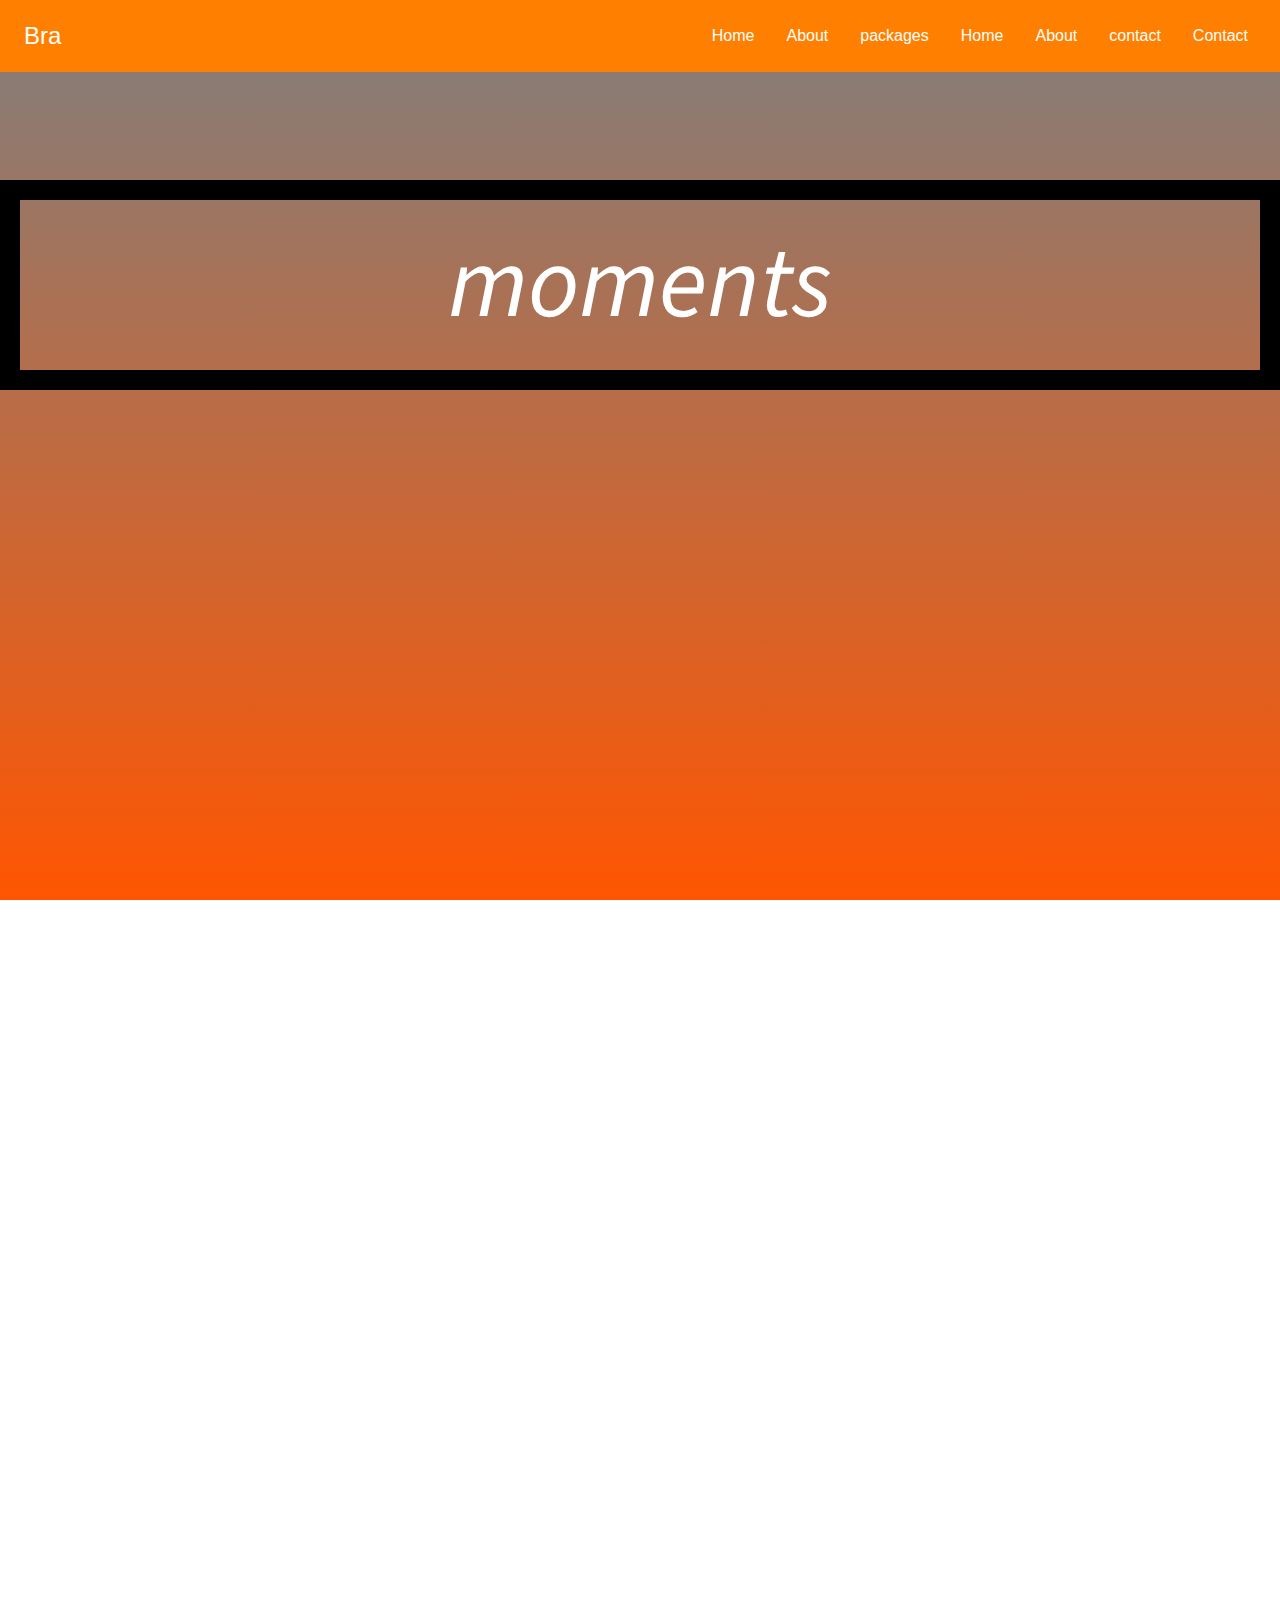
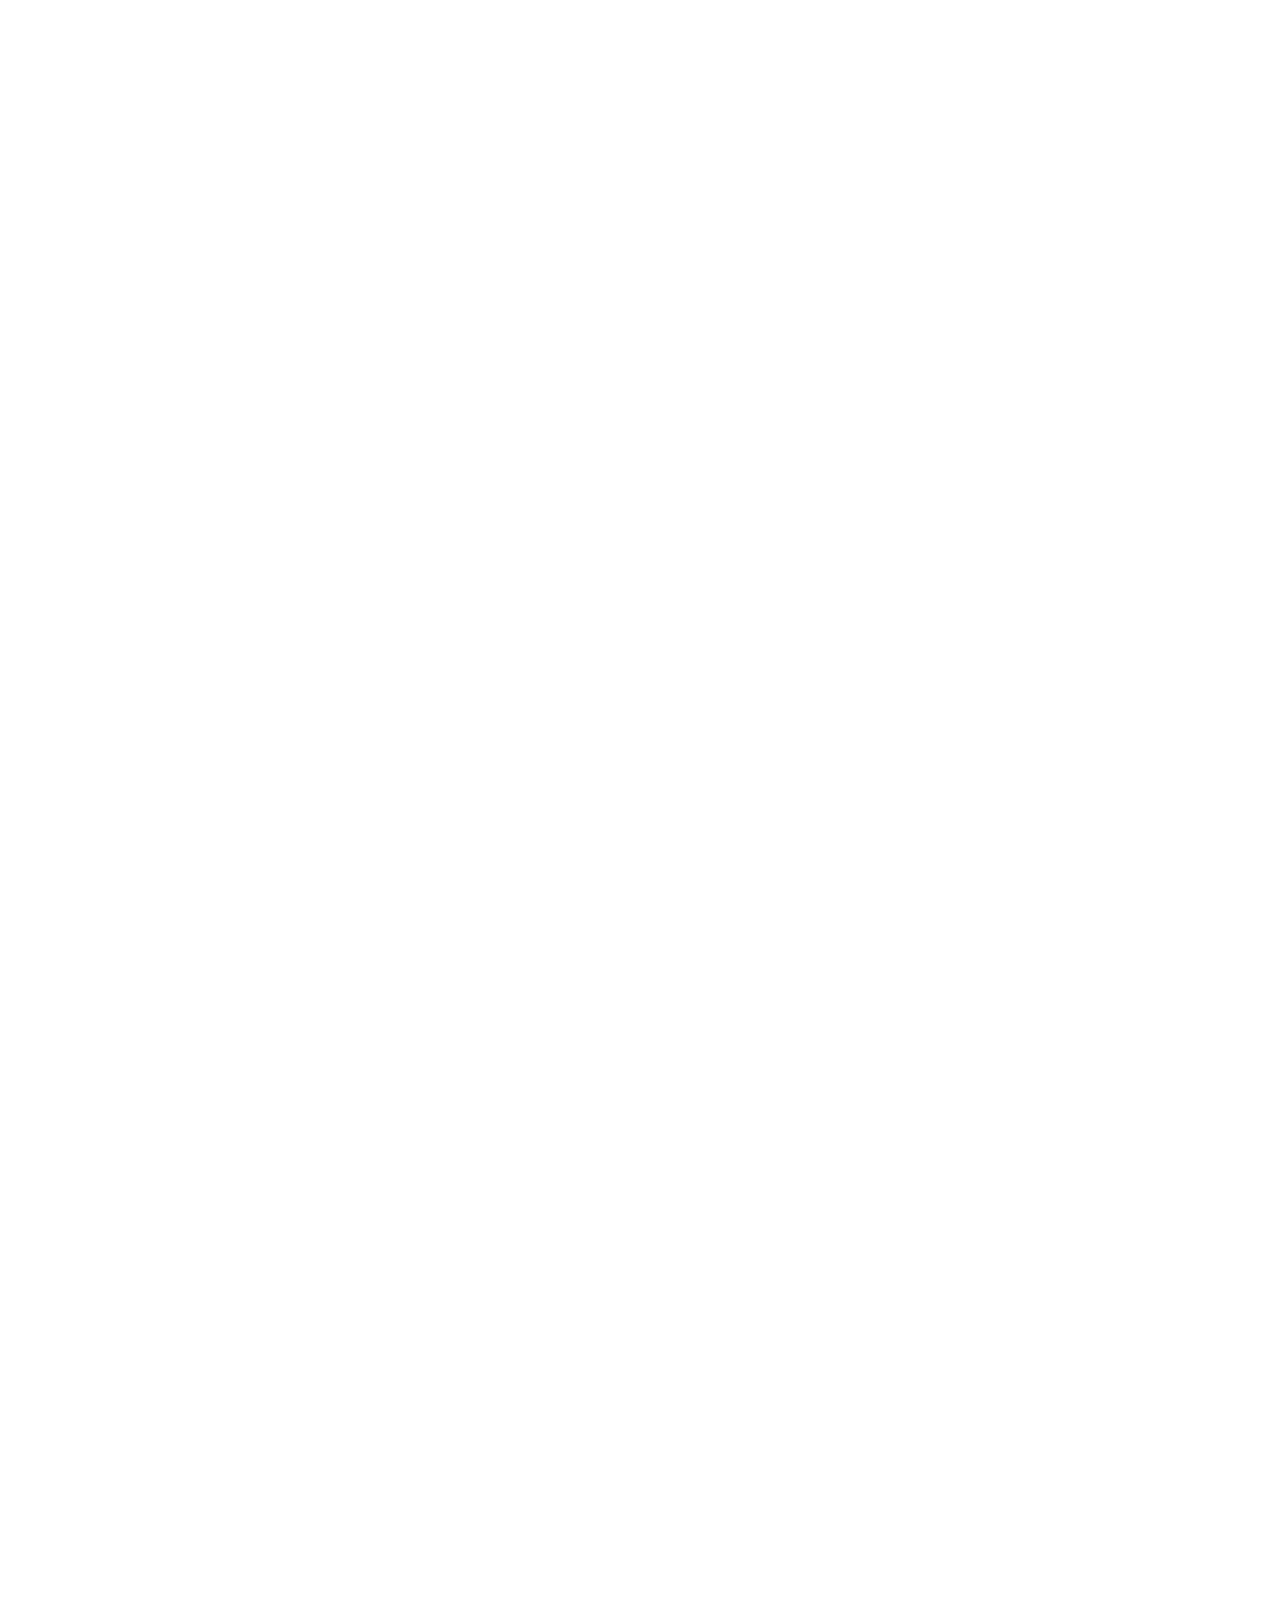
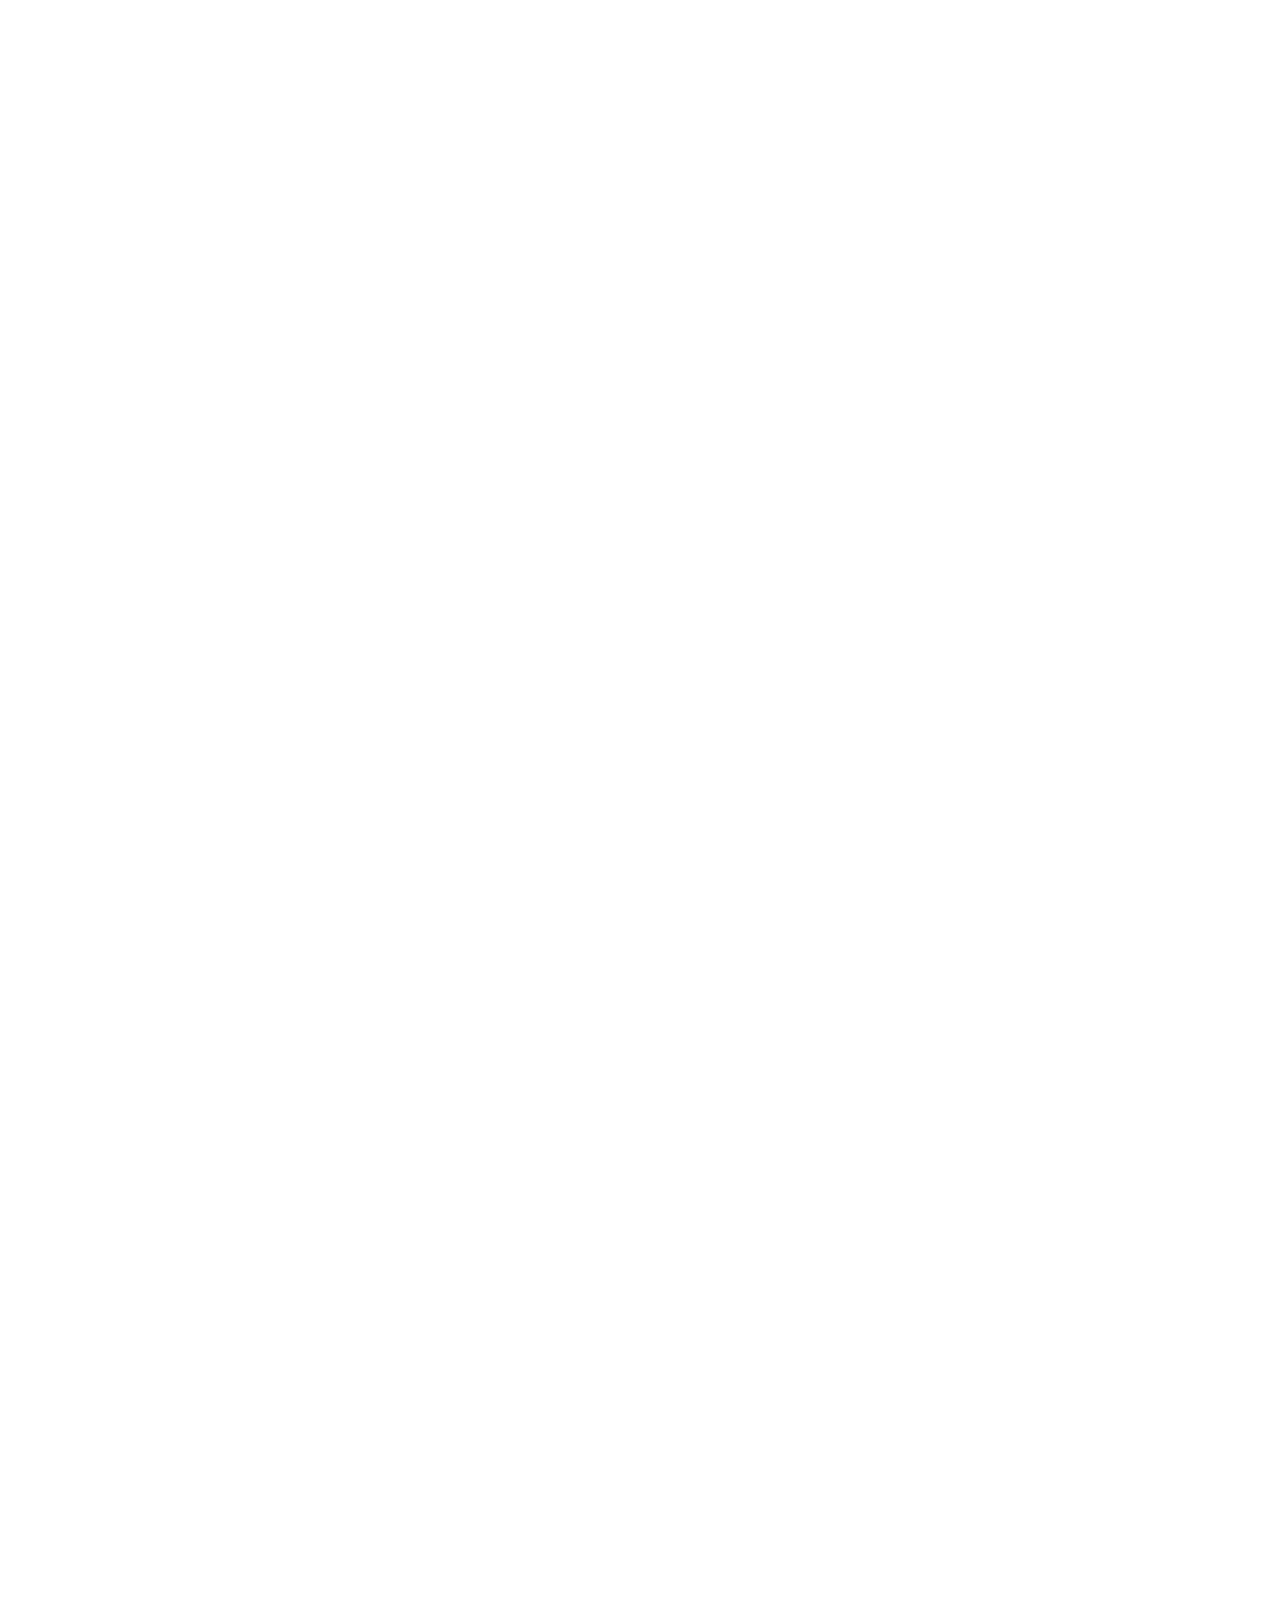
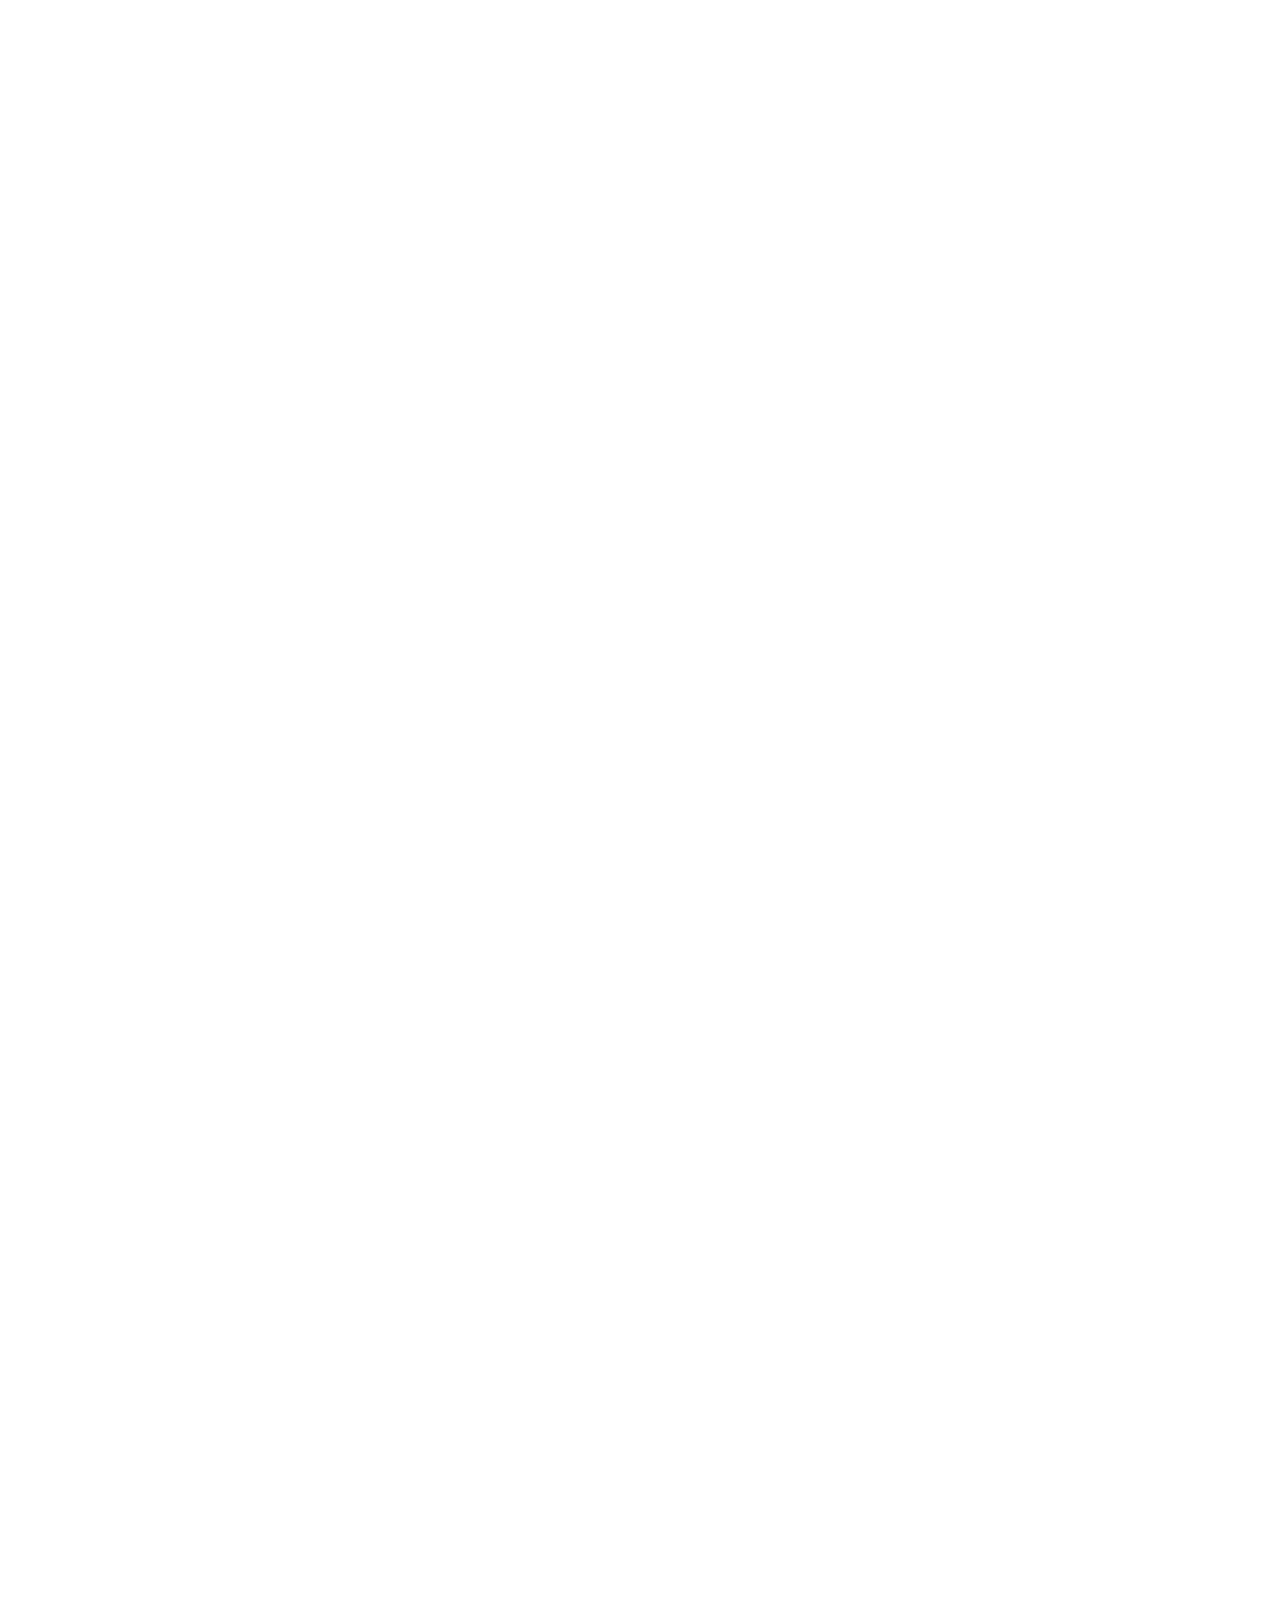
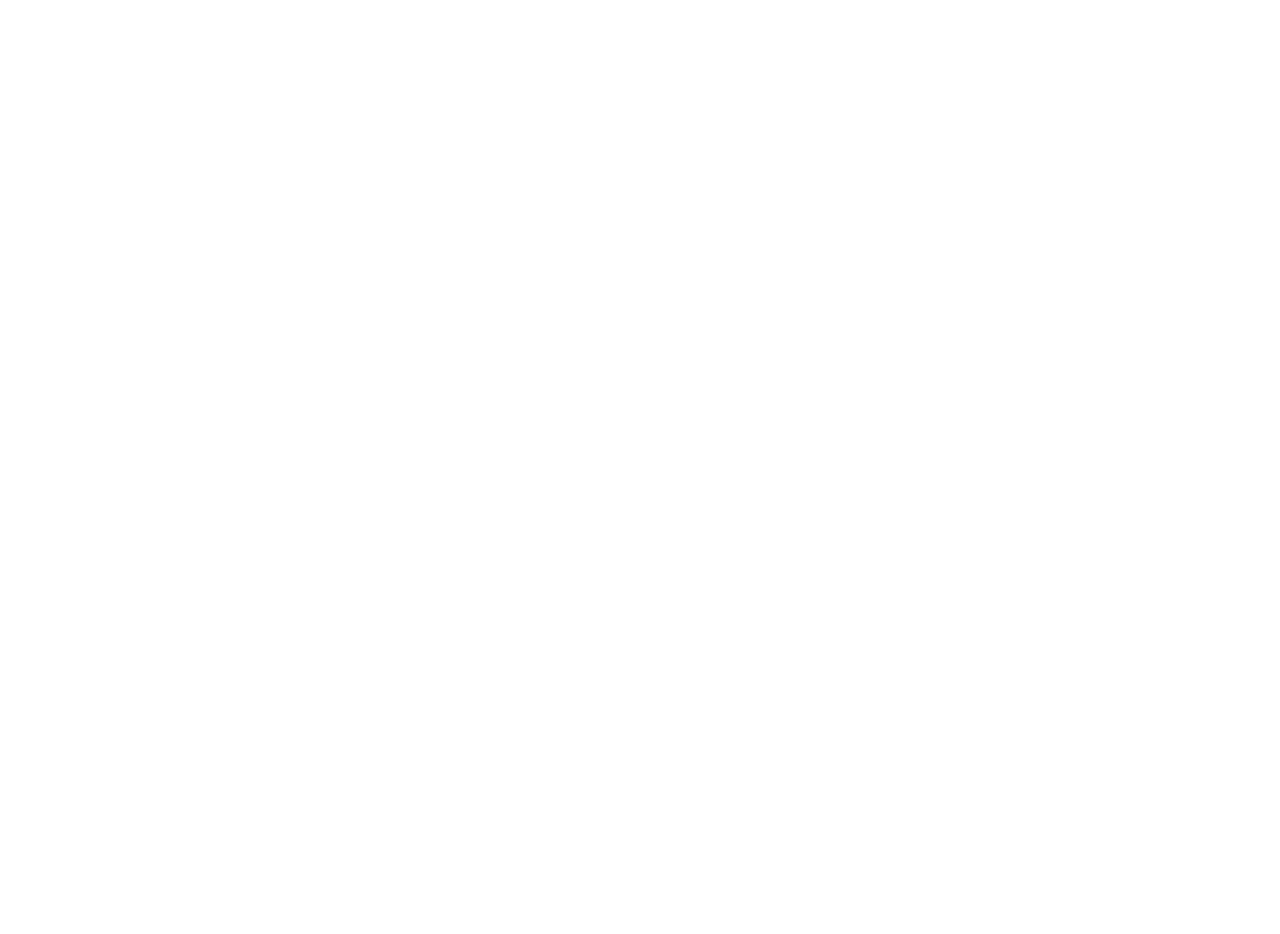
==== commit 4375c06c: "Add files via upload" ====
--- a/index.html
+++ b/index.html
@@ -596,11 +596,11 @@
             <div class="contact">
                 
        
-                <h1>Get in touch</h1>
-                <p>looking foward to hrearing fro you </p>
+                <h1>Get in touch today</h1>
+                <p>looking foward to hearing fro you </p>
                 <div class="contact-box">
                     <div class="contact-left">
-                       <h3>sen your request</h3> 
+                       <h3>Please fill out the required information</h3> 
                     <form action="https://formsubmit.co/52b5391d7dce2012638097c7386029fb" method="post"Target=_blank>
                         <!--honeypot-->
                         <input type="text" name="_honey" style="display:none;">
@@ -682,14 +682,14 @@
                            <option>9</option>
                            <option>10</option>
                            <option>11</option>
-                           <option>12</option>
+                           <option>12+</option>
                       
                          </select> 
                             </div>
                          </div>
                          <div class="input-row">
                             <div class="input-group">
-                         <label >how did you hear about ius </label>
+                         <label >how did you hear about us </label>
                         
                          <select name="hear about us" class="select" autocomplete="off" required>
                             <option  disabled hidden selected>Select One</option>
--- a/style.css
+++ b/style.css
@@ -1929,11 +1929,12 @@
 .contact p{
     text-align: center;
     justify-content: center;
+    font-size: 50px;
 
 
 }
 .contact-box{
-    background-color: rgba(181, 158, 158, 0.208);
+    background-color: rgba(8, 8, 8, 0.208);
     display: flex;
 }
 .contact-left{
@@ -1959,14 +1960,14 @@
 input{
     width: 100%;
     border: none;
-    border-bottom: 1px solid #ccc;
+    border-bottom: 1px solid rgb(0, 0, 0);
     outline: none;
     padding-bottom: 5px;
 
 }
 textarea{
     width: 100%;
-    border: 1px solid #ccc;
+    border: 1px solid rgb(0, 0, 0);
     outline: none;
     padding: 10px ;
     box-sizing: border-box;
@@ -1982,7 +1983,7 @@
     width: 100px;
     border: none;
     outline: none;
-    color: #fff;
+    color: rgb(0, 0, 0);
     height: 35px;
     border-radius: 30px;
     margin-top: 20px;
@@ -2000,7 +2001,7 @@
     margin-bottom: 30px;
 }
 .select{
-    color: #cfcfcf;
+    color: #000000;
 }
 .contact-box{
     justify-content: center;
--- a/style.css
+++ b/style.css
@@ -1929,11 +1929,12 @@
 .contact p{
     text-align: center;
     justify-content: center;
+    font-size: 50px;
 
 
 }
 .contact-box{
-    background-color: rgba(181, 158, 158, 0.208);
+    background-color: rgba(8, 8, 8, 0.208);
     display: flex;
 }
 .contact-left{
@@ -1959,14 +1960,14 @@
 input{
     width: 100%;
     border: none;
-    border-bottom: 1px solid #ccc;
+    border-bottom: 1px solid rgb(0, 0, 0);
     outline: none;
     padding-bottom: 5px;
 
 }
 textarea{
     width: 100%;
-    border: 1px solid #ccc;
+    border: 1px solid rgb(0, 0, 0);
     outline: none;
     padding: 10px ;
     box-sizing: border-box;
@@ -1982,7 +1983,7 @@
     width: 100px;
     border: none;
     outline: none;
-    color: #fff;
+    color: rgb(0, 0, 0);
     height: 35px;
     border-radius: 30px;
     margin-top: 20px;
@@ -2000,7 +2001,7 @@
     margin-bottom: 30px;
 }
 .select{
-    color: #cfcfcf;
+    color: #000000;
 }
 .contact-box{
     justify-content: center;
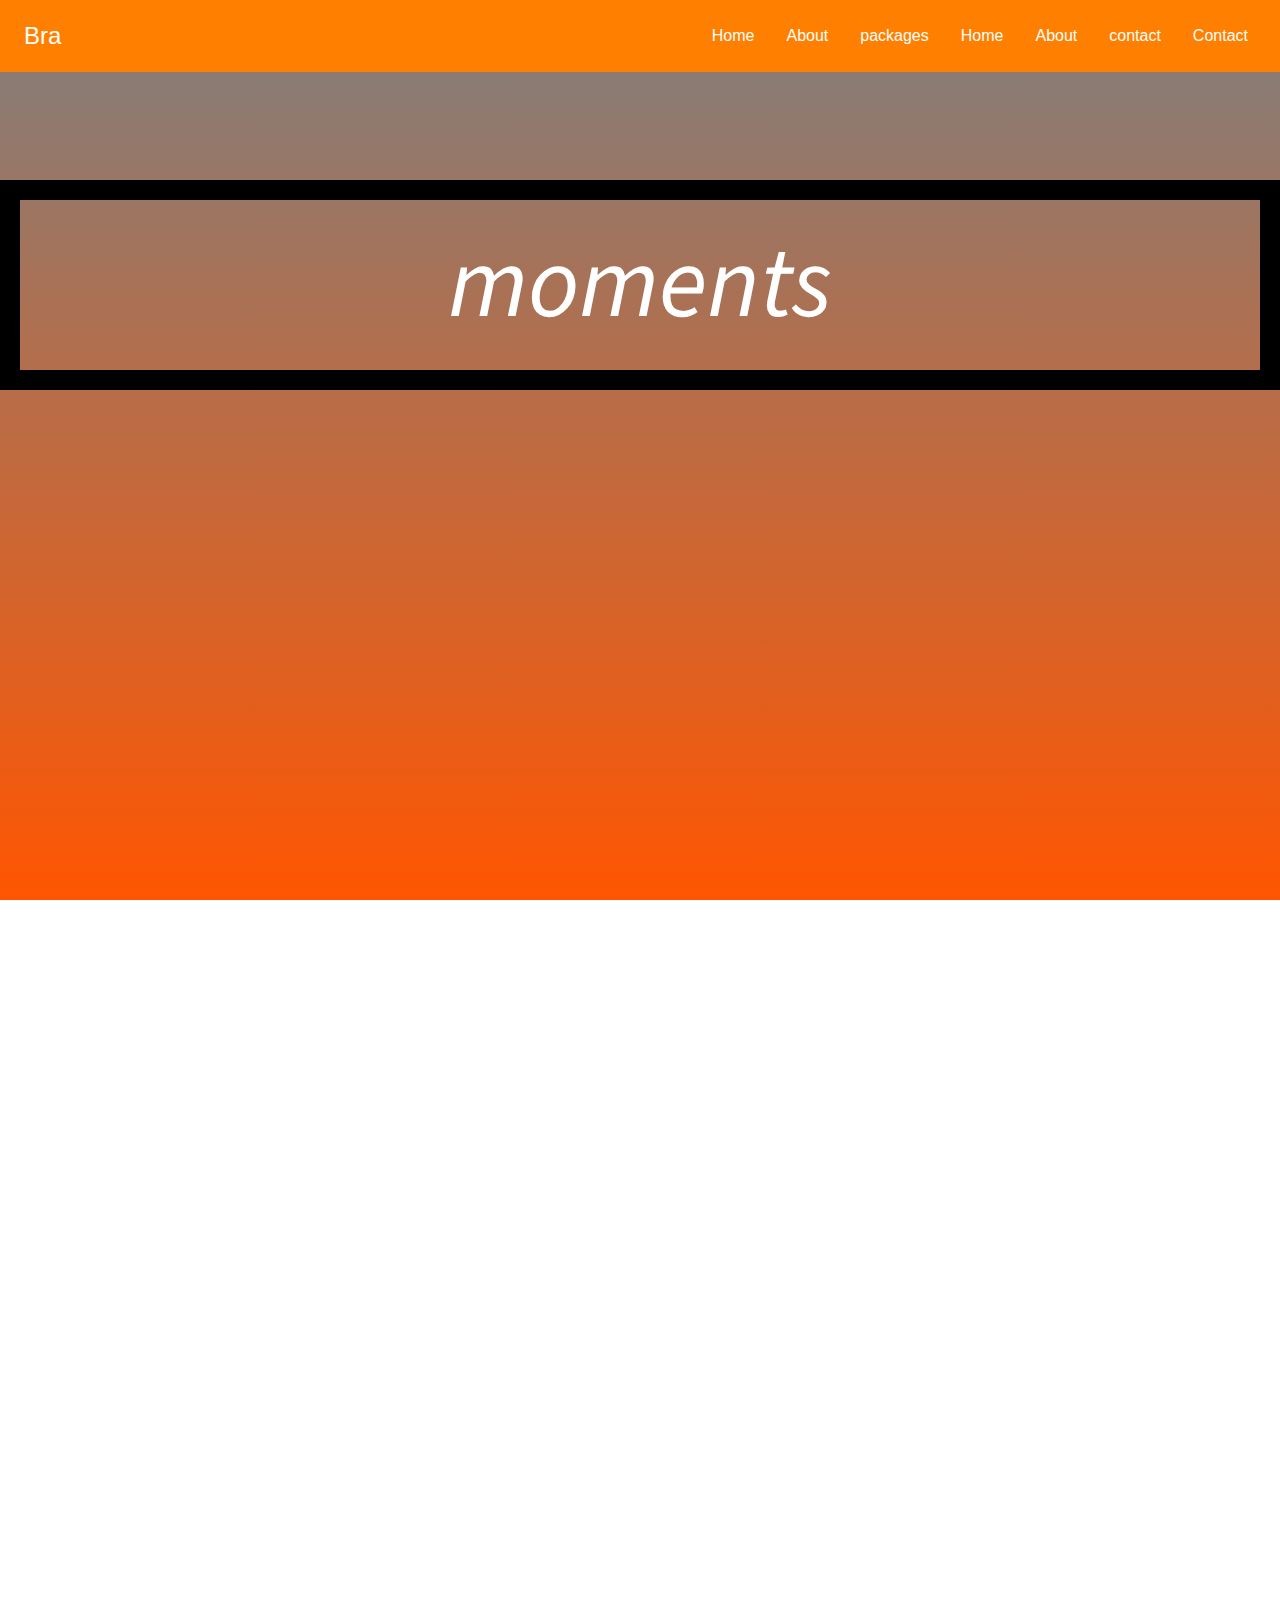
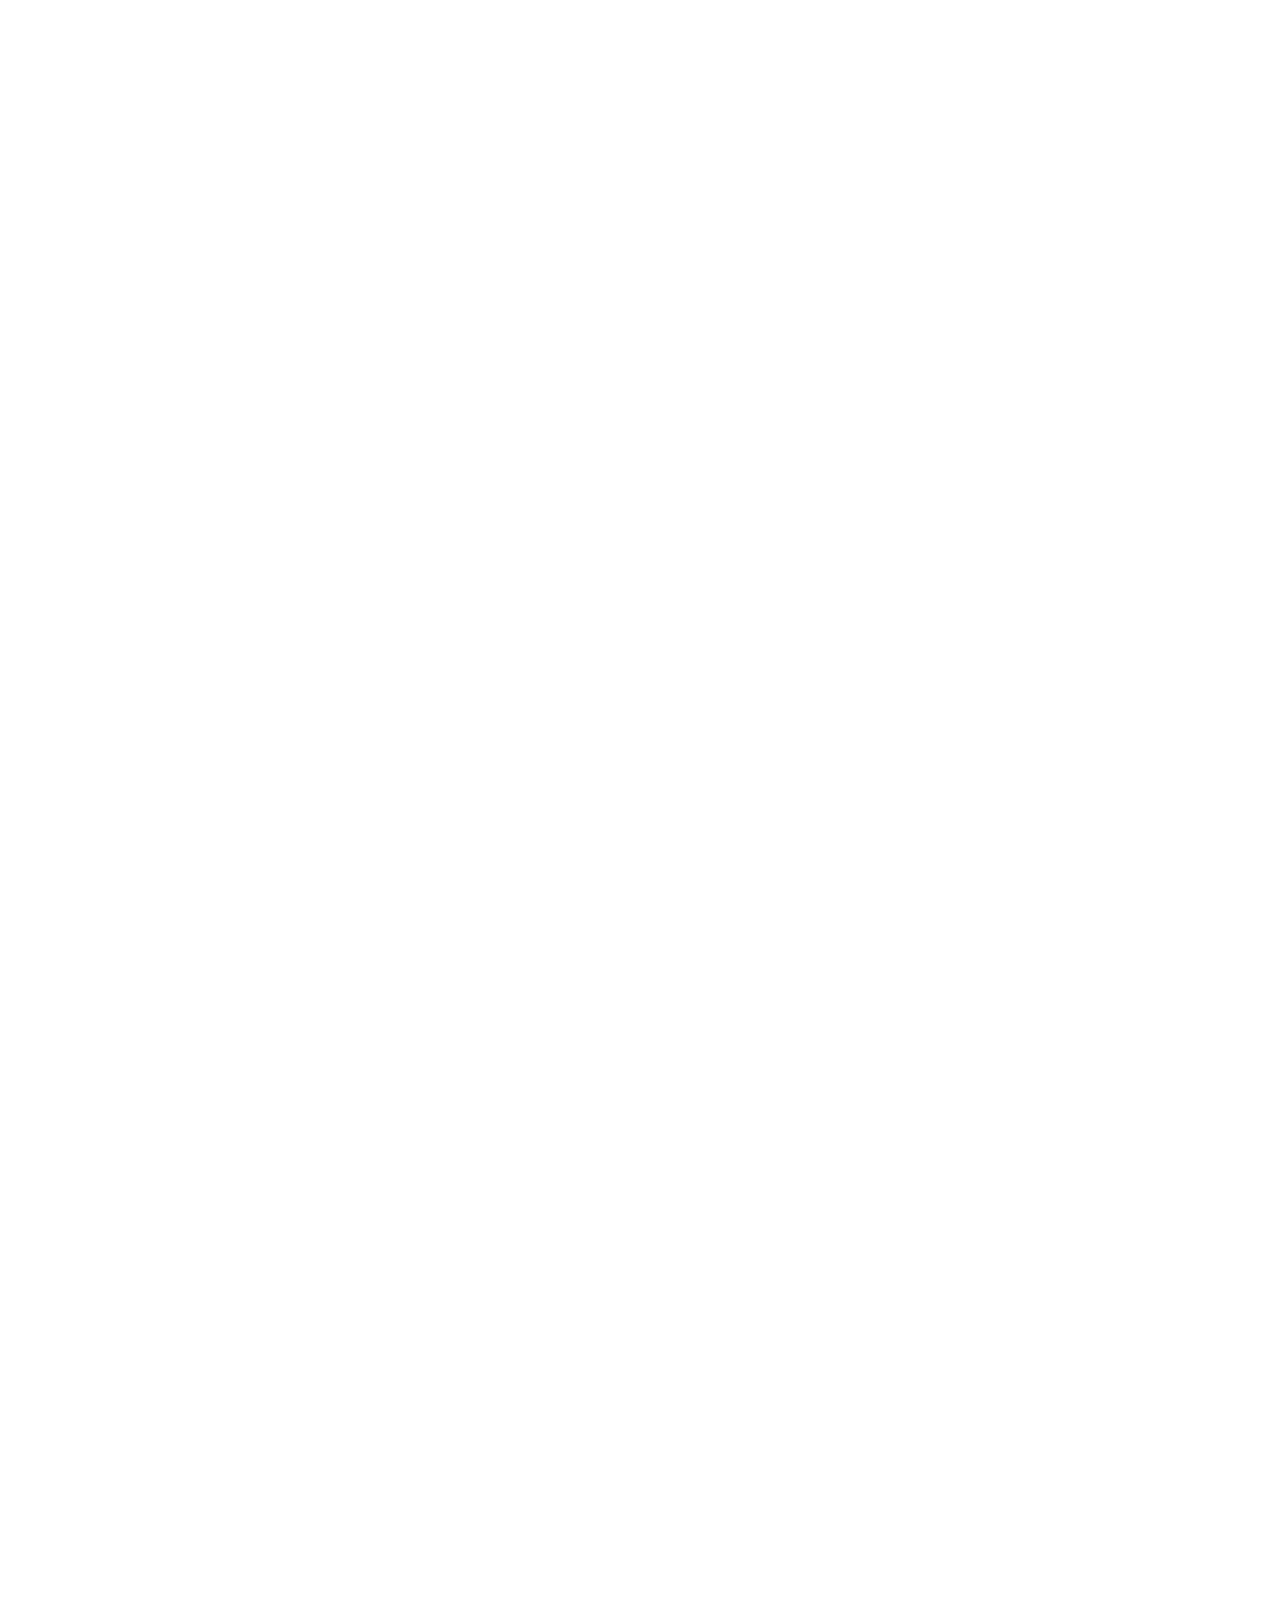
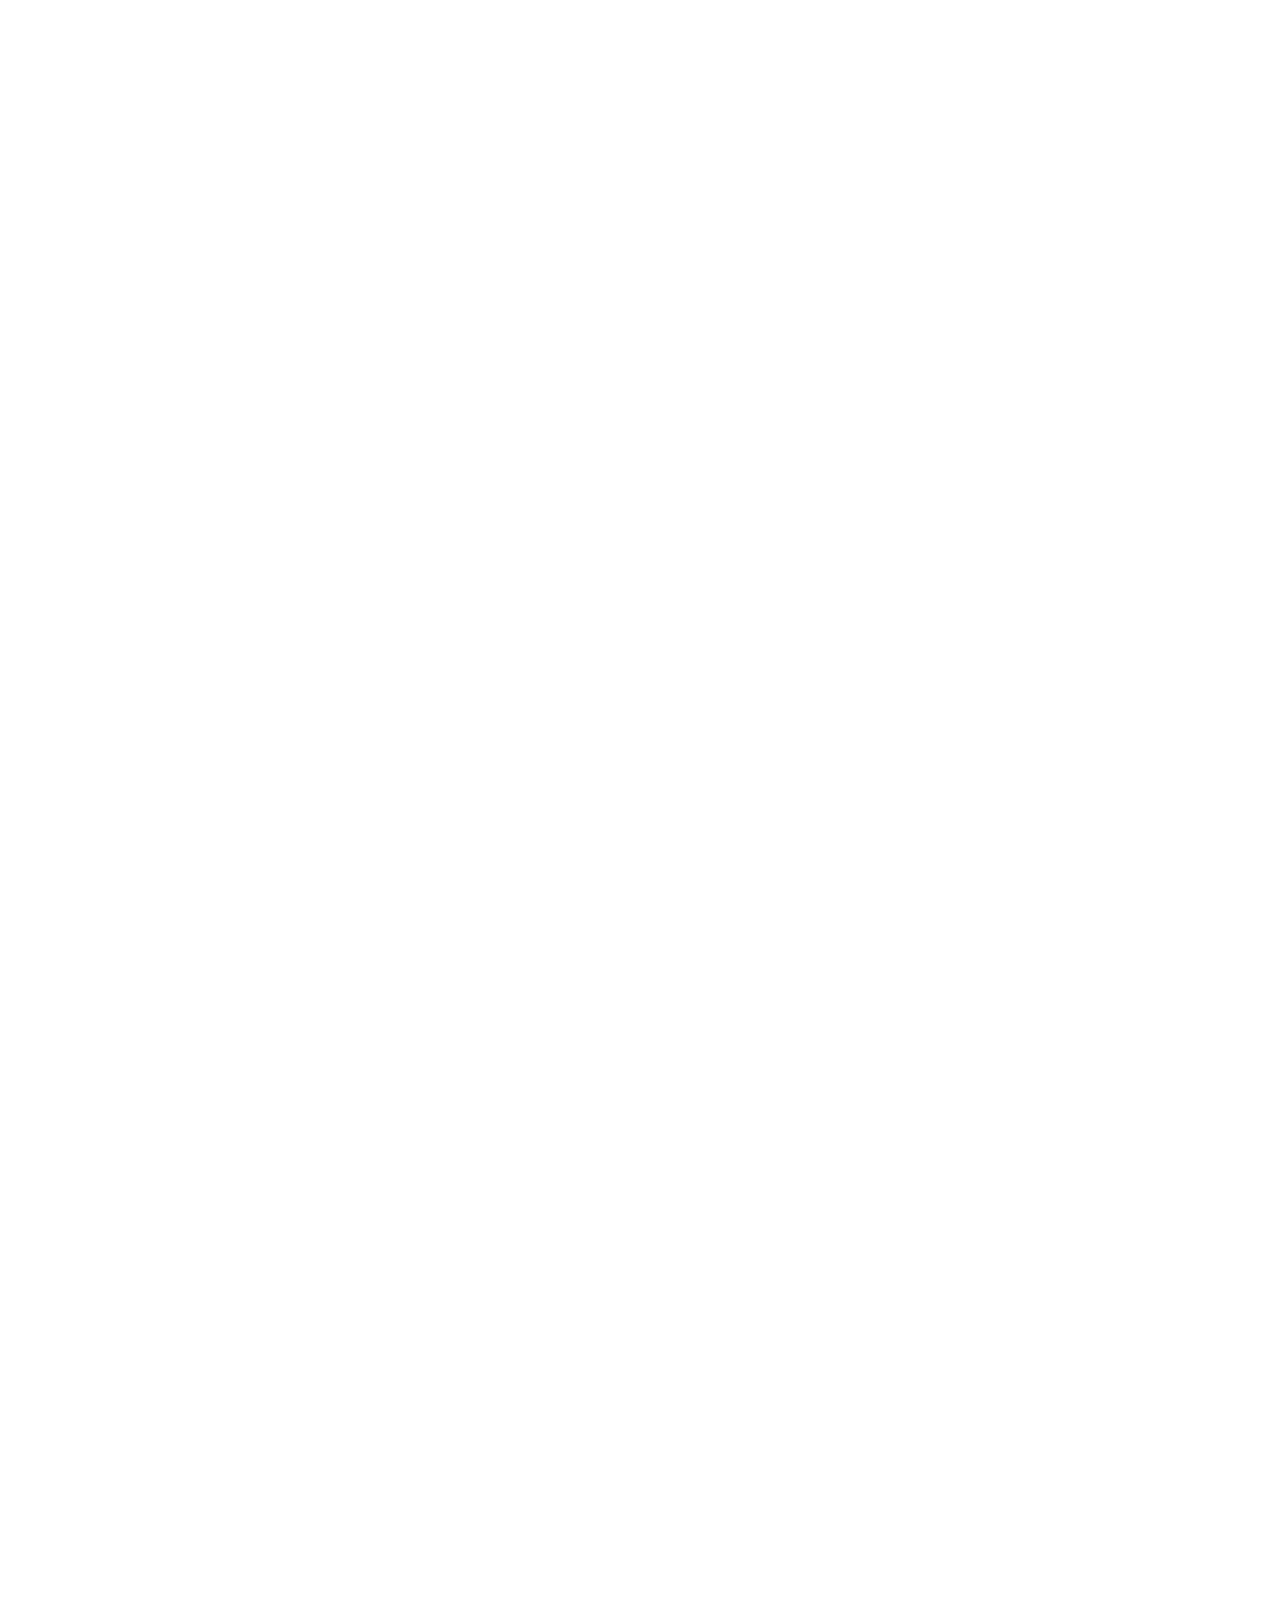
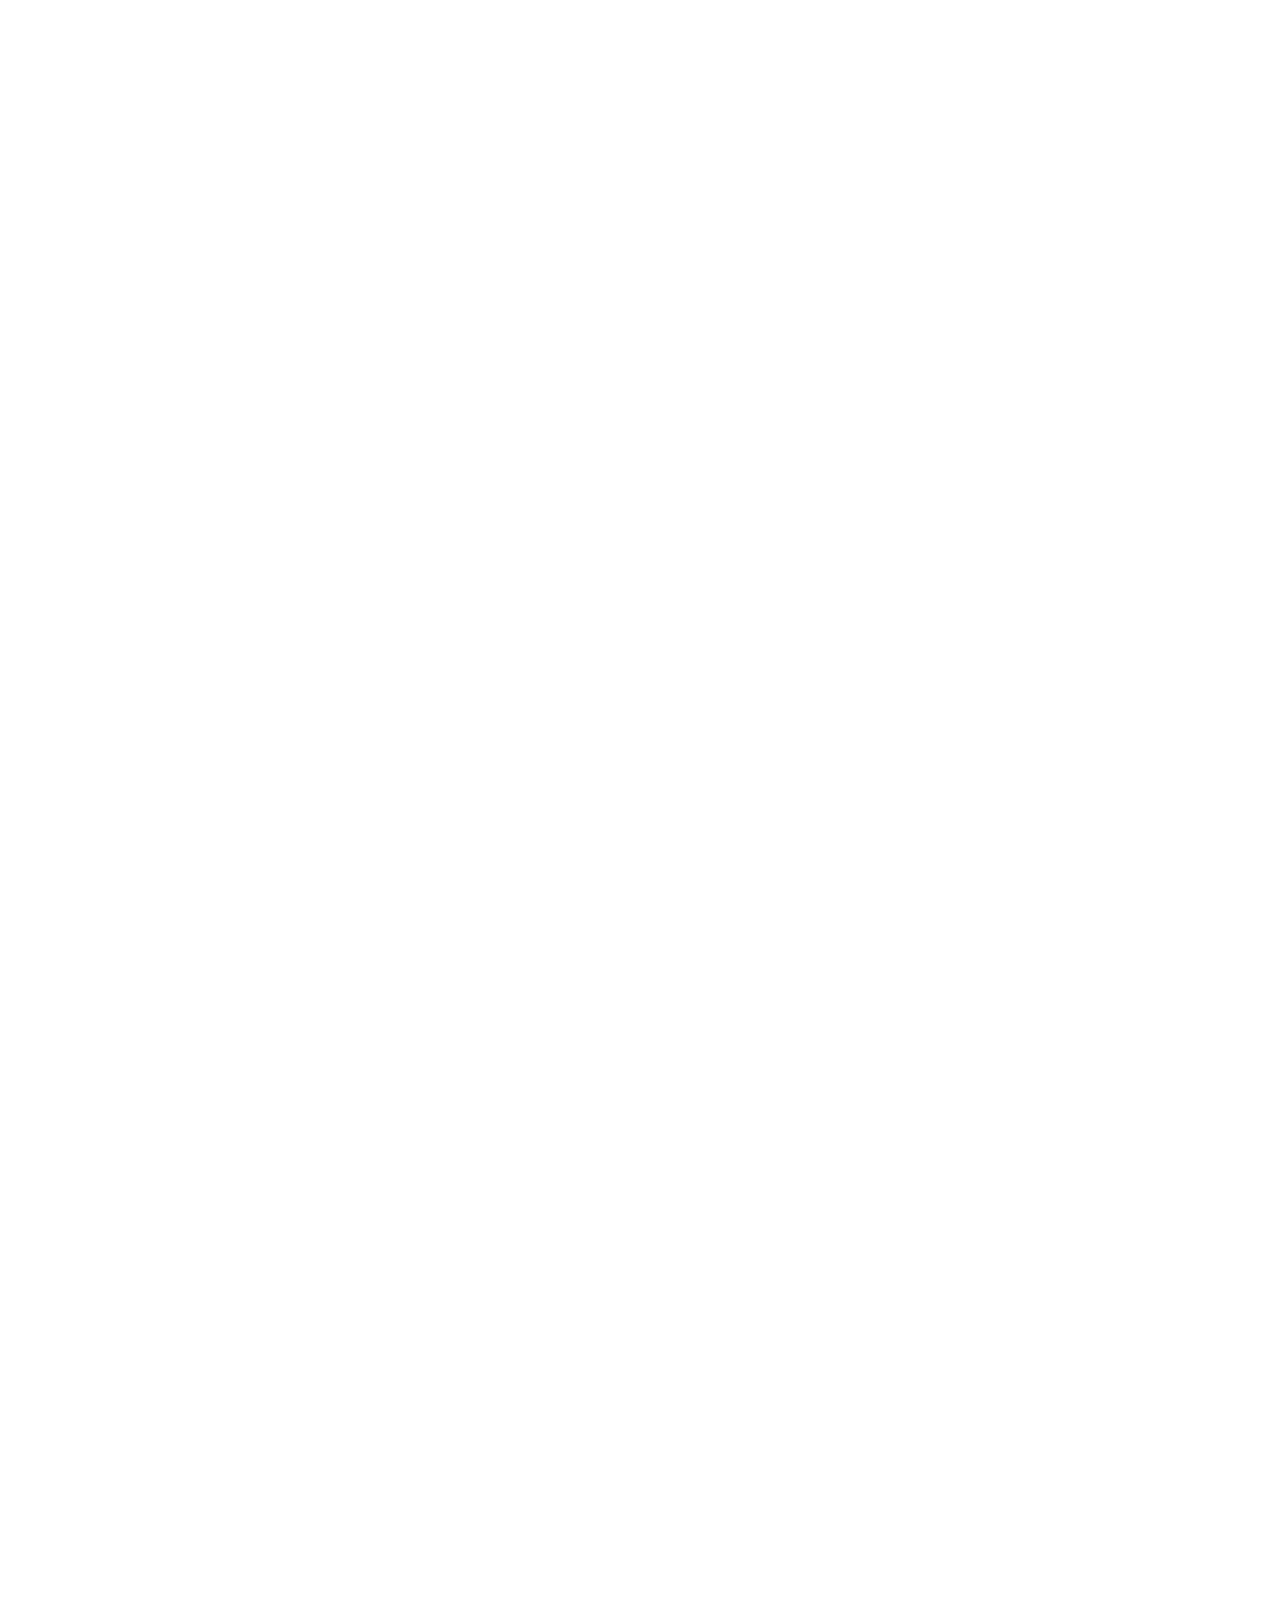
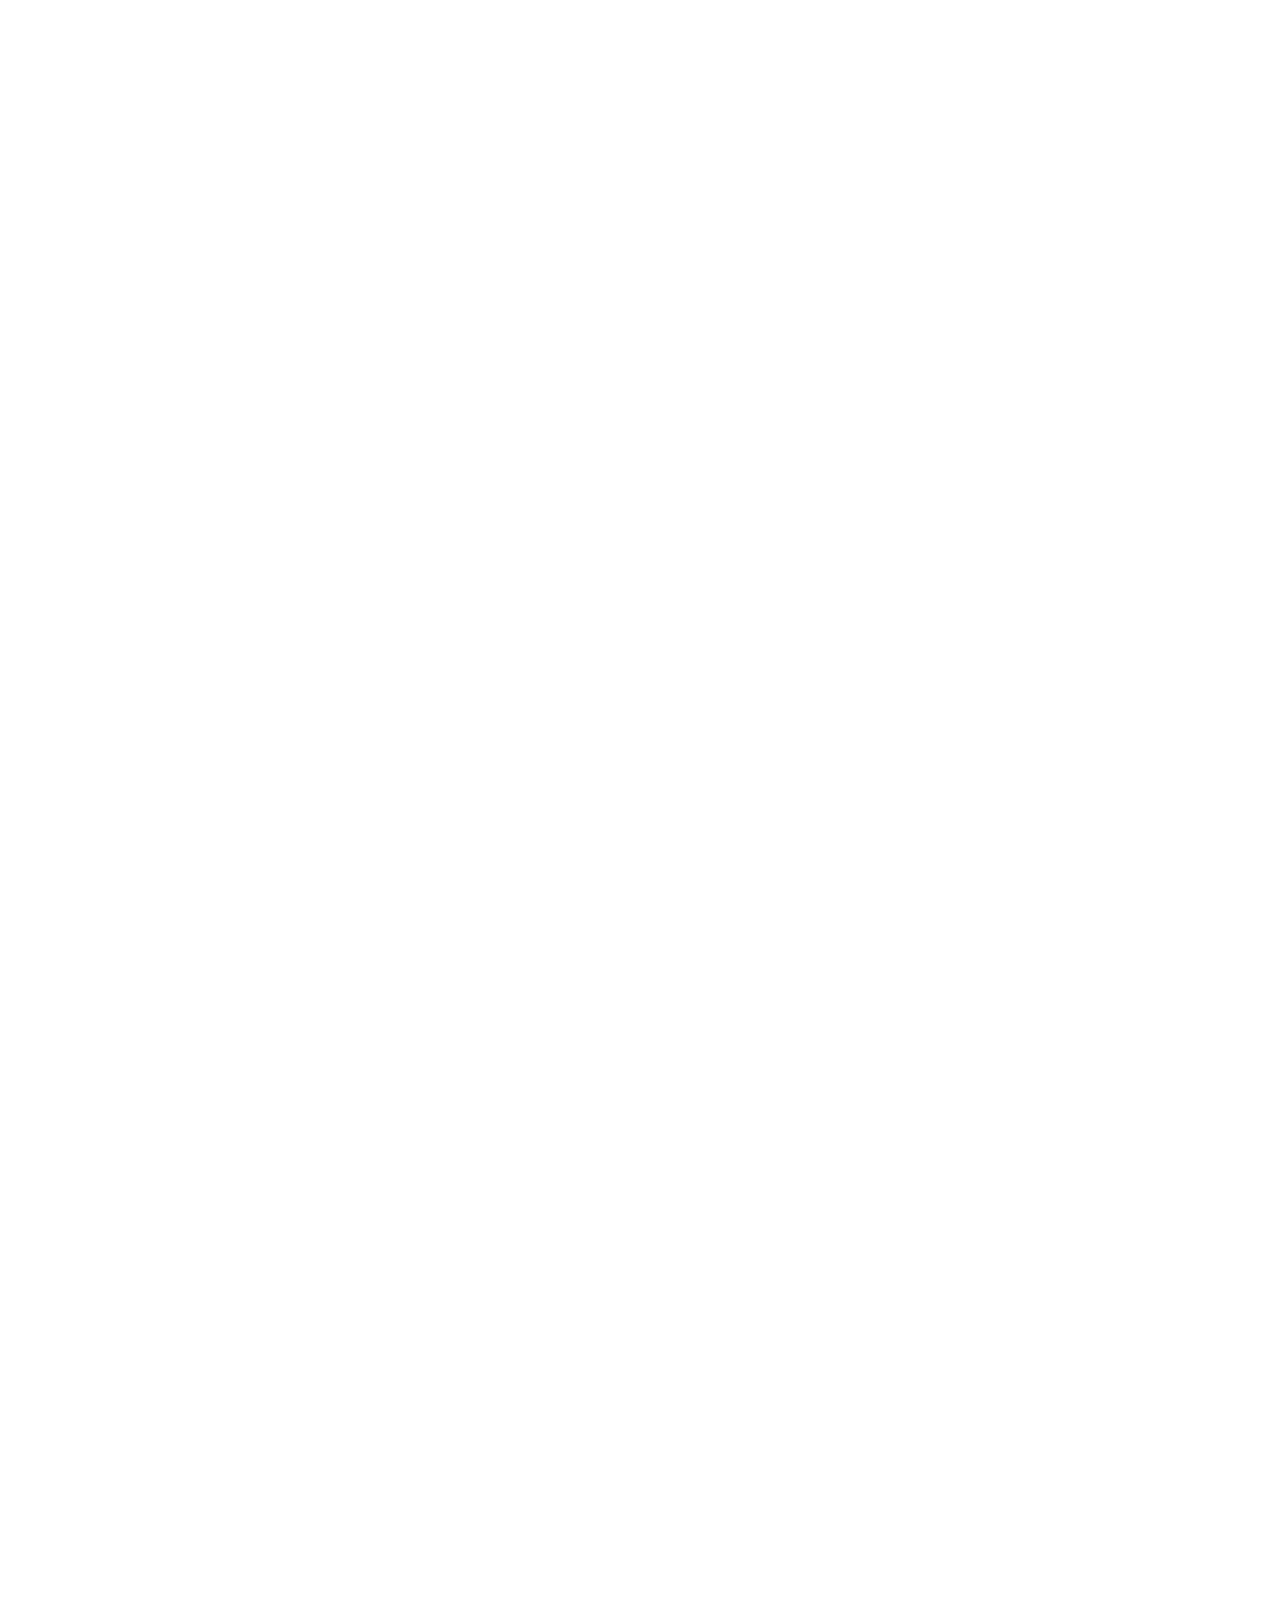
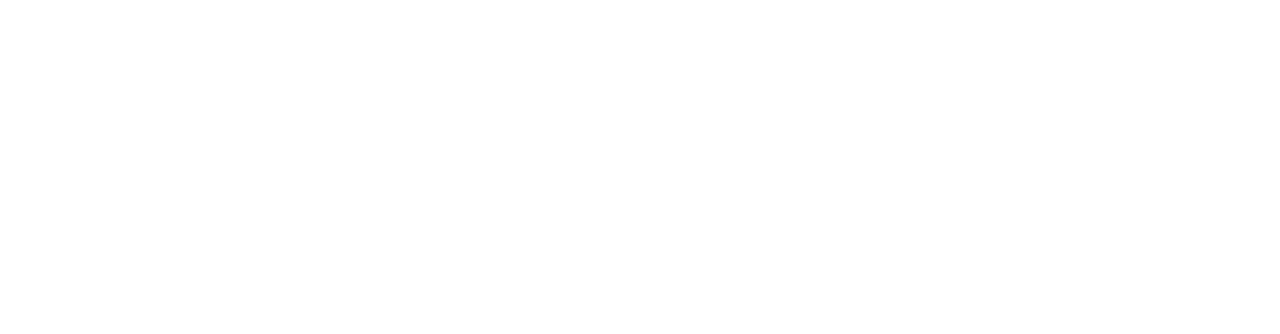
==== commit 89612f95: "Add files via upload" ====
--- a/index.html
+++ b/index.html
@@ -387,8 +387,8 @@
                     </div> -->
 
 
-
-  
+                        <div class="package-container">
+                            
                     <div class="popup2" id="popup-2">
                         <div class="overlay-popup2"></div>
                         <div class="content2">
@@ -479,6 +479,9 @@
 
           
           
+
+                        </div>
+  
          
      </section> 
 
@@ -608,7 +611,7 @@
                         <!--disable captcha-->
                         <input type="hidden" name="_captcha" value="false">
 
-                        <input type="hidden" name="_next" value="https://deanster333.github.io/website/success.html" >
+                        <input type="hidden" name="_next" value="https://dkg333.github.io/webs/success.html" >
                         <!-- <form onsubmit="sendEmail(); reset(); return false"> -->
                         <div class="input-row">
                            <div class="input-group">
--- a/style.css
+++ b/style.css
@@ -886,8 +886,8 @@
     margin: 0 auto;
     padding: 70px 0;
     background: #ff4d00;
-    padding-bottom: 500px;
-    height: 1000px;
+    padding-bottom: 900px;
+    height: 2000px;
 }
 .package-box{
     width: 80%;
@@ -897,6 +897,14 @@
     margin: auto;
     
 
+}
+.package-container{
+	left:0px;
+	top:0px;
+	z-index:1;
+	width:100%;
+    display: block;
+	padding-top:10px;
 }
 
 
@@ -981,8 +989,10 @@
     padding: 208px;
     display: flex;
     background-repeat: no-repeat;
-    padding-left: 407px;
+    padding-left: 107px;
     transition: ease-in-out 60s;
+    float: right;
+    margin-right:30px;
 }
 
 .button3:before{
@@ -1093,7 +1103,7 @@
 
 
 .button2{
-    background: url(images/ALIW3134.JPG);
+    background: url(images/close.jpg);
     background-size: cover;
     height: 500px;
     width: 500px;
@@ -1104,8 +1114,11 @@
     padding: 208px;
     display: flex;
     background-repeat: no-repeat;
-    padding-left: 407px;
+   padding-left: 100px;
     transition: ease-in-out 60s;
+    text-align: center;
+    margin-left:50px;
+   
 }
 
 .button2:before{
@@ -1240,19 +1253,20 @@
 
 
 .button{
-    background: url(images/ALIW3134.JPG);
+    background: url(images/360.jpg);
     background-size: cover;
     height: 500px;
     width: 500px;
     overflow: hidden;
-    float: left;
+    margin-left:750px;
     width: 100px;
     height: 100px;
     padding: 208px;
     display: flex;
     background-repeat: no-repeat;
-    padding-left: 407px;
+    text-align: center;
     transition: ease-in-out 60s;
+    padding-left: 101px;
 }
 
 .button:before{
@@ -1377,18 +1391,32 @@
        /* ?  background-color: #ffffff; */
          height: 200px;
     }
+    /* #packages{
+
+    } */
     .button3{
+        /* width: 200px;
+        height: 200px;
+        margin: 0;
+        background-color: gray;
+        color: white;
+        display: flex;
+        display: table-cell;
+        vertical-align:middle;
         background-color: yellow;
         color: black;
-        width: 200px;
+        width: 20px;
         text-align: center;
         font-size: 1px;
-        padding-bottom: 1px;
+        padding-bottom: 50px;
         padding-right: 20px;
         border-radius: 15px;
         border: 3px dashed blue;
         justify-content: space-between;
-        align-items: center;
+        align-items: center; */
+        margin-left: 45px;
+        height: 200px;
+        margin-top: 50px;
     }
     .popup3 .closebtn{
         cursor: pointer;
@@ -1407,6 +1435,14 @@
         border-radius: 50%;
     }
     .button2{
+        /* width: 200px;
+        height: 200px;
+        margin: 0;
+        background-color: gray;
+        color: white;
+        display: flex;
+        display: table-cell;
+        vertical-align:middle;
         background-color: yellow;
         color: black;
         width: 20px;
@@ -1417,9 +1453,19 @@
         border-radius: 15px;
         border: 3px dashed blue;
         justify-content: space-between;
-        align-items: center;
+        align-items: center; */
+        margin-left: 45px;
+        margin-bottom: 100px;
     }
     .button{
+        /* width: 200px;
+        height: 200px;
+        margin: 0;
+        background-color: gray;
+        color: white;
+        display: flex;
+        display: table-cell;
+        vertical-align:middle;
         background-color: yellow;
         color: black;
         width: 20px;
@@ -1429,8 +1475,10 @@
         padding-right: 20px;
         border-radius: 15px;
         border: 3px dashed blue;
-        justify-content: space-between;
-        align-items: center;
+        justify-content: center;
+        align-items: center; */
+        margin-left: 40px;
+        margin-top: 1150px;
         
     }
     .popup2 .closebtn{
--- a/style.css
+++ b/style.css
@@ -886,8 +886,8 @@
     margin: 0 auto;
     padding: 70px 0;
     background: #ff4d00;
-    padding-bottom: 500px;
-    height: 1000px;
+    padding-bottom: 900px;
+    height: 2000px;
 }
 .package-box{
     width: 80%;
@@ -897,6 +897,14 @@
     margin: auto;
     
 
+}
+.package-container{
+	left:0px;
+	top:0px;
+	z-index:1;
+	width:100%;
+    display: block;
+	padding-top:10px;
 }
 
 
@@ -981,8 +989,10 @@
     padding: 208px;
     display: flex;
     background-repeat: no-repeat;
-    padding-left: 407px;
+    padding-left: 107px;
     transition: ease-in-out 60s;
+    float: right;
+    margin-right:30px;
 }
 
 .button3:before{
@@ -1093,7 +1103,7 @@
 
 
 .button2{
-    background: url(images/ALIW3134.JPG);
+    background: url(images/close.jpg);
     background-size: cover;
     height: 500px;
     width: 500px;
@@ -1104,8 +1114,11 @@
     padding: 208px;
     display: flex;
     background-repeat: no-repeat;
-    padding-left: 407px;
+   padding-left: 100px;
     transition: ease-in-out 60s;
+    text-align: center;
+    margin-left:50px;
+   
 }
 
 .button2:before{
@@ -1240,19 +1253,20 @@
 
 
 .button{
-    background: url(images/ALIW3134.JPG);
+    background: url(images/360.jpg);
     background-size: cover;
     height: 500px;
     width: 500px;
     overflow: hidden;
-    float: left;
+    margin-left:750px;
     width: 100px;
     height: 100px;
     padding: 208px;
     display: flex;
     background-repeat: no-repeat;
-    padding-left: 407px;
+    text-align: center;
     transition: ease-in-out 60s;
+    padding-left: 101px;
 }
 
 .button:before{
@@ -1377,18 +1391,32 @@
        /* ?  background-color: #ffffff; */
          height: 200px;
     }
+    /* #packages{
+
+    } */
     .button3{
+        /* width: 200px;
+        height: 200px;
+        margin: 0;
+        background-color: gray;
+        color: white;
+        display: flex;
+        display: table-cell;
+        vertical-align:middle;
         background-color: yellow;
         color: black;
-        width: 200px;
+        width: 20px;
         text-align: center;
         font-size: 1px;
-        padding-bottom: 1px;
+        padding-bottom: 50px;
         padding-right: 20px;
         border-radius: 15px;
         border: 3px dashed blue;
         justify-content: space-between;
-        align-items: center;
+        align-items: center; */
+        margin-left: 45px;
+        height: 200px;
+        margin-top: 50px;
     }
     .popup3 .closebtn{
         cursor: pointer;
@@ -1407,6 +1435,14 @@
         border-radius: 50%;
     }
     .button2{
+        /* width: 200px;
+        height: 200px;
+        margin: 0;
+        background-color: gray;
+        color: white;
+        display: flex;
+        display: table-cell;
+        vertical-align:middle;
         background-color: yellow;
         color: black;
         width: 20px;
@@ -1417,9 +1453,19 @@
         border-radius: 15px;
         border: 3px dashed blue;
         justify-content: space-between;
-        align-items: center;
+        align-items: center; */
+        margin-left: 45px;
+        margin-bottom: 100px;
     }
     .button{
+        /* width: 200px;
+        height: 200px;
+        margin: 0;
+        background-color: gray;
+        color: white;
+        display: flex;
+        display: table-cell;
+        vertical-align:middle;
         background-color: yellow;
         color: black;
         width: 20px;
@@ -1429,8 +1475,10 @@
         padding-right: 20px;
         border-radius: 15px;
         border: 3px dashed blue;
-        justify-content: space-between;
-        align-items: center;
+        justify-content: center;
+        align-items: center; */
+        margin-left: 40px;
+        margin-top: 1150px;
         
     }
     .popup2 .closebtn{
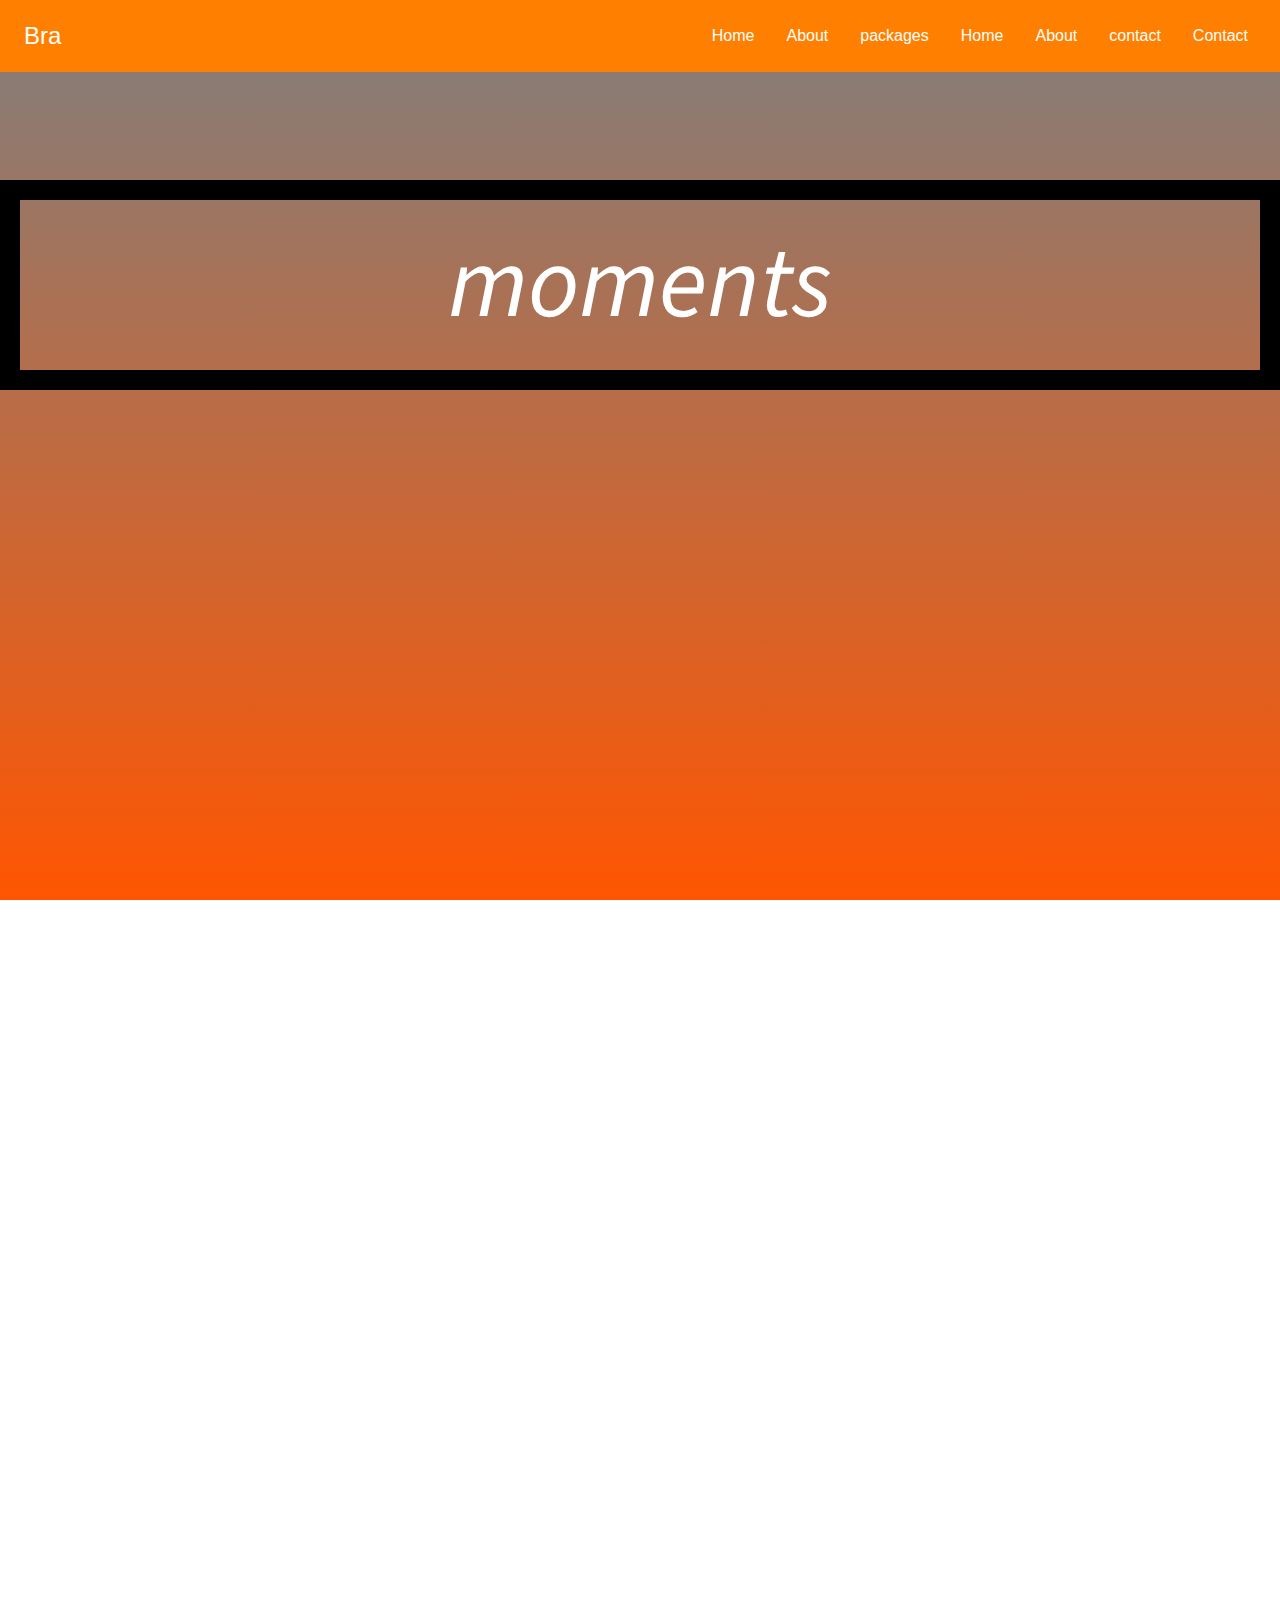
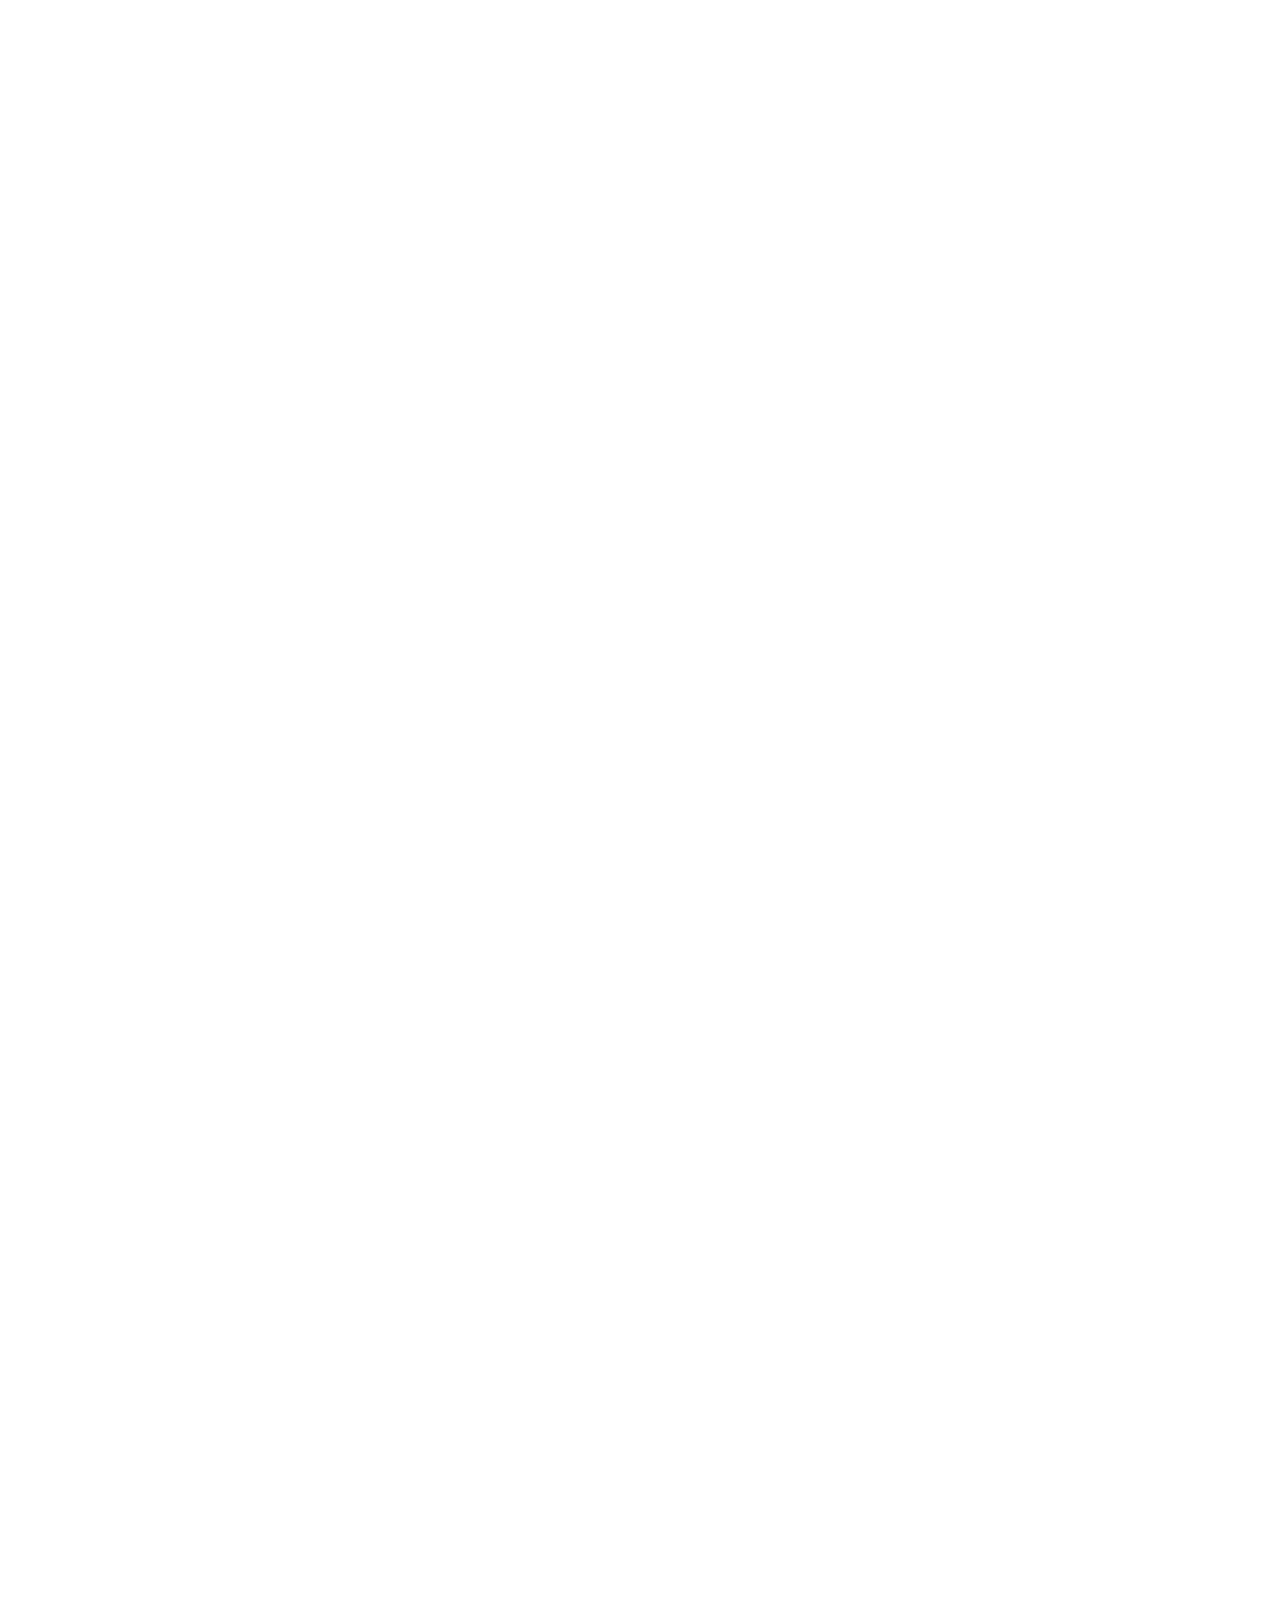
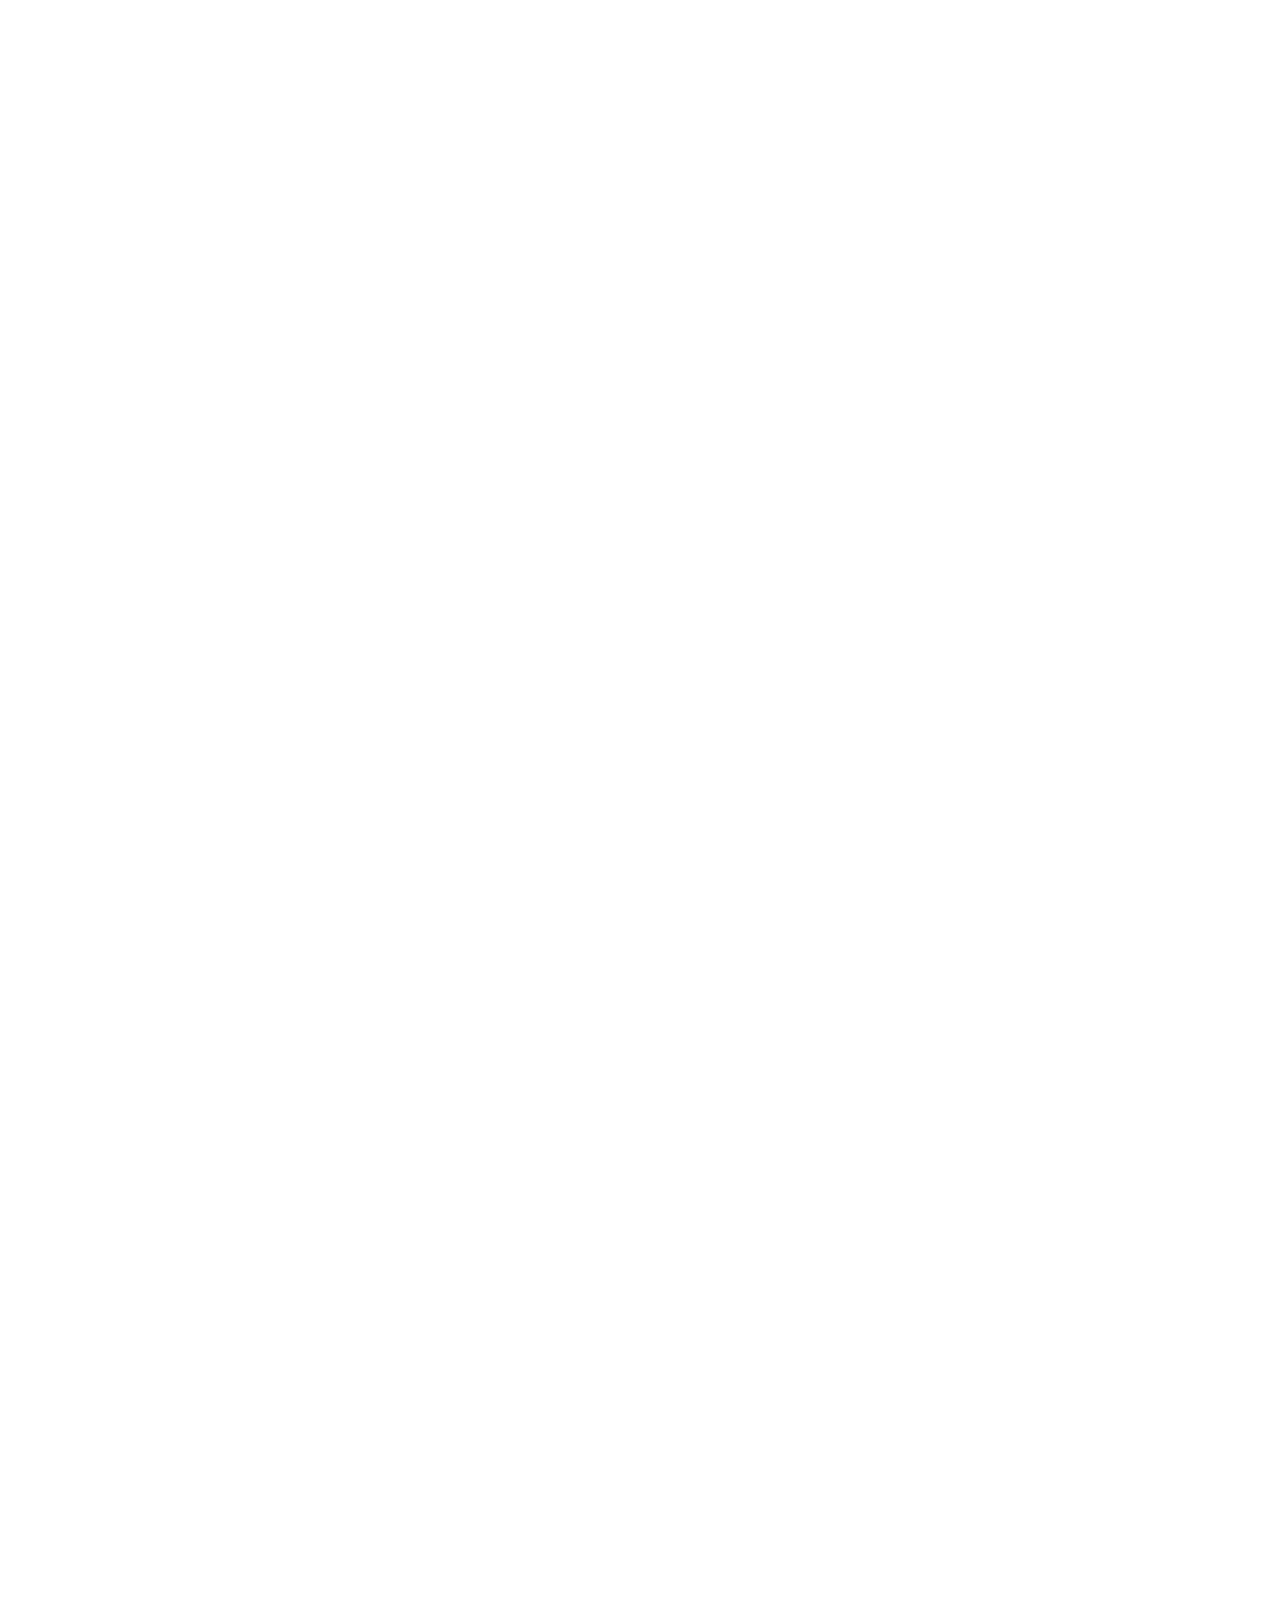
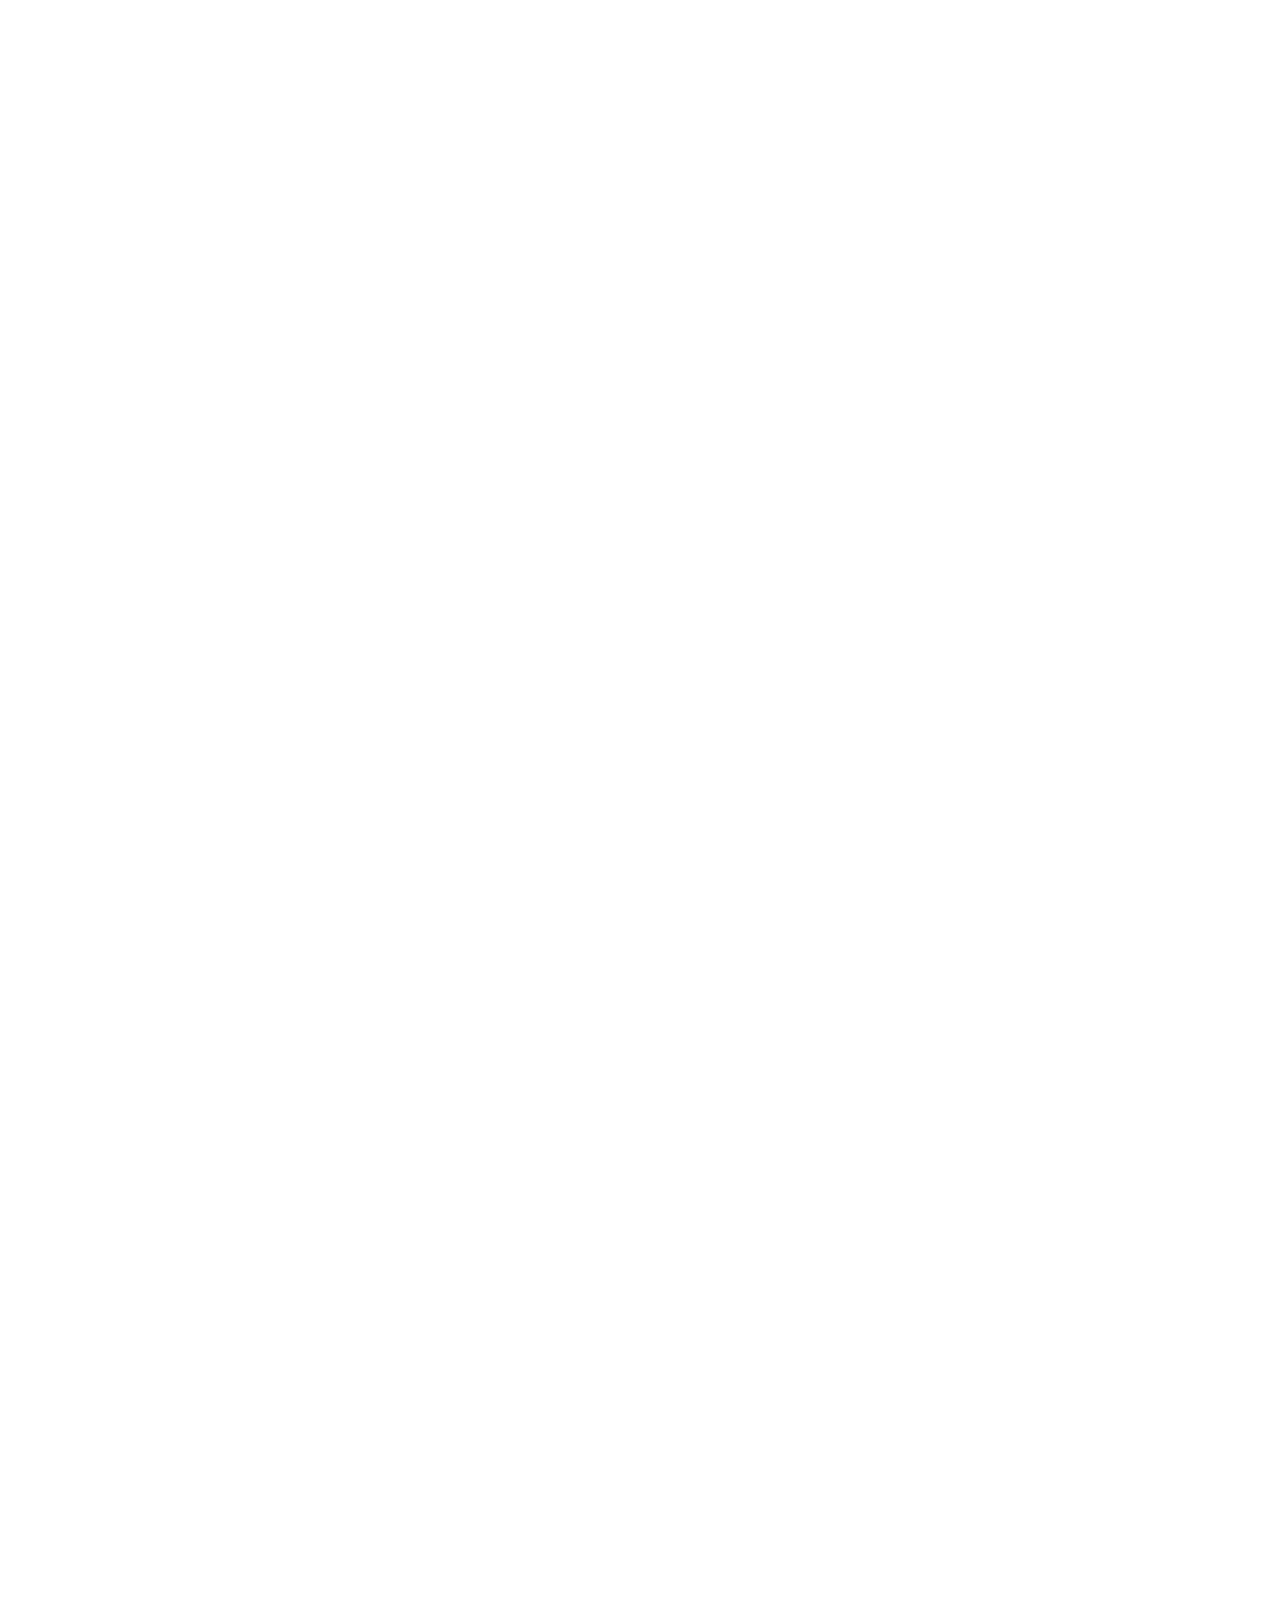
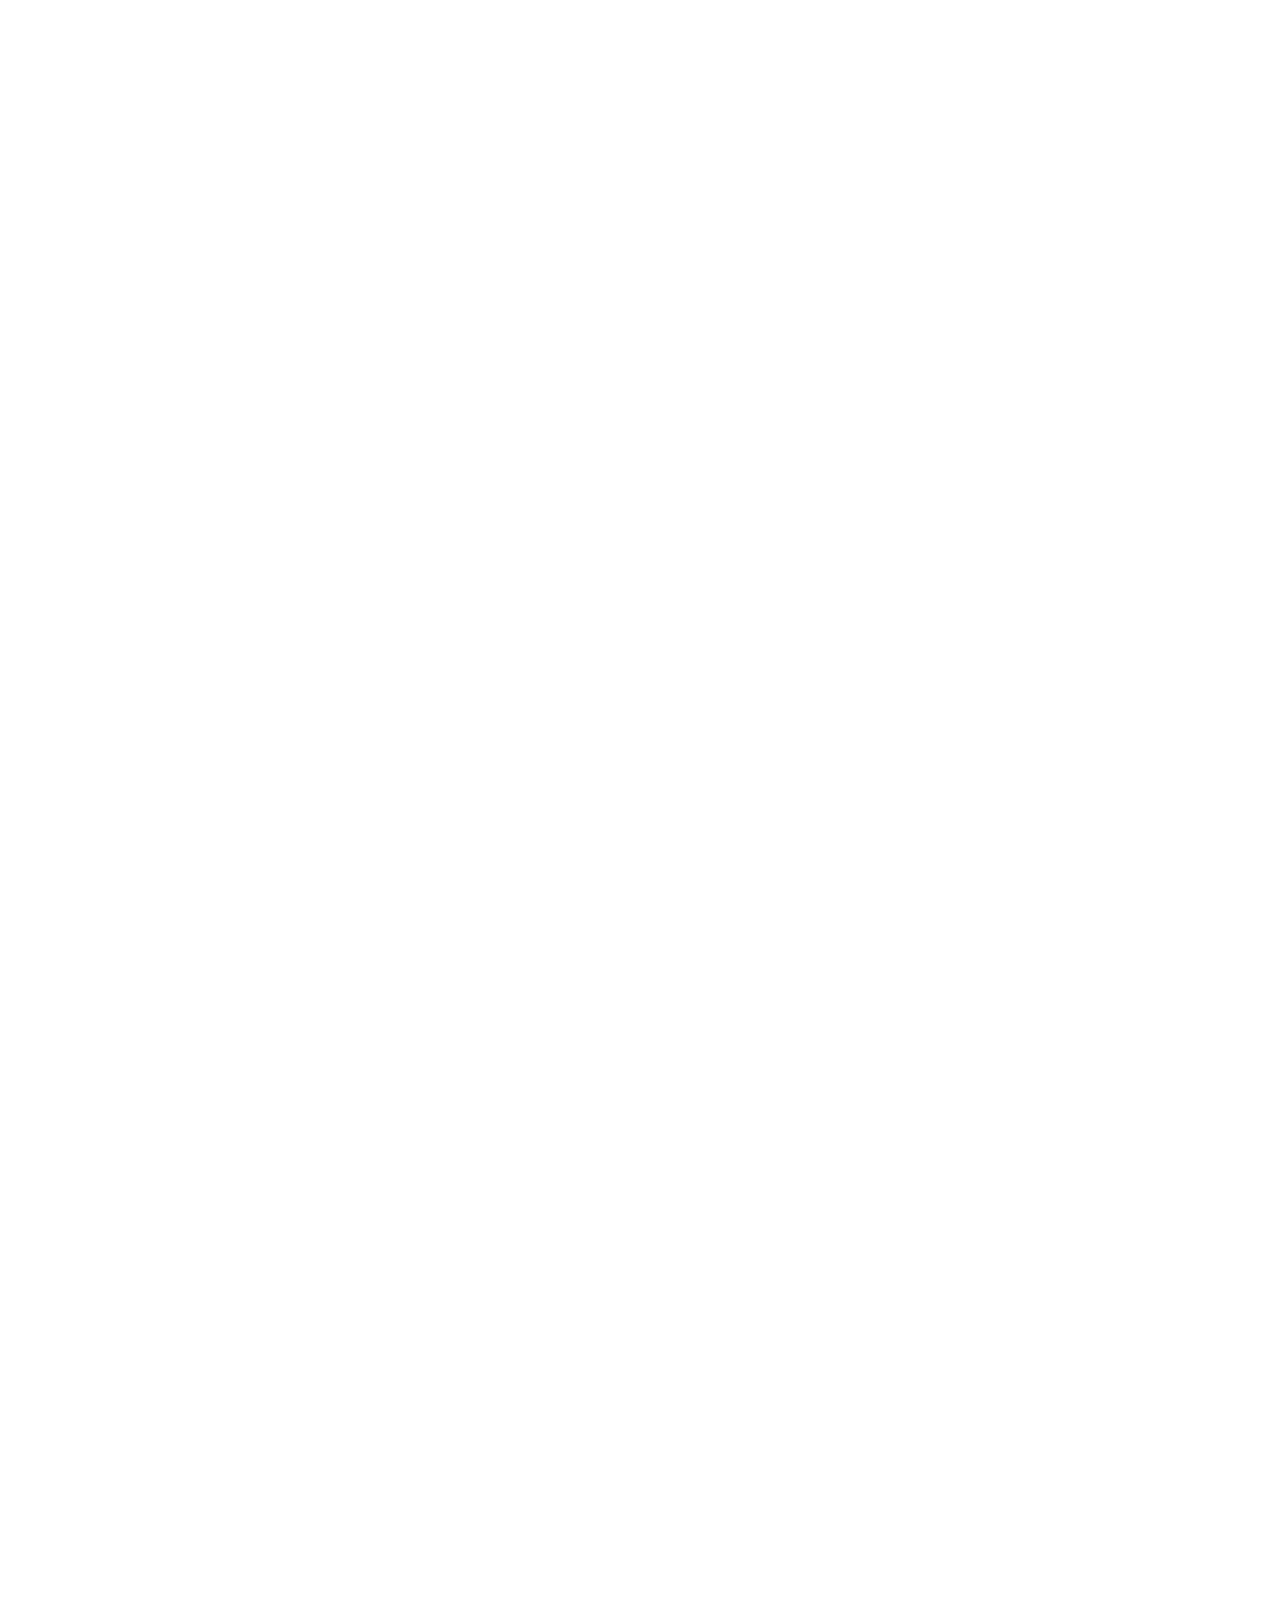
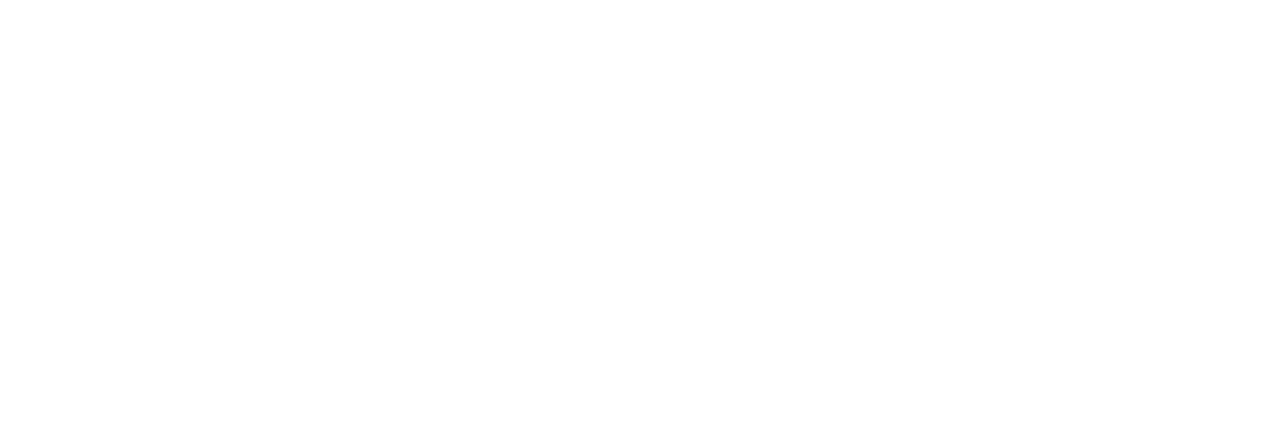
==== commit 70a94d93: "Add files via upload" ====
--- a/index.html
+++ b/index.html
@@ -27,6 +27,7 @@
       <title>Responsive Navbar</title>
     </head>
     <body>
+        <section class="parallax">
       <nav class="navbar">
         <div class="brand-title"img src="images/360.jpg">Bra</div>
         <a href="#" class="toggle-button">
@@ -152,7 +153,7 @@
                         <header class="service-header">
                             Packages
                         </header>
-             <!-- <button class="service-button" onclick="opened()"> clic for more information</button>
+             <button class="service-button" onclick="opened()"> clic for more information</button>
                    <div class="service-popup" id="service-pop1">
                        <div class="service-overlay"></div>
                        <div class="service-content">
@@ -199,7 +200,7 @@
                     </div>
                 </div>
                 <div class="service-btn-container">
-                <button class="service-button3" onclick="service__opened()"> clic for more information</button> -->
+                <button class="service-button3" onclick="service__opened()"> clic for more information</button>
               
 
        
@@ -230,12 +231,12 @@
                         </div>
                     </div> -->
                     
-                    <div class="container">
+                    <!-- <div class="container">
                         <div>w</div>
                         <div>s</div>
                         <div>s</div>
 
-                    </div>
+                    </div> -->
            
        
        
@@ -840,5 +841,6 @@
 <script>
 AOS.init();
 </script>
+</section>
     </body>
 </html>
--- a/style.css
+++ b/style.css
@@ -2,6 +2,7 @@
     margin: 0;
     padding: 0;
     box-sizing: border-box;
+    border: 0;
     
   
 }
@@ -114,6 +115,15 @@
         overflow-x: hidden;
     }
 }
+/* parrallaxinf background */
+.margin{
+    margin: 75% 0;
+   
+}
+.parallax{
+    background: url(images/360.jpg)
+    repeat fixed 100%;
+}
 
 /* navigation bar */
 
@@ -191,9 +201,8 @@
         align-items: flex-start;
         position: fixed;
         width: 100%;
-        padding-left: 100px;
         z-index: 1;
-        
+
     }
 
     .toggle-button {
@@ -203,10 +212,6 @@
     .navbar-links {
         display: none;
         width: 100%;
-        height: 100vh;
-        position: fixed;
-        right: -350px;
-        top: 20%;
     }
 
     .navbar-links ul {
@@ -281,7 +286,9 @@
     
     padding: 70px 0;
     background: #f9f9f9;
-    padding-bottom: 800px;
+    padding-bottom: 1700px;
+    /* background: url(images/360.jpg)
+    fixed repeat 100%; */
 }
 .service-header{
     font-size: 100px;
@@ -354,13 +361,23 @@
     width: 500px;
     overflow: hidden;
     float: left;
-    width: 100px;
-    height: 100px;
+    width: 300px;
+    height: 300px;
     padding: 208px;
     display: flex;
     background-repeat: no-repeat;
-    padding-left: 407px;
+    /* padding-left: 407px;
     transition: ease-in-out 60s;
+    margin-left: 500px;
+    width: 10px;  
+    border: none;
+    color: white;
+    padding: 15px 32px;
+    text-align: center;
+    text-decoration: none;
+    display: inline-block;
+    font-size: 506px; */
+    margin-left: 200px;
 
 }
 
@@ -388,7 +405,7 @@
 
 }
 .container div{
-    background:url(images/deanface.jpg);
+    background:url(images/ICCD8708.JPG);
     height: 300px;
     width: 800px;
     margin: auto;
@@ -449,19 +466,30 @@
    
 }
 .service-button2{
-    background: url(images/ALIW3134.JPG);
-    background-size: cover;
+    background: url(images/deantongue.jpg);
+
+     background-size: cover;
     height: 500px;
     width: 500px;
     overflow: hidden;
     float: left;
-    width: 100px;
-    height: 100px;
+    width: 300px;
+    height: 300px;
     padding: 208px;
     display: flex;
     background-repeat: no-repeat;
-    padding-left: 407px;
+    /* padding-left: 407px;
     transition: ease-in-out 60s;
+    margin-left: 500px;
+    width: 10px;  
+    border: none;
+    color: white;
+    padding: 15px 32px;
+    text-align: center;
+    text-decoration: none;
+    display: inline-block;
+    font-size: 506px; */
+    margin-left: 500px;
 
 }
 
@@ -521,19 +549,30 @@
    
 }
 .service-button3{
-    background: url(images/ALIW3134.JPG);
+    background: url(images/deanface.jpg);
     background-size: cover;
     height: 500px;
     width: 500px;
     overflow: hidden;
     float: left;
-    width: 100px;
-    height: 100px;
+    width: 300px;
+    height: 300px;
     padding: 208px;
     display: flex;
     background-repeat: no-repeat;
-    padding-left: 407px;
+    /* padding-left: 407px;
     transition: ease-in-out 60s;
+    margin-left: 500px;
+    width: 10px;  
+    border: none;
+    color: white;
+    padding: 15px 32px;
+    text-align: center;
+    text-decoration: none;
+    display: inline-block;
+    font-size: 506px; */
+    margin-left: 200px;
+    margin-top: 200px;
 
 }
 
@@ -676,6 +715,10 @@
     body html{
         overflow: hidden;
     }
+    .service-header{
+        font-size: 50px;
+        margin-right: 100px;
+    }
     #service{
         width: 100%;
         height: 100%;
@@ -887,7 +930,13 @@
     padding: 70px 0;
     background: #ff4d00;
     padding-bottom: 900px;
-    height: 2000px;
+    height: 1000px;
+    /* background: url(images/360.jpg)
+    fixed repeat 100%; */
+
+}
+#packages header{
+    margin-bottom: 200px;
 }
 .package-box{
     width: 80%;
@@ -895,7 +944,7 @@
     flex-wrap: wrap;
     justify-content: space-around;
     margin: auto;
-    
+ 
 
 }
 .package-container{
@@ -905,6 +954,7 @@
 	width:100%;
     display: block;
 	padding-top:10px;
+    margin-bottom: 1000px;
 }
 
 
@@ -1414,7 +1464,7 @@
         border: 3px dashed blue;
         justify-content: space-between;
         align-items: center; */
-        margin-left: 45px;
+        margin-left: 1000px;
         height: 200px;
         margin-top: 50px;
     }
@@ -1455,7 +1505,7 @@
         justify-content: space-between;
         align-items: center; */
         margin-left: 45px;
-        margin-bottom: 100px;
+        margin-bottom: 1000px;
     }
     .button{
         /* width: 200px;
@@ -1962,6 +2012,7 @@
     align-items: center;
     
     font-size: 100px;
+    padding-top: 100px;
     
 }
 .contactform{
--- a/style.css
+++ b/style.css
@@ -2,6 +2,7 @@
     margin: 0;
     padding: 0;
     box-sizing: border-box;
+    border: 0;
     
   
 }
@@ -114,6 +115,15 @@
         overflow-x: hidden;
     }
 }
+/* parrallaxinf background */
+.margin{
+    margin: 75% 0;
+   
+}
+.parallax{
+    background: url(images/360.jpg)
+    repeat fixed 100%;
+}
 
 /* navigation bar */
 
@@ -191,9 +201,8 @@
         align-items: flex-start;
         position: fixed;
         width: 100%;
-        padding-left: 100px;
         z-index: 1;
-        
+
     }
 
     .toggle-button {
@@ -203,10 +212,6 @@
     .navbar-links {
         display: none;
         width: 100%;
-        height: 100vh;
-        position: fixed;
-        right: -350px;
-        top: 20%;
     }
 
     .navbar-links ul {
@@ -281,7 +286,9 @@
     
     padding: 70px 0;
     background: #f9f9f9;
-    padding-bottom: 800px;
+    padding-bottom: 1700px;
+    /* background: url(images/360.jpg)
+    fixed repeat 100%; */
 }
 .service-header{
     font-size: 100px;
@@ -354,13 +361,23 @@
     width: 500px;
     overflow: hidden;
     float: left;
-    width: 100px;
-    height: 100px;
+    width: 300px;
+    height: 300px;
     padding: 208px;
     display: flex;
     background-repeat: no-repeat;
-    padding-left: 407px;
+    /* padding-left: 407px;
     transition: ease-in-out 60s;
+    margin-left: 500px;
+    width: 10px;  
+    border: none;
+    color: white;
+    padding: 15px 32px;
+    text-align: center;
+    text-decoration: none;
+    display: inline-block;
+    font-size: 506px; */
+    margin-left: 200px;
 
 }
 
@@ -388,7 +405,7 @@
 
 }
 .container div{
-    background:url(images/deanface.jpg);
+    background:url(images/ICCD8708.JPG);
     height: 300px;
     width: 800px;
     margin: auto;
@@ -449,19 +466,30 @@
    
 }
 .service-button2{
-    background: url(images/ALIW3134.JPG);
-    background-size: cover;
+    background: url(images/deantongue.jpg);
+
+     background-size: cover;
     height: 500px;
     width: 500px;
     overflow: hidden;
     float: left;
-    width: 100px;
-    height: 100px;
+    width: 300px;
+    height: 300px;
     padding: 208px;
     display: flex;
     background-repeat: no-repeat;
-    padding-left: 407px;
+    /* padding-left: 407px;
     transition: ease-in-out 60s;
+    margin-left: 500px;
+    width: 10px;  
+    border: none;
+    color: white;
+    padding: 15px 32px;
+    text-align: center;
+    text-decoration: none;
+    display: inline-block;
+    font-size: 506px; */
+    margin-left: 500px;
 
 }
 
@@ -521,19 +549,30 @@
    
 }
 .service-button3{
-    background: url(images/ALIW3134.JPG);
+    background: url(images/deanface.jpg);
     background-size: cover;
     height: 500px;
     width: 500px;
     overflow: hidden;
     float: left;
-    width: 100px;
-    height: 100px;
+    width: 300px;
+    height: 300px;
     padding: 208px;
     display: flex;
     background-repeat: no-repeat;
-    padding-left: 407px;
+    /* padding-left: 407px;
     transition: ease-in-out 60s;
+    margin-left: 500px;
+    width: 10px;  
+    border: none;
+    color: white;
+    padding: 15px 32px;
+    text-align: center;
+    text-decoration: none;
+    display: inline-block;
+    font-size: 506px; */
+    margin-left: 200px;
+    margin-top: 200px;
 
 }
 
@@ -676,6 +715,10 @@
     body html{
         overflow: hidden;
     }
+    .service-header{
+        font-size: 50px;
+        margin-right: 100px;
+    }
     #service{
         width: 100%;
         height: 100%;
@@ -887,7 +930,13 @@
     padding: 70px 0;
     background: #ff4d00;
     padding-bottom: 900px;
-    height: 2000px;
+    height: 1000px;
+    /* background: url(images/360.jpg)
+    fixed repeat 100%; */
+
+}
+#packages header{
+    margin-bottom: 200px;
 }
 .package-box{
     width: 80%;
@@ -895,7 +944,7 @@
     flex-wrap: wrap;
     justify-content: space-around;
     margin: auto;
-    
+ 
 
 }
 .package-container{
@@ -905,6 +954,7 @@
 	width:100%;
     display: block;
 	padding-top:10px;
+    margin-bottom: 1000px;
 }
 
 
@@ -1414,7 +1464,7 @@
         border: 3px dashed blue;
         justify-content: space-between;
         align-items: center; */
-        margin-left: 45px;
+        margin-left: 1000px;
         height: 200px;
         margin-top: 50px;
     }
@@ -1455,7 +1505,7 @@
         justify-content: space-between;
         align-items: center; */
         margin-left: 45px;
-        margin-bottom: 100px;
+        margin-bottom: 1000px;
     }
     .button{
         /* width: 200px;
@@ -1962,6 +2012,7 @@
     align-items: center;
     
     font-size: 100px;
+    padding-top: 100px;
     
 }
 .contactform{
